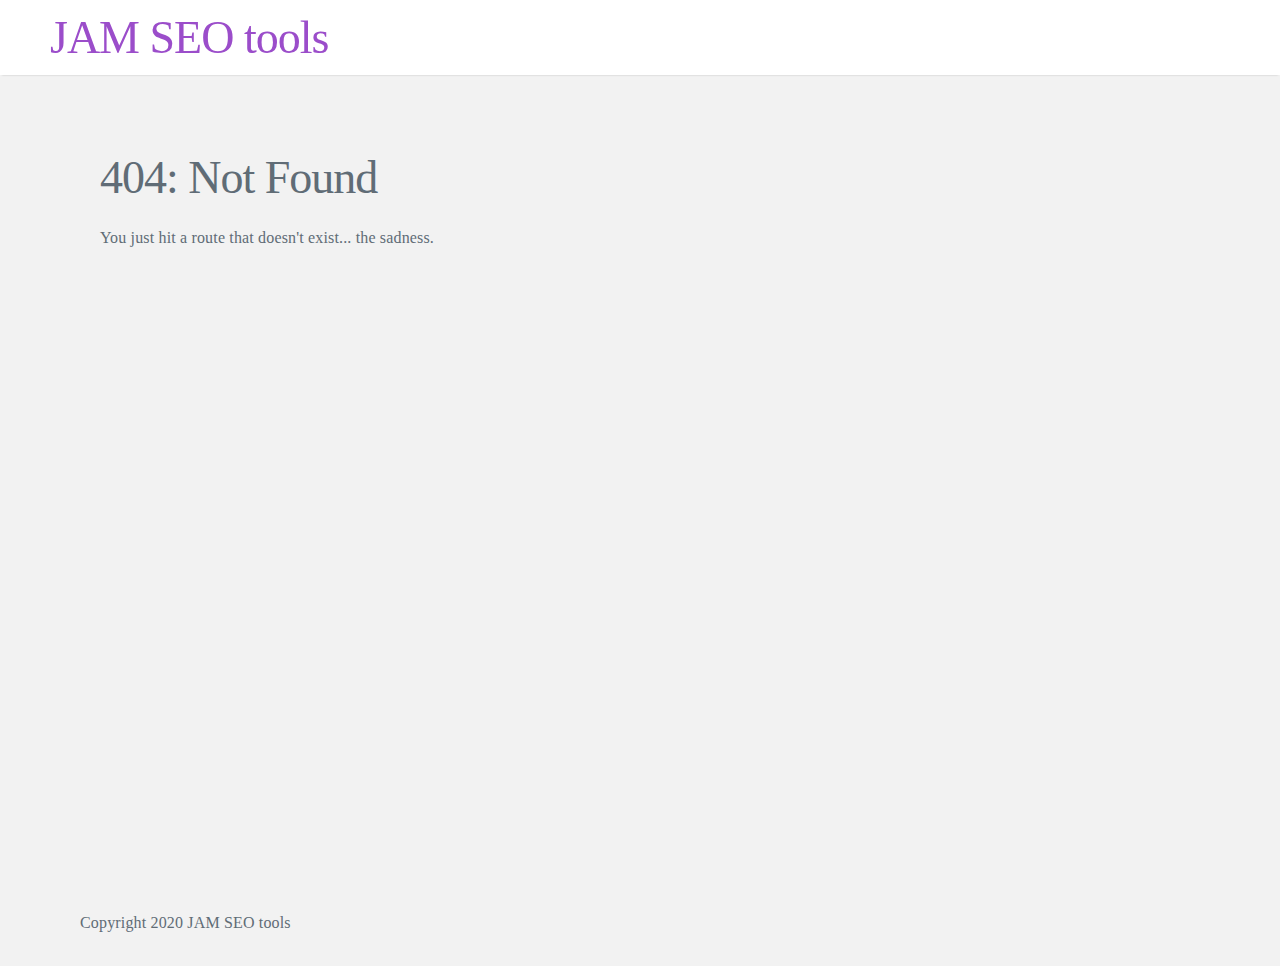
==== 404/index.html @ 14923f4f "Updates" ====
<!DOCTYPE html><html lang="en"><head><meta charSet="utf-8"/><meta http-equiv="x-ua-compatible" content="ie=edge"/><meta name="viewport" content="width=device-width, initial-scale=1, shrink-to-fit=no"/><style data-href="/styles.03d7f6e89a02304f1a7d.css">*,:after,:before{box-sizing:inherit}html{box-sizing:border-box;font-size:62.5%}body{color:#606c76;font-family:Roboto,Helvetica Neue,Helvetica,Arial,sans-serif;font-size:1.6em;font-weight:300;letter-spacing:.01em;line-height:1.6}.button,button,input[type=button],input[type=reset],input[type=submit]{background-color:#9b4dca;border:.1rem solid #9b4dca;border-radius:.4rem;color:#fff;cursor:pointer;display:inline-block;font-size:1.1rem;font-weight:700;height:3.8rem;letter-spacing:.1rem;line-height:3.8rem;padding:0 3rem;text-align:center;text-decoration:none;text-transform:uppercase;white-space:nowrap}.button:focus,.button:hover,button:focus,button:hover,input[type=button]:focus,input[type=button]:hover,input[type=reset]:focus,input[type=reset]:hover,input[type=submit]:focus,input[type=submit]:hover{background-color:#606c76;border-color:#606c76;color:#fff;outline:0}.button[disabled],button[disabled],input[type=button][disabled],input[type=reset][disabled],input[type=submit][disabled]{cursor:default;opacity:.5}.button[disabled]:focus,.button[disabled]:hover,button[disabled]:focus,button[disabled]:hover,input[type=button][disabled]:focus,input[type=button][disabled]:hover,input[type=reset][disabled]:focus,input[type=reset][disabled]:hover,input[type=submit][disabled]:focus,input[type=submit][disabled]:hover{background-color:#9b4dca;border-color:#9b4dca}.button.button-outline,button.button-outline,input[type=button].button-outline,input[type=reset].button-outline,input[type=submit].button-outline{background-color:transparent;color:#9b4dca}.button.button-outline:focus,.button.button-outline:hover,button.button-outline:focus,button.button-outline:hover,input[type=button].button-outline:focus,input[type=button].button-outline:hover,input[type=reset].button-outline:focus,input[type=reset].button-outline:hover,input[type=submit].button-outline:focus,input[type=submit].button-outline:hover{background-color:transparent;border-color:#606c76;color:#606c76}.button.button-outline[disabled]:focus,.button.button-outline[disabled]:hover,button.button-outline[disabled]:focus,button.button-outline[disabled]:hover,input[type=button].button-outline[disabled]:focus,input[type=button].button-outline[disabled]:hover,input[type=reset].button-outline[disabled]:focus,input[type=reset].button-outline[disabled]:hover,input[type=submit].button-outline[disabled]:focus,input[type=submit].button-outline[disabled]:hover{border-color:inherit;color:#9b4dca}.button.button-clear,button.button-clear,input[type=button].button-clear,input[type=reset].button-clear,input[type=submit].button-clear{background-color:transparent;border-color:transparent;color:#9b4dca}.button.button-clear:focus,.button.button-clear:hover,button.button-clear:focus,button.button-clear:hover,input[type=button].button-clear:focus,input[type=button].button-clear:hover,input[type=reset].button-clear:focus,input[type=reset].button-clear:hover,input[type=submit].button-clear:focus,input[type=submit].button-clear:hover{background-color:transparent;border-color:transparent;color:#606c76}.button.button-clear[disabled]:focus,.button.button-clear[disabled]:hover,button.button-clear[disabled]:focus,button.button-clear[disabled]:hover,input[type=button].button-clear[disabled]:focus,input[type=button].button-clear[disabled]:hover,input[type=reset].button-clear[disabled]:focus,input[type=reset].button-clear[disabled]:hover,input[type=submit].button-clear[disabled]:focus,input[type=submit].button-clear[disabled]:hover{color:#9b4dca}hr{border:0;border-top:.1rem solid #f4f5f6;margin:3rem 0}input:not([type]),input[type=color],input[type=date],input[type=datetime-local],input[type=datetime],input[type=email],input[type=month],input[type=number],input[type=password],input[type=search],input[type=tel],input[type=text],input[type=url],input[type=week],select,textarea{-webkit-appearance:none;background-color:transparent;border:.1rem solid #d1d1d1;border-radius:.4rem;box-shadow:none;box-sizing:inherit;height:3.8rem;padding:.6rem 1rem .7rem;width:100%}input:not([type]):focus,input[type=color]:focus,input[type=date]:focus,input[type=datetime-local]:focus,input[type=datetime]:focus,input[type=email]:focus,input[type=month]:focus,input[type=number]:focus,input[type=password]:focus,input[type=search]:focus,input[type=tel]:focus,input[type=text]:focus,input[type=url]:focus,input[type=week]:focus,select:focus,textarea:focus{border-color:#9b4dca;outline:0}select{background:url('data:image/svg+xml;utf8,<svg xmlns="http://www.w3.org/2000/svg" viewBox="0 0 30 8" width="30"><path fill="%23d1d1d1" d="M0,0l6,8l6-8"/></svg>') 100% no-repeat;padding-right:3rem}select:focus{background-image:url('data:image/svg+xml;utf8,<svg xmlns="http://www.w3.org/2000/svg" viewBox="0 0 30 8" width="30"><path fill="%239b4dca" d="M0,0l6,8l6-8"/></svg>')}select[multiple]{background:none;height:auto}textarea{min-height:6.5rem}label,legend{display:block;font-size:1.6rem;font-weight:700;margin-bottom:.5rem}fieldset{border-width:0;padding:0}input[type=checkbox],input[type=radio]{display:inline}.label-inline{display:inline-block;font-weight:400;margin-left:.5rem}.container{margin:0 auto;max-width:112rem;padding:0 2rem;position:relative;width:100%}.row{display:flex;flex-direction:column;width:100%}.row,.row.row-no-padding,.row.row-no-padding>.column{padding:0}.row.row-wrap{flex-wrap:wrap}.row.row-top{align-items:flex-start}.row.row-bottom{align-items:flex-end}.row.row-center{align-items:center}.row.row-stretch{align-items:stretch}.row.row-baseline{align-items:baseline}.row .column{display:block;flex:1 1 auto;margin-left:0;max-width:100%;width:100%}.row .column.column-offset-10{margin-left:10%}.row .column.column-offset-20{margin-left:20%}.row .column.column-offset-25{margin-left:25%}.row .column.column-offset-33,.row .column.column-offset-34{margin-left:33.3333%}.row .column.column-offset-40{margin-left:40%}.row .column.column-offset-50{margin-left:50%}.row .column.column-offset-60{margin-left:60%}.row .column.column-offset-66,.row .column.column-offset-67{margin-left:66.6666%}.row .column.column-offset-75{margin-left:75%}.row .column.column-offset-80{margin-left:80%}.row .column.column-offset-90{margin-left:90%}.row .column.column-10{flex:0 0 10%;max-width:10%}.row .column.column-20{flex:0 0 20%;max-width:20%}.row .column.column-25{flex:0 0 25%;max-width:25%}.row .column.column-33,.row .column.column-34{flex:0 0 33.3333%;max-width:33.3333%}.row .column.column-40{flex:0 0 40%;max-width:40%}.row .column.column-50{flex:0 0 50%;max-width:50%}.row .column.column-60{flex:0 0 60%;max-width:60%}.row .column.column-66,.row .column.column-67{flex:0 0 66.6666%;max-width:66.6666%}.row .column.column-75{flex:0 0 75%;max-width:75%}.row .column.column-80{flex:0 0 80%;max-width:80%}.row .column.column-90{flex:0 0 90%;max-width:90%}.row .column .column-top{align-self:flex-start}.row .column .column-bottom{align-self:flex-end}.row .column .column-center{align-self:center}@media (min-width:40rem){.row{flex-direction:row;margin-left:-1rem;width:calc(100% + 2rem)}.row .column{margin-bottom:inherit;padding:0 1rem}}img{max-width:100%}a{color:#9b4dca;text-decoration:none}a:focus,a:hover{color:#606c76}.button,button,dd,dt,li{margin-bottom:1rem}fieldset,input,select,textarea{margin-bottom:1.5rem}blockquote,dl,figure,form,ol,p,pre,table,ul{margin-bottom:2.5rem}b,strong{font-weight:700}p{margin-top:0}h1,h2,h3,h4,h5,h6{font-weight:300;letter-spacing:-.1rem;margin-bottom:2rem;margin-top:0}h1{font-size:4.6rem;line-height:1.2}h2{font-size:3.6rem;line-height:1.25}h3{font-size:2.8rem;line-height:1.3}h4{font-size:2.2rem;letter-spacing:-.08rem;line-height:1.35}h5{font-size:1.8rem;letter-spacing:-.05rem;line-height:1.5}h6{font-size:1.6rem;letter-spacing:0;line-height:1.4}body{font-family:Rajdhani;background:#f2f2f2;margin:0}textarea{height:auto}input,textarea{font-family:Rajdhani;font-size:16px;color:#fff}.bold{font-weight:600}.box{padding:20px;border-radius:5px;margin-bottom:30px;background:#fff}.box p{margin-bottom:20px}.box h2{font-size:32px;line-height:40px}.container .row .column{max-width:100%}.report-colored{font-weight:600}.report-colored.empty{color:#007bd2}.report-colored.ok{color:#0cc34b}.report-colored.warn{color:#ffa700}.report-colored.error{color:#dd3811}.info{position:relative;cursor:help}.info:hover .tooltip{display:block}.tooltip{position:absolute;display:none;left:0;right:0;padding:10px;width:200px;height:100px;background:#fff;color:#606c76;z-index:1000;border:1px dashed #000}@media (min-width:40rem){.row .column{padding:0 2rem}}@font-face{font-family:Rajdhani;font-style:normal;font-display:swap;font-weight:400;src:url(/static/rajdhani-devanagari-400-normal-7cceccc30aea0e5b12dabc7e949dcc27.woff2) format("woff2"),url(/static/rajdhani-all-400-normal-070728e8e4121738df077ca58f9f8c74.woff) format("woff");unicode-range:U+0900-097f,U+1cd0-1cf6,U+1cf8-1cf9,U+200c-200d,U+20a8,U+20b9,U+25cc,U+a830-a839,U+a8e0-a8fb}@font-face{font-family:Rajdhani;font-style:normal;font-display:swap;font-weight:400;src:url(/static/rajdhani-latin-ext-400-normal-fae61af0973e22bbc3a00b58441e1508.woff2) format("woff2"),url(/static/rajdhani-all-400-normal-070728e8e4121738df077ca58f9f8c74.woff) format("woff");unicode-range:U+0100-024f,U+0259,U+1e??,U+2020,U+20a0-20ab,U+20ad-20cf,U+2113,U+2c60-2c7f,U+a720-a7ff}@font-face{font-family:Rajdhani;font-style:normal;font-display:swap;font-weight:400;src:url(/static/rajdhani-latin-400-normal-bacbead53f401d3aaae49fc416bdc5ad.woff2) format("woff2"),url(/static/rajdhani-all-400-normal-070728e8e4121738df077ca58f9f8c74.woff) format("woff");unicode-range:U+00??,U+0131,U+0152-0153,U+02bb-02bc,U+02c6,U+02da,U+02dc,U+2000-206f,U+2074,U+20ac,U+2122,U+2191,U+2193,U+2212,U+2215,U+feff,U+fffd}.header{position:fixed;display:inline-flex;justify-content:space-between;align-items:center;background-color:#fff;padding:15px 20px 15px 15px;z-index:3;left:0;right:0;box-shadow:0 2px 2px -2px rgba(0,0,0,.2)}.header.scrolled{padding:15px 30px 15px 15px}.header .menu{position:absolute;left:0;right:0;top:50px;max-height:0;margin:0;transition:max-height .2s ease-out}.header ul.menu{list-style:none;overflow:hidden;background-color:#fff}.header .search{margin:0 20px 20px}.header .search input{padding:3px 0;border-bottom:1px solid #e6e6e6}.header .search a{padding:0 10px}.header li a{padding:20px}.header .logo,.header li a{display:block;text-decoration:none}.header .logo{font-size:2em;width:150px;transition:width .2s linear}.header.scrolled .logo{width:120px;margin-left:10px}.header .menu-icon .navicon{background:#333;display:block;height:2px;position:relative;transition:background .2s ease-out;width:18px}.header .menu-icon .navicon:after,.header .menu-icon .navicon:before{background:#333;content:"";display:block;height:100%;position:absolute;transition:all .2s ease-out;width:100%}.header .menu-icon .navicon:before{top:5px}.header .menu-icon .navicon:after{top:-5px}.header .menu-btn{display:none}.header .menu-btn:checked~ul.menu{max-height:240px;overflow:visible}.header .menu-btn:checked~.menu-icon .navicon{background:transparent}.header .menu-btn:checked~.menu-icon .navicon:before{transform:rotate(-45deg)}.header .menu-btn:checked~.menu-icon .navicon:after{transform:rotate(45deg)}.header .menu-btn:checked~.menu-icon:not(.steps) .navicon:after,.header .menu-btn:checked~.menu-icon:not(.steps) .navicon:before{top:0}@media (min-width:768px){.header{padding:10px 30px}.header.scrolled .logo{width:150px;margin-left:20px}.header ul.menu{overflow:initial}.header .search{display:block;width:95px;margin-bottom:0}.header .logo{width:180px}.header .menu{position:static;max-height:none}.header li{float:left}.header li a{padding:0 20px}.header .menu-icon{display:none}}@media (min-width:1024px){.header{padding:10px 50px}.header .search{width:165px}}.main-footer{padding:30px 0;text-align:center}main{margin-left:auto;margin-right:auto;min-height:calc(100vh - 20px)}@media (min-width:768px){main{padding:75pt 30px 0}}@media (min-width:1024px){.main-footer,.main-header,main{max-width:825pt}}.analysers{margin-top:60px;margin-bottom:60px;padding-bottom:40px;border-bottom:1px solid #e4e8ed}.analysers .content{display:flex}.analysers .content>{padding:0 50px}.analysers form input,.analysers form textarea{display:block;width:100%;margin-bottom:5px}.analysers .progress .progress-bar{position:relative;display:block;background-color:#f5f5f5;border-radius:2px;box-shadow:inset 0 2px 3px rgba(0,0,0,.25);margin-bottom:10px}.analysers .progress .progress-bar>span{display:block;border-radius:2px;text-indent:-9999px;max-height:5px}.analysers .progress .colored{font-weight:600}.analysers .progress .progress-bar.empty{background-color:#007bd2}.analysers .progress .progress-bar.too-short>span{background-color:#ffa700}.analysers .progress .progress-bar.too-long>span{background-color:#dd3811}.analysers .progress .progress-bar.good>span{background-color:#0cc34b}.keyword-picker .synonyms-block{margin-top:30px}.text-analyzer .progress{margin-top:10px}.text-analyzer .progress-bar{width:100%}.report{position:-webkit-sticky;position:sticky;top:100px}.report ul{max-height:70vh;overflow-y:auto}.report li span{font-weight:600}.sponsors ul{padding-left:0;list-style:none}.sponsors li{display:inline-block;margin-right:20px}.made-by{text-align:center;margin:30px 0}.made-by img{margin:0}</style><meta name="generator" content="Gatsby 2.26.1"/><link rel="sitemap" type="application/xml" href="/sitemap.xml"/><title data-react-helmet="true">404: Not found | JAM SEO tools</title><meta data-react-helmet="true" name="description" content="JAM SEO tools is a set of complementary SEO tools for JAMstack powered blogs. Use the tools below to SEO optimize your blog posts content, titles and descriptions."/><meta data-react-helmet="true" property="og:title" content="404: Not found"/><meta data-react-helmet="true" property="og:description" content="JAM SEO tools is a set of complementary SEO tools for JAMstack powered blogs. Use the tools below to SEO optimize your blog posts content, titles and descriptions."/><meta data-react-helmet="true" property="og:type" content="website"/><meta data-react-helmet="true" name="twitter:card" content="summary"/><meta data-react-helmet="true" name="twitter:creator" content="@farynaio"/><meta data-react-helmet="true" name="twitter:title" content="404: Not found"/><meta data-react-helmet="true" name="twitter:description" content="JAM SEO tools is a set of complementary SEO tools for JAMstack powered blogs. Use the tools below to SEO optimize your blog posts content, titles and descriptions."/><link rel="icon" href="/favicon-32x32.png?v=c3cee88407778ddb864dd77c94de4aa2" type="image/png"/><link rel="manifest" href="/manifest.webmanifest" crossorigin="anonymous"/><meta name="theme-color" content="#663399"/><link rel="apple-touch-icon" sizes="48x48" href="/icons/icon-48x48.png?v=c3cee88407778ddb864dd77c94de4aa2"/><link rel="apple-touch-icon" sizes="72x72" href="/icons/icon-72x72.png?v=c3cee88407778ddb864dd77c94de4aa2"/><link rel="apple-touch-icon" sizes="96x96" href="/icons/icon-96x96.png?v=c3cee88407778ddb864dd77c94de4aa2"/><link rel="apple-touch-icon" sizes="144x144" href="/icons/icon-144x144.png?v=c3cee88407778ddb864dd77c94de4aa2"/><link rel="apple-touch-icon" sizes="192x192" href="/icons/icon-192x192.png?v=c3cee88407778ddb864dd77c94de4aa2"/><link rel="apple-touch-icon" sizes="256x256" href="/icons/icon-256x256.png?v=c3cee88407778ddb864dd77c94de4aa2"/><link rel="apple-touch-icon" sizes="384x384" href="/icons/icon-384x384.png?v=c3cee88407778ddb864dd77c94de4aa2"/><link rel="apple-touch-icon" sizes="512x512" href="/icons/icon-512x512.png?v=c3cee88407778ddb864dd77c94de4aa2"/><link as="script" rel="preload" href="/webpack-runtime-9478fa4196e0de768e5b.js"/><link as="script" rel="preload" href="/framework-83e11af5cf111be5ad89.js"/><link as="script" rel="preload" href="/app-22715b5da4fa0fbb1c70.js"/><link as="script" rel="preload" href="/styles-407fe62976dc5310c43e.js"/><link as="script" rel="preload" href="/e50e9c162871c1d91fba5ce567a5656e16dc6783-40737cb51518258fb0af.js"/><link as="script" rel="preload" href="/component---src-pages-404-js-6a213e368e141bfc9a08.js"/><link as="fetch" rel="preload" href="/page-data/404/page-data.json" crossorigin="anonymous"/><link as="fetch" rel="preload" href="/page-data/sq/d/1075440399.json" crossorigin="anonymous"/><link as="fetch" rel="preload" href="/page-data/sq/d/3159585216.json" crossorigin="anonymous"/><link as="fetch" rel="preload" href="/page-data/app-data.json" crossorigin="anonymous"/></head><body><div id="___gatsby"><div style="outline:none" tabindex="-1" id="gatsby-focus-wrapper"><header class="header"><h1 style="margin:0"><a href="/">JAM SEO tools</a></h1></header><main class="container" style="padding-top:150px"><h1>404: Not Found</h1><p>You just hit a route that doesn&#x27;t exist... the sadness.</p></main><footer class="main-footer container"><div class="row">Copyright <!-- -->2020<!-- --> <!-- -->JAM SEO tools</div></footer></div><div id="gatsby-announcer" style="position:absolute;top:0;width:1px;height:1px;padding:0;overflow:hidden;clip:rect(0, 0, 0, 0);white-space:nowrap;border:0" aria-live="assertive" aria-atomic="true"></div></div><script id="gatsby-script-loader">/*<![CDATA[*/window.pagePath="/404/";/*]]>*/</script><script id="gatsby-chunk-mapping">/*<![CDATA[*/window.___chunkMapping={"polyfill":["/polyfill-ca8adf9770cfeec4c092.js"],"app":["/app-22715b5da4fa0fbb1c70.js"],"component---cache-caches-gatsby-plugin-offline-app-shell-js":["/component---cache-caches-gatsby-plugin-offline-app-shell-js-b0556ce5127c1a3e2490.js"],"component---src-pages-404-js":["/component---src-pages-404-js-6a213e368e141bfc9a08.js"],"component---src-pages-index-js":["/component---src-pages-index-js-9b40a6d2747dbe49f031.js"]};/*]]>*/</script><script src="/polyfill-ca8adf9770cfeec4c092.js" nomodule=""></script><script src="/component---src-pages-404-js-6a213e368e141bfc9a08.js" async=""></script><script src="/e50e9c162871c1d91fba5ce567a5656e16dc6783-40737cb51518258fb0af.js" async=""></script><script src="/styles-407fe62976dc5310c43e.js" async=""></script><script src="/app-22715b5da4fa0fbb1c70.js" async=""></script><script src="/framework-83e11af5cf111be5ad89.js" async=""></script><script src="/webpack-runtime-9478fa4196e0de768e5b.js" async=""></script></body></html>
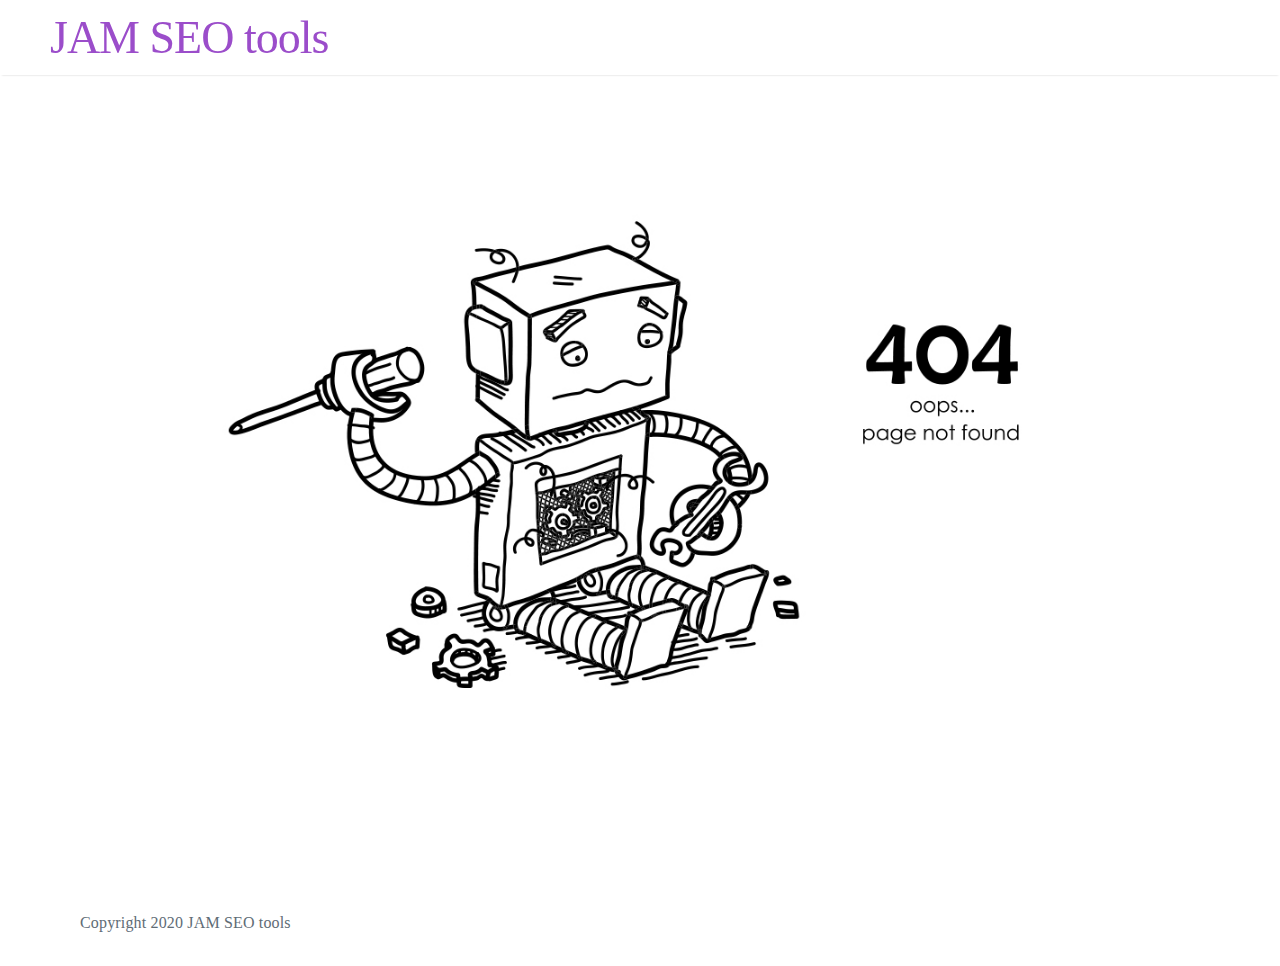
==== commit 459a5465: "Updates" ====
--- a/404/index.html
+++ b/404/index.html
@@ -1 +1,17 @@
-<!DOCTYPE html><html lang="en"><head><meta charSet="utf-8"/><meta http-equiv="x-ua-compatible" content="ie=edge"/><meta name="viewport" content="width=device-width, initial-scale=1, shrink-to-fit=no"/><style data-href="/styles.03d7f6e89a02304f1a7d.css">*,:after,:before{box-sizing:inherit}html{box-sizing:border-box;font-size:62.5%}body{color:#606c76;font-family:Roboto,Helvetica Neue,Helvetica,Arial,sans-serif;font-size:1.6em;font-weight:300;letter-spacing:.01em;line-height:1.6}.button,button,input[type=button],input[type=reset],input[type=submit]{background-color:#9b4dca;border:.1rem solid #9b4dca;border-radius:.4rem;color:#fff;cursor:pointer;display:inline-block;font-size:1.1rem;font-weight:700;height:3.8rem;letter-spacing:.1rem;line-height:3.8rem;padding:0 3rem;text-align:center;text-decoration:none;text-transform:uppercase;white-space:nowrap}.button:focus,.button:hover,button:focus,button:hover,input[type=button]:focus,input[type=button]:hover,input[type=reset]:focus,input[type=reset]:hover,input[type=submit]:focus,input[type=submit]:hover{background-color:#606c76;border-color:#606c76;color:#fff;outline:0}.button[disabled],button[disabled],input[type=button][disabled],input[type=reset][disabled],input[type=submit][disabled]{cursor:default;opacity:.5}.button[disabled]:focus,.button[disabled]:hover,button[disabled]:focus,button[disabled]:hover,input[type=button][disabled]:focus,input[type=button][disabled]:hover,input[type=reset][disabled]:focus,input[type=reset][disabled]:hover,input[type=submit][disabled]:focus,input[type=submit][disabled]:hover{background-color:#9b4dca;border-color:#9b4dca}.button.button-outline,button.button-outline,input[type=button].button-outline,input[type=reset].button-outline,input[type=submit].button-outline{background-color:transparent;color:#9b4dca}.button.button-outline:focus,.button.button-outline:hover,button.button-outline:focus,button.button-outline:hover,input[type=button].button-outline:focus,input[type=button].button-outline:hover,input[type=reset].button-outline:focus,input[type=reset].button-outline:hover,input[type=submit].button-outline:focus,input[type=submit].button-outline:hover{background-color:transparent;border-color:#606c76;color:#606c76}.button.button-outline[disabled]:focus,.button.button-outline[disabled]:hover,button.button-outline[disabled]:focus,button.button-outline[disabled]:hover,input[type=button].button-outline[disabled]:focus,input[type=button].button-outline[disabled]:hover,input[type=reset].button-outline[disabled]:focus,input[type=reset].button-outline[disabled]:hover,input[type=submit].button-outline[disabled]:focus,input[type=submit].button-outline[disabled]:hover{border-color:inherit;color:#9b4dca}.button.button-clear,button.button-clear,input[type=button].button-clear,input[type=reset].button-clear,input[type=submit].button-clear{background-color:transparent;border-color:transparent;color:#9b4dca}.button.button-clear:focus,.button.button-clear:hover,button.button-clear:focus,button.button-clear:hover,input[type=button].button-clear:focus,input[type=button].button-clear:hover,input[type=reset].button-clear:focus,input[type=reset].button-clear:hover,input[type=submit].button-clear:focus,input[type=submit].button-clear:hover{background-color:transparent;border-color:transparent;color:#606c76}.button.button-clear[disabled]:focus,.button.button-clear[disabled]:hover,button.button-clear[disabled]:focus,button.button-clear[disabled]:hover,input[type=button].button-clear[disabled]:focus,input[type=button].button-clear[disabled]:hover,input[type=reset].button-clear[disabled]:focus,input[type=reset].button-clear[disabled]:hover,input[type=submit].button-clear[disabled]:focus,input[type=submit].button-clear[disabled]:hover{color:#9b4dca}hr{border:0;border-top:.1rem solid #f4f5f6;margin:3rem 0}input:not([type]),input[type=color],input[type=date],input[type=datetime-local],input[type=datetime],input[type=email],input[type=month],input[type=number],input[type=password],input[type=search],input[type=tel],input[type=text],input[type=url],input[type=week],select,textarea{-webkit-appearance:none;background-color:transparent;border:.1rem solid #d1d1d1;border-radius:.4rem;box-shadow:none;box-sizing:inherit;height:3.8rem;padding:.6rem 1rem .7rem;width:100%}input:not([type]):focus,input[type=color]:focus,input[type=date]:focus,input[type=datetime-local]:focus,input[type=datetime]:focus,input[type=email]:focus,input[type=month]:focus,input[type=number]:focus,input[type=password]:focus,input[type=search]:focus,input[type=tel]:focus,input[type=text]:focus,input[type=url]:focus,input[type=week]:focus,select:focus,textarea:focus{border-color:#9b4dca;outline:0}select{background:url('data:image/svg+xml;utf8,<svg xmlns="http://www.w3.org/2000/svg" viewBox="0 0 30 8" width="30"><path fill="%23d1d1d1" d="M0,0l6,8l6-8"/></svg>') 100% no-repeat;padding-right:3rem}select:focus{background-image:url('data:image/svg+xml;utf8,<svg xmlns="http://www.w3.org/2000/svg" viewBox="0 0 30 8" width="30"><path fill="%239b4dca" d="M0,0l6,8l6-8"/></svg>')}select[multiple]{background:none;height:auto}textarea{min-height:6.5rem}label,legend{display:block;font-size:1.6rem;font-weight:700;margin-bottom:.5rem}fieldset{border-width:0;padding:0}input[type=checkbox],input[type=radio]{display:inline}.label-inline{display:inline-block;font-weight:400;margin-left:.5rem}.container{margin:0 auto;max-width:112rem;padding:0 2rem;position:relative;width:100%}.row{display:flex;flex-direction:column;width:100%}.row,.row.row-no-padding,.row.row-no-padding>.column{padding:0}.row.row-wrap{flex-wrap:wrap}.row.row-top{align-items:flex-start}.row.row-bottom{align-items:flex-end}.row.row-center{align-items:center}.row.row-stretch{align-items:stretch}.row.row-baseline{align-items:baseline}.row .column{display:block;flex:1 1 auto;margin-left:0;max-width:100%;width:100%}.row .column.column-offset-10{margin-left:10%}.row .column.column-offset-20{margin-left:20%}.row .column.column-offset-25{margin-left:25%}.row .column.column-offset-33,.row .column.column-offset-34{margin-left:33.3333%}.row .column.column-offset-40{margin-left:40%}.row .column.column-offset-50{margin-left:50%}.row .column.column-offset-60{margin-left:60%}.row .column.column-offset-66,.row .column.column-offset-67{margin-left:66.6666%}.row .column.column-offset-75{margin-left:75%}.row .column.column-offset-80{margin-left:80%}.row .column.column-offset-90{margin-left:90%}.row .column.column-10{flex:0 0 10%;max-width:10%}.row .column.column-20{flex:0 0 20%;max-width:20%}.row .column.column-25{flex:0 0 25%;max-width:25%}.row .column.column-33,.row .column.column-34{flex:0 0 33.3333%;max-width:33.3333%}.row .column.column-40{flex:0 0 40%;max-width:40%}.row .column.column-50{flex:0 0 50%;max-width:50%}.row .column.column-60{flex:0 0 60%;max-width:60%}.row .column.column-66,.row .column.column-67{flex:0 0 66.6666%;max-width:66.6666%}.row .column.column-75{flex:0 0 75%;max-width:75%}.row .column.column-80{flex:0 0 80%;max-width:80%}.row .column.column-90{flex:0 0 90%;max-width:90%}.row .column .column-top{align-self:flex-start}.row .column .column-bottom{align-self:flex-end}.row .column .column-center{align-self:center}@media (min-width:40rem){.row{flex-direction:row;margin-left:-1rem;width:calc(100% + 2rem)}.row .column{margin-bottom:inherit;padding:0 1rem}}img{max-width:100%}a{color:#9b4dca;text-decoration:none}a:focus,a:hover{color:#606c76}.button,button,dd,dt,li{margin-bottom:1rem}fieldset,input,select,textarea{margin-bottom:1.5rem}blockquote,dl,figure,form,ol,p,pre,table,ul{margin-bottom:2.5rem}b,strong{font-weight:700}p{margin-top:0}h1,h2,h3,h4,h5,h6{font-weight:300;letter-spacing:-.1rem;margin-bottom:2rem;margin-top:0}h1{font-size:4.6rem;line-height:1.2}h2{font-size:3.6rem;line-height:1.25}h3{font-size:2.8rem;line-height:1.3}h4{font-size:2.2rem;letter-spacing:-.08rem;line-height:1.35}h5{font-size:1.8rem;letter-spacing:-.05rem;line-height:1.5}h6{font-size:1.6rem;letter-spacing:0;line-height:1.4}body{font-family:Rajdhani;background:#f2f2f2;margin:0}textarea{height:auto}input,textarea{font-family:Rajdhani;font-size:16px;color:#fff}.bold{font-weight:600}.box{padding:20px;border-radius:5px;margin-bottom:30px;background:#fff}.box p{margin-bottom:20px}.box h2{font-size:32px;line-height:40px}.container .row .column{max-width:100%}.report-colored{font-weight:600}.report-colored.empty{color:#007bd2}.report-colored.ok{color:#0cc34b}.report-colored.warn{color:#ffa700}.report-colored.error{color:#dd3811}.info{position:relative;cursor:help}.info:hover .tooltip{display:block}.tooltip{position:absolute;display:none;left:0;right:0;padding:10px;width:200px;height:100px;background:#fff;color:#606c76;z-index:1000;border:1px dashed #000}@media (min-width:40rem){.row .column{padding:0 2rem}}@font-face{font-family:Rajdhani;font-style:normal;font-display:swap;font-weight:400;src:url(/static/rajdhani-devanagari-400-normal-7cceccc30aea0e5b12dabc7e949dcc27.woff2) format("woff2"),url(/static/rajdhani-all-400-normal-070728e8e4121738df077ca58f9f8c74.woff) format("woff");unicode-range:U+0900-097f,U+1cd0-1cf6,U+1cf8-1cf9,U+200c-200d,U+20a8,U+20b9,U+25cc,U+a830-a839,U+a8e0-a8fb}@font-face{font-family:Rajdhani;font-style:normal;font-display:swap;font-weight:400;src:url(/static/rajdhani-latin-ext-400-normal-fae61af0973e22bbc3a00b58441e1508.woff2) format("woff2"),url(/static/rajdhani-all-400-normal-070728e8e4121738df077ca58f9f8c74.woff) format("woff");unicode-range:U+0100-024f,U+0259,U+1e??,U+2020,U+20a0-20ab,U+20ad-20cf,U+2113,U+2c60-2c7f,U+a720-a7ff}@font-face{font-family:Rajdhani;font-style:normal;font-display:swap;font-weight:400;src:url(/static/rajdhani-latin-400-normal-bacbead53f401d3aaae49fc416bdc5ad.woff2) format("woff2"),url(/static/rajdhani-all-400-normal-070728e8e4121738df077ca58f9f8c74.woff) format("woff");unicode-range:U+00??,U+0131,U+0152-0153,U+02bb-02bc,U+02c6,U+02da,U+02dc,U+2000-206f,U+2074,U+20ac,U+2122,U+2191,U+2193,U+2212,U+2215,U+feff,U+fffd}.header{position:fixed;display:inline-flex;justify-content:space-between;align-items:center;background-color:#fff;padding:15px 20px 15px 15px;z-index:3;left:0;right:0;box-shadow:0 2px 2px -2px rgba(0,0,0,.2)}.header.scrolled{padding:15px 30px 15px 15px}.header .menu{position:absolute;left:0;right:0;top:50px;max-height:0;margin:0;transition:max-height .2s ease-out}.header ul.menu{list-style:none;overflow:hidden;background-color:#fff}.header .search{margin:0 20px 20px}.header .search input{padding:3px 0;border-bottom:1px solid #e6e6e6}.header .search a{padding:0 10px}.header li a{padding:20px}.header .logo,.header li a{display:block;text-decoration:none}.header .logo{font-size:2em;width:150px;transition:width .2s linear}.header.scrolled .logo{width:120px;margin-left:10px}.header .menu-icon .navicon{background:#333;display:block;height:2px;position:relative;transition:background .2s ease-out;width:18px}.header .menu-icon .navicon:after,.header .menu-icon .navicon:before{background:#333;content:"";display:block;height:100%;position:absolute;transition:all .2s ease-out;width:100%}.header .menu-icon .navicon:before{top:5px}.header .menu-icon .navicon:after{top:-5px}.header .menu-btn{display:none}.header .menu-btn:checked~ul.menu{max-height:240px;overflow:visible}.header .menu-btn:checked~.menu-icon .navicon{background:transparent}.header .menu-btn:checked~.menu-icon .navicon:before{transform:rotate(-45deg)}.header .menu-btn:checked~.menu-icon .navicon:after{transform:rotate(45deg)}.header .menu-btn:checked~.menu-icon:not(.steps) .navicon:after,.header .menu-btn:checked~.menu-icon:not(.steps) .navicon:before{top:0}@media (min-width:768px){.header{padding:10px 30px}.header.scrolled .logo{width:150px;margin-left:20px}.header ul.menu{overflow:initial}.header .search{display:block;width:95px;margin-bottom:0}.header .logo{width:180px}.header .menu{position:static;max-height:none}.header li{float:left}.header li a{padding:0 20px}.header .menu-icon{display:none}}@media (min-width:1024px){.header{padding:10px 50px}.header .search{width:165px}}.main-footer{padding:30px 0;text-align:center}main{margin-left:auto;margin-right:auto;min-height:calc(100vh - 20px)}@media (min-width:768px){main{padding:75pt 30px 0}}@media (min-width:1024px){.main-footer,.main-header,main{max-width:825pt}}.analysers{margin-top:60px;margin-bottom:60px;padding-bottom:40px;border-bottom:1px solid #e4e8ed}.analysers .content{display:flex}.analysers .content>{padding:0 50px}.analysers form input,.analysers form textarea{display:block;width:100%;margin-bottom:5px}.analysers .progress .progress-bar{position:relative;display:block;background-color:#f5f5f5;border-radius:2px;box-shadow:inset 0 2px 3px rgba(0,0,0,.25);margin-bottom:10px}.analysers .progress .progress-bar>span{display:block;border-radius:2px;text-indent:-9999px;max-height:5px}.analysers .progress .colored{font-weight:600}.analysers .progress .progress-bar.empty{background-color:#007bd2}.analysers .progress .progress-bar.too-short>span{background-color:#ffa700}.analysers .progress .progress-bar.too-long>span{background-color:#dd3811}.analysers .progress .progress-bar.good>span{background-color:#0cc34b}.keyword-picker .synonyms-block{margin-top:30px}.text-analyzer .progress{margin-top:10px}.text-analyzer .progress-bar{width:100%}.report{position:-webkit-sticky;position:sticky;top:100px}.report ul{max-height:70vh;overflow-y:auto}.report li span{font-weight:600}.sponsors ul{padding-left:0;list-style:none}.sponsors li{display:inline-block;margin-right:20px}.made-by{text-align:center;margin:30px 0}.made-by img{margin:0}</style><meta name="generator" content="Gatsby 2.26.1"/><link rel="sitemap" type="application/xml" href="/sitemap.xml"/><title data-react-helmet="true">404: Not found | JAM SEO tools</title><meta data-react-helmet="true" name="description" content="JAM SEO tools is a set of complementary SEO tools for JAMstack powered blogs. Use the tools below to SEO optimize your blog posts content, titles and descriptions."/><meta data-react-helmet="true" property="og:title" content="404: Not found"/><meta data-react-helmet="true" property="og:description" content="JAM SEO tools is a set of complementary SEO tools for JAMstack powered blogs. Use the tools below to SEO optimize your blog posts content, titles and descriptions."/><meta data-react-helmet="true" property="og:type" content="website"/><meta data-react-helmet="true" name="twitter:card" content="summary"/><meta data-react-helmet="true" name="twitter:creator" content="@farynaio"/><meta data-react-helmet="true" name="twitter:title" content="404: Not found"/><meta data-react-helmet="true" name="twitter:description" content="JAM SEO tools is a set of complementary SEO tools for JAMstack powered blogs. Use the tools below to SEO optimize your blog posts content, titles and descriptions."/><link rel="icon" href="/favicon-32x32.png?v=c3cee88407778ddb864dd77c94de4aa2" type="image/png"/><link rel="manifest" href="/manifest.webmanifest" crossorigin="anonymous"/><meta name="theme-color" content="#663399"/><link rel="apple-touch-icon" sizes="48x48" href="/icons/icon-48x48.png?v=c3cee88407778ddb864dd77c94de4aa2"/><link rel="apple-touch-icon" sizes="72x72" href="/icons/icon-72x72.png?v=c3cee88407778ddb864dd77c94de4aa2"/><link rel="apple-touch-icon" sizes="96x96" href="/icons/icon-96x96.png?v=c3cee88407778ddb864dd77c94de4aa2"/><link rel="apple-touch-icon" sizes="144x144" href="/icons/icon-144x144.png?v=c3cee88407778ddb864dd77c94de4aa2"/><link rel="apple-touch-icon" sizes="192x192" href="/icons/icon-192x192.png?v=c3cee88407778ddb864dd77c94de4aa2"/><link rel="apple-touch-icon" sizes="256x256" href="/icons/icon-256x256.png?v=c3cee88407778ddb864dd77c94de4aa2"/><link rel="apple-touch-icon" sizes="384x384" href="/icons/icon-384x384.png?v=c3cee88407778ddb864dd77c94de4aa2"/><link rel="apple-touch-icon" sizes="512x512" href="/icons/icon-512x512.png?v=c3cee88407778ddb864dd77c94de4aa2"/><link as="script" rel="preload" href="/webpack-runtime-9478fa4196e0de768e5b.js"/><link as="script" rel="preload" href="/framework-83e11af5cf111be5ad89.js"/><link as="script" rel="preload" href="/app-22715b5da4fa0fbb1c70.js"/><link as="script" rel="preload" href="/styles-407fe62976dc5310c43e.js"/><link as="script" rel="preload" href="/e50e9c162871c1d91fba5ce567a5656e16dc6783-40737cb51518258fb0af.js"/><link as="script" rel="preload" href="/component---src-pages-404-js-6a213e368e141bfc9a08.js"/><link as="fetch" rel="preload" href="/page-data/404/page-data.json" crossorigin="anonymous"/><link as="fetch" rel="preload" href="/page-data/sq/d/1075440399.json" crossorigin="anonymous"/><link as="fetch" rel="preload" href="/page-data/sq/d/3159585216.json" crossorigin="anonymous"/><link as="fetch" rel="preload" href="/page-data/app-data.json" crossorigin="anonymous"/></head><body><div id="___gatsby"><div style="outline:none" tabindex="-1" id="gatsby-focus-wrapper"><header class="header"><h1 style="margin:0"><a href="/">JAM SEO tools</a></h1></header><main class="container" style="padding-top:150px"><h1>404: Not Found</h1><p>You just hit a route that doesn&#x27;t exist... the sadness.</p></main><footer class="main-footer container"><div class="row">Copyright <!-- -->2020<!-- --> <!-- -->JAM SEO tools</div></footer></div><div id="gatsby-announcer" style="position:absolute;top:0;width:1px;height:1px;padding:0;overflow:hidden;clip:rect(0, 0, 0, 0);white-space:nowrap;border:0" aria-live="assertive" aria-atomic="true"></div></div><script id="gatsby-script-loader">/*<![CDATA[*/window.pagePath="/404/";/*]]>*/</script><script id="gatsby-chunk-mapping">/*<![CDATA[*/window.___chunkMapping={"polyfill":["/polyfill-ca8adf9770cfeec4c092.js"],"app":["/app-22715b5da4fa0fbb1c70.js"],"component---cache-caches-gatsby-plugin-offline-app-shell-js":["/component---cache-caches-gatsby-plugin-offline-app-shell-js-b0556ce5127c1a3e2490.js"],"component---src-pages-404-js":["/component---src-pages-404-js-6a213e368e141bfc9a08.js"],"component---src-pages-index-js":["/component---src-pages-index-js-9b40a6d2747dbe49f031.js"]};/*]]>*/</script><script src="/polyfill-ca8adf9770cfeec4c092.js" nomodule=""></script><script src="/component---src-pages-404-js-6a213e368e141bfc9a08.js" async=""></script><script src="/e50e9c162871c1d91fba5ce567a5656e16dc6783-40737cb51518258fb0af.js" async=""></script><script src="/styles-407fe62976dc5310c43e.js" async=""></script><script src="/app-22715b5da4fa0fbb1c70.js" async=""></script><script src="/framework-83e11af5cf111be5ad89.js" async=""></script><script src="/webpack-runtime-9478fa4196e0de768e5b.js" async=""></script></body></html>+<!DOCTYPE html><html lang="en"><head><meta charSet="utf-8"/><meta http-equiv="x-ua-compatible" content="ie=edge"/><meta name="viewport" content="width=device-width, initial-scale=1, shrink-to-fit=no"/><style data-href="/styles.13f220726b036c1ebbb2.css">*,:after,:before{box-sizing:inherit}html{box-sizing:border-box;font-size:62.5%}body{color:#606c76;font-family:Roboto,Helvetica Neue,Helvetica,Arial,sans-serif;font-size:1.6em;font-weight:300;letter-spacing:.01em;line-height:1.6}.button,button,input[type=button],input[type=reset],input[type=submit]{background-color:#9b4dca;border:.1rem solid #9b4dca;border-radius:.4rem;color:#fff;cursor:pointer;display:inline-block;font-size:1.1rem;font-weight:700;height:3.8rem;letter-spacing:.1rem;line-height:3.8rem;padding:0 3rem;text-align:center;text-decoration:none;text-transform:uppercase;white-space:nowrap}.button:focus,.button:hover,button:focus,button:hover,input[type=button]:focus,input[type=button]:hover,input[type=reset]:focus,input[type=reset]:hover,input[type=submit]:focus,input[type=submit]:hover{background-color:#606c76;border-color:#606c76;color:#fff;outline:0}.button[disabled],button[disabled],input[type=button][disabled],input[type=reset][disabled],input[type=submit][disabled]{cursor:default;opacity:.5}.button[disabled]:focus,.button[disabled]:hover,button[disabled]:focus,button[disabled]:hover,input[type=button][disabled]:focus,input[type=button][disabled]:hover,input[type=reset][disabled]:focus,input[type=reset][disabled]:hover,input[type=submit][disabled]:focus,input[type=submit][disabled]:hover{background-color:#9b4dca;border-color:#9b4dca}.button.button-outline,button.button-outline,input[type=button].button-outline,input[type=reset].button-outline,input[type=submit].button-outline{background-color:transparent;color:#9b4dca}.button.button-outline:focus,.button.button-outline:hover,button.button-outline:focus,button.button-outline:hover,input[type=button].button-outline:focus,input[type=button].button-outline:hover,input[type=reset].button-outline:focus,input[type=reset].button-outline:hover,input[type=submit].button-outline:focus,input[type=submit].button-outline:hover{background-color:transparent;border-color:#606c76;color:#606c76}.button.button-outline[disabled]:focus,.button.button-outline[disabled]:hover,button.button-outline[disabled]:focus,button.button-outline[disabled]:hover,input[type=button].button-outline[disabled]:focus,input[type=button].button-outline[disabled]:hover,input[type=reset].button-outline[disabled]:focus,input[type=reset].button-outline[disabled]:hover,input[type=submit].button-outline[disabled]:focus,input[type=submit].button-outline[disabled]:hover{border-color:inherit;color:#9b4dca}.button.button-clear,button.button-clear,input[type=button].button-clear,input[type=reset].button-clear,input[type=submit].button-clear{background-color:transparent;border-color:transparent;color:#9b4dca}.button.button-clear:focus,.button.button-clear:hover,button.button-clear:focus,button.button-clear:hover,input[type=button].button-clear:focus,input[type=button].button-clear:hover,input[type=reset].button-clear:focus,input[type=reset].button-clear:hover,input[type=submit].button-clear:focus,input[type=submit].button-clear:hover{background-color:transparent;border-color:transparent;color:#606c76}.button.button-clear[disabled]:focus,.button.button-clear[disabled]:hover,button.button-clear[disabled]:focus,button.button-clear[disabled]:hover,input[type=button].button-clear[disabled]:focus,input[type=button].button-clear[disabled]:hover,input[type=reset].button-clear[disabled]:focus,input[type=reset].button-clear[disabled]:hover,input[type=submit].button-clear[disabled]:focus,input[type=submit].button-clear[disabled]:hover{color:#9b4dca}hr{border:0;border-top:.1rem solid #f4f5f6;margin:3rem 0}input:not([type]),input[type=color],input[type=date],input[type=datetime-local],input[type=datetime],input[type=email],input[type=month],input[type=number],input[type=password],input[type=search],input[type=tel],input[type=text],input[type=url],input[type=week],select,textarea{-webkit-appearance:none;background-color:transparent;border:.1rem solid #d1d1d1;border-radius:.4rem;box-shadow:none;box-sizing:inherit;height:3.8rem;padding:.6rem 1rem .7rem;width:100%}input:not([type]):focus,input[type=color]:focus,input[type=date]:focus,input[type=datetime-local]:focus,input[type=datetime]:focus,input[type=email]:focus,input[type=month]:focus,input[type=number]:focus,input[type=password]:focus,input[type=search]:focus,input[type=tel]:focus,input[type=text]:focus,input[type=url]:focus,input[type=week]:focus,select:focus,textarea:focus{border-color:#9b4dca;outline:0}select{background:url('data:image/svg+xml;utf8,<svg xmlns="http://www.w3.org/2000/svg" viewBox="0 0 30 8" width="30"><path fill="%23d1d1d1" d="M0,0l6,8l6-8"/></svg>') 100% no-repeat;padding-right:3rem}select:focus{background-image:url('data:image/svg+xml;utf8,<svg xmlns="http://www.w3.org/2000/svg" viewBox="0 0 30 8" width="30"><path fill="%239b4dca" d="M0,0l6,8l6-8"/></svg>')}select[multiple]{background:none;height:auto}textarea{min-height:6.5rem}label,legend{display:block;font-size:1.6rem;font-weight:700;margin-bottom:.5rem}fieldset{border-width:0;padding:0}input[type=checkbox],input[type=radio]{display:inline}.label-inline{display:inline-block;font-weight:400;margin-left:.5rem}.container{margin:0 auto;max-width:112rem;padding:0 2rem;position:relative;width:100%}.row{display:flex;flex-direction:column;width:100%}.row,.row.row-no-padding,.row.row-no-padding>.column{padding:0}.row.row-wrap{flex-wrap:wrap}.row.row-top{align-items:flex-start}.row.row-bottom{align-items:flex-end}.row.row-center{align-items:center}.row.row-stretch{align-items:stretch}.row.row-baseline{align-items:baseline}.row .column{display:block;flex:1 1 auto;margin-left:0;max-width:100%;width:100%}.row .column.column-offset-10{margin-left:10%}.row .column.column-offset-20{margin-left:20%}.row .column.column-offset-25{margin-left:25%}.row .column.column-offset-33,.row .column.column-offset-34{margin-left:33.3333%}.row .column.column-offset-40{margin-left:40%}.row .column.column-offset-50{margin-left:50%}.row .column.column-offset-60{margin-left:60%}.row .column.column-offset-66,.row .column.column-offset-67{margin-left:66.6666%}.row .column.column-offset-75{margin-left:75%}.row .column.column-offset-80{margin-left:80%}.row .column.column-offset-90{margin-left:90%}.row .column.column-10{flex:0 0 10%;max-width:10%}.row .column.column-20{flex:0 0 20%;max-width:20%}.row .column.column-25{flex:0 0 25%;max-width:25%}.row .column.column-33,.row .column.column-34{flex:0 0 33.3333%;max-width:33.3333%}.row .column.column-40{flex:0 0 40%;max-width:40%}.row .column.column-50{flex:0 0 50%;max-width:50%}.row .column.column-60{flex:0 0 60%;max-width:60%}.row .column.column-66,.row .column.column-67{flex:0 0 66.6666%;max-width:66.6666%}.row .column.column-75{flex:0 0 75%;max-width:75%}.row .column.column-80{flex:0 0 80%;max-width:80%}.row .column.column-90{flex:0 0 90%;max-width:90%}.row .column .column-top{align-self:flex-start}.row .column .column-bottom{align-self:flex-end}.row .column .column-center{align-self:center}@media (min-width:40rem){.row{flex-direction:row;margin-left:-1rem;width:calc(100% + 2rem)}.row .column{margin-bottom:inherit;padding:0 1rem}}img{max-width:100%}a{color:#9b4dca;text-decoration:none}a:focus,a:hover{color:#606c76}.button,button,dd,dt,li{margin-bottom:1rem}fieldset,input,select,textarea{margin-bottom:1.5rem}blockquote,dl,figure,form,ol,p,pre,table,ul{margin-bottom:2.5rem}b,strong{font-weight:700}p{margin-top:0}h1,h2,h3,h4,h5,h6{font-weight:300;letter-spacing:-.1rem;margin-bottom:2rem;margin-top:0}h1{font-size:4.6rem;line-height:1.2}h2{font-size:3.6rem;line-height:1.25}h3{font-size:2.8rem;line-height:1.3}h4{font-size:2.2rem;letter-spacing:-.08rem;line-height:1.35}h5{font-size:1.8rem;letter-spacing:-.05rem;line-height:1.5}h6{font-size:1.6rem;letter-spacing:0;line-height:1.4}body{font-family:Rajdhani;background:#f2f2f2;margin:0}textarea{height:auto}input,textarea{font-family:Rajdhani;font-size:16px;color:#606c76}.bold{font-weight:600}.box{padding:20px;border-radius:5px;margin-bottom:30px;background:#fff}.box p{margin-bottom:20px}.box h2{font-size:32px;line-height:40px}.container .row .column{max-width:100%}.report-colored{font-weight:600}.report-colored.empty{color:#007bd2}.report-colored.ok{color:#0cc34b}.report-colored.warn{color:#ffa700}.report-colored.error{color:#dd3811}.info{position:relative;cursor:help}.info:hover .tooltip{display:block}.tooltip{position:absolute;display:none;left:0;right:0;padding:10px;width:200px;height:100px;background:#fff;color:#606c76;z-index:1000;border:1px dashed #000}@media (min-width:40rem){.row .column{padding:0 2rem}}@font-face{font-family:Rajdhani;font-style:normal;font-display:swap;font-weight:400;src:url(/static/rajdhani-devanagari-400-normal-7cceccc30aea0e5b12dabc7e949dcc27.woff2) format("woff2"),url(/static/rajdhani-all-400-normal-070728e8e4121738df077ca58f9f8c74.woff) format("woff");unicode-range:U+0900-097f,U+1cd0-1cf6,U+1cf8-1cf9,U+200c-200d,U+20a8,U+20b9,U+25cc,U+a830-a839,U+a8e0-a8fb}@font-face{font-family:Rajdhani;font-style:normal;font-display:swap;font-weight:400;src:url(/static/rajdhani-latin-ext-400-normal-fae61af0973e22bbc3a00b58441e1508.woff2) format("woff2"),url(/static/rajdhani-all-400-normal-070728e8e4121738df077ca58f9f8c74.woff) format("woff");unicode-range:U+0100-024f,U+0259,U+1e??,U+2020,U+20a0-20ab,U+20ad-20cf,U+2113,U+2c60-2c7f,U+a720-a7ff}@font-face{font-family:Rajdhani;font-style:normal;font-display:swap;font-weight:400;src:url(/static/rajdhani-latin-400-normal-bacbead53f401d3aaae49fc416bdc5ad.woff2) format("woff2"),url(/static/rajdhani-all-400-normal-070728e8e4121738df077ca58f9f8c74.woff) format("woff");unicode-range:U+00??,U+0131,U+0152-0153,U+02bb-02bc,U+02c6,U+02da,U+02dc,U+2000-206f,U+2074,U+20ac,U+2122,U+2191,U+2193,U+2212,U+2215,U+feff,U+fffd}.header{position:fixed;display:inline-flex;justify-content:space-between;align-items:center;background-color:#fff;padding:15px 20px 15px 15px;z-index:3;left:0;right:0;box-shadow:0 2px 2px -2px rgba(0,0,0,.2)}.header.scrolled{padding:15px 30px 15px 15px}.header .menu{position:absolute;left:0;right:0;top:50px;max-height:0;margin:0;transition:max-height .2s ease-out}.header ul.menu{list-style:none;overflow:hidden;background-color:#fff}.header .search{margin:0 20px 20px}.header .search input{padding:3px 0;border-bottom:1px solid #e6e6e6}.header .search a{padding:0 10px}.header li a{padding:20px}.header .logo,.header li a{display:block;text-decoration:none}.header .logo{font-size:2em;width:150px;transition:width .2s linear}.header.scrolled .logo{width:120px;margin-left:10px}.header .menu-icon .navicon{background:#333;display:block;height:2px;position:relative;transition:background .2s ease-out;width:18px}.header .menu-icon .navicon:after,.header .menu-icon .navicon:before{background:#333;content:"";display:block;height:100%;position:absolute;transition:all .2s ease-out;width:100%}.header .menu-icon .navicon:before{top:5px}.header .menu-icon .navicon:after{top:-5px}.header .menu-btn{display:none}.header .menu-btn:checked~ul.menu{max-height:240px;overflow:visible}.header .menu-btn:checked~.menu-icon .navicon{background:transparent}.header .menu-btn:checked~.menu-icon .navicon:before{transform:rotate(-45deg)}.header .menu-btn:checked~.menu-icon .navicon:after{transform:rotate(45deg)}.header .menu-btn:checked~.menu-icon:not(.steps) .navicon:after,.header .menu-btn:checked~.menu-icon:not(.steps) .navicon:before{top:0}@media (min-width:768px){.header{padding:10px 30px}.header.scrolled .logo{width:150px;margin-left:20px}.header ul.menu{overflow:initial}.header .search{display:block;width:95px;margin-bottom:0}.header .logo{width:180px}.header .menu{position:static;max-height:none}.header li{float:left}.header li a{padding:0 20px}.header .menu-icon{display:none}}@media (min-width:1024px){.header{padding:10px 50px}.header .search{width:165px}}.main-footer{padding:30px 0;text-align:center}.layout.bg-white{background:#fff}main{margin-left:auto;margin-right:auto;min-height:calc(100vh - 20px)}@media (min-width:768px){main{padding:75pt 30px 0}}@media (min-width:1024px){.main-footer,.main-header,main{max-width:825pt}}.analysers{margin-top:60px;margin-bottom:60px;padding-bottom:40px;border-bottom:1px solid #d3d8df}.analysers .content{display:flex}.analysers .content>{padding:0 50px}.analysers form input,.analysers form textarea{display:block;width:100%;margin-bottom:5px}.analysers .progress .progress-bar{position:relative;display:block;background-color:#f5f5f5;border-radius:2px;box-shadow:inset 0 2px 3px rgba(0,0,0,.25);margin-bottom:10px}.analysers .progress .progress-bar>span{display:block;border-radius:2px;text-indent:-9999px;max-height:5px}.analysers .progress .colored{font-weight:600}.analysers .progress .progress-bar.empty{background-color:#007bd2}.analysers .progress .progress-bar.too-short>span{background-color:#ffa700}.analysers .progress .progress-bar.too-long>span{background-color:#dd3811}.analysers .progress .progress-bar.good>span{background-color:#0cc34b}.keyword-picker .synonyms-block{margin-top:30px}.text-analyzer .progress{margin-top:10px}.text-analyzer .progress-bar{width:100%}.report{position:-webkit-sticky;position:sticky;top:100px}.report ul{max-height:70vh;overflow-y:auto}.report li span{font-weight:600}.sponsors ul{padding-left:0;list-style:none}.sponsors li{display:inline-block;margin-right:20px}.made-by{text-align:center;margin:30px 0}.made-by img{margin:0}</style><meta name="generator" content="Gatsby 2.26.1"/><link rel="sitemap" type="application/xml" href="/sitemap.xml"/><title data-react-helmet="true">404: Not found | JAM SEO tools</title><meta data-react-helmet="true" name="description" content="JAM SEO tools is a set of complementary SEO tools for JAMstack powered blogs. Use the tools below to SEO optimize your blog posts content, titles and descriptions."/><meta data-react-helmet="true" property="og:title" content="404: Not found"/><meta data-react-helmet="true" property="og:description" content="JAM SEO tools is a set of complementary SEO tools for JAMstack powered blogs. Use the tools below to SEO optimize your blog posts content, titles and descriptions."/><meta data-react-helmet="true" property="og:type" content="website"/><meta data-react-helmet="true" name="twitter:card" content="summary"/><meta data-react-helmet="true" name="twitter:creator" content="@farynaio"/><meta data-react-helmet="true" name="twitter:title" content="404: Not found"/><meta data-react-helmet="true" name="twitter:description" content="JAM SEO tools is a set of complementary SEO tools for JAMstack powered blogs. Use the tools below to SEO optimize your blog posts content, titles and descriptions."/><link rel="preconnect" href="https://www.google-analytics.com"/><link rel="dns-prefetch" href="https://www.google-analytics.com"/><link rel="icon" href="/favicon-32x32.png?v=c3cee88407778ddb864dd77c94de4aa2" type="image/png"/><link rel="manifest" href="/manifest.webmanifest" crossorigin="anonymous"/><meta name="theme-color" content="#663399"/><link rel="apple-touch-icon" sizes="48x48" href="/icons/icon-48x48.png?v=c3cee88407778ddb864dd77c94de4aa2"/><link rel="apple-touch-icon" sizes="72x72" href="/icons/icon-72x72.png?v=c3cee88407778ddb864dd77c94de4aa2"/><link rel="apple-touch-icon" sizes="96x96" href="/icons/icon-96x96.png?v=c3cee88407778ddb864dd77c94de4aa2"/><link rel="apple-touch-icon" sizes="144x144" href="/icons/icon-144x144.png?v=c3cee88407778ddb864dd77c94de4aa2"/><link rel="apple-touch-icon" sizes="192x192" href="/icons/icon-192x192.png?v=c3cee88407778ddb864dd77c94de4aa2"/><link rel="apple-touch-icon" sizes="256x256" href="/icons/icon-256x256.png?v=c3cee88407778ddb864dd77c94de4aa2"/><link rel="apple-touch-icon" sizes="384x384" href="/icons/icon-384x384.png?v=c3cee88407778ddb864dd77c94de4aa2"/><link rel="apple-touch-icon" sizes="512x512" href="/icons/icon-512x512.png?v=c3cee88407778ddb864dd77c94de4aa2"/><link as="script" rel="preload" href="/webpack-runtime-c451aaf343d9a84cc661.js"/><link as="script" rel="preload" href="/framework-83e11af5cf111be5ad89.js"/><link as="script" rel="preload" href="/app-3fb3c35c9d9839daac4c.js"/><link as="script" rel="preload" href="/styles-407fe62976dc5310c43e.js"/><link as="script" rel="preload" href="/e50e9c162871c1d91fba5ce567a5656e16dc6783-6cbe0ca6cf5738dd8184.js"/><link as="script" rel="preload" href="/component---src-pages-404-js-e9cddf9ea8fa11d3bfa7.js"/><link as="fetch" rel="preload" href="/page-data/404/page-data.json" crossorigin="anonymous"/><link as="fetch" rel="preload" href="/page-data/sq/d/1075440399.json" crossorigin="anonymous"/><link as="fetch" rel="preload" href="/page-data/sq/d/3159585216.json" crossorigin="anonymous"/><link as="fetch" rel="preload" href="/page-data/app-data.json" crossorigin="anonymous"/></head><body><div id="___gatsby"><div style="outline:none" tabindex="-1" id="gatsby-focus-wrapper"><div class="layout bg-white"><header class="header"><h1 style="margin:0"><a href="/">JAM SEO tools</a></h1></header><main class="container" style="padding-top:150px"><img alt="Broken robot." src="/static/404-68eb7a1f7c44e688a20d9b2ed6b8a9cd.jpg"/></main><footer class="main-footer container"><div class="row">Copyright <!-- -->2020<!-- --> <!-- -->JAM SEO tools</div></footer></div></div><div id="gatsby-announcer" style="position:absolute;top:0;width:1px;height:1px;padding:0;overflow:hidden;clip:rect(0, 0, 0, 0);white-space:nowrap;border:0" aria-live="assertive" aria-atomic="true"></div></div><script>
+  window.excludeGAPaths=[/^(?:\/privacy\-policy)$/,/^(?:\/terms\-of\-service)$/,/^(?:\/cookie\-policy)$/];
+  
+  if(true) {
+    (function(i,s,o,g,r,a,m){i['GoogleAnalyticsObject']=r;i[r]=i[r]||function(){
+    (i[r].q=i[r].q||[]).push(arguments)},i[r].l=1*new Date();a=s.createElement(o),
+    m=s.getElementsByTagName(o)[0];a.async=1;a.src=g;m.parentNode.insertBefore(a,m)
+    })(window,document,'script','https://www.google-analytics.com/analytics.js','ga');
+  }
+  if (typeof ga === "function") {
+    ga('create', 'G-N9JJLLF9FH', 'auto', {});
+      
+      
+      
+      
+      
+      }</script><script id="gatsby-script-loader">/*<![CDATA[*/window.pagePath="/404/";/*]]>*/</script><script id="gatsby-chunk-mapping">/*<![CDATA[*/window.___chunkMapping={"polyfill":["/polyfill-ca8adf9770cfeec4c092.js"],"app":["/app-3fb3c35c9d9839daac4c.js"],"component---cache-caches-gatsby-plugin-offline-app-shell-js":["/component---cache-caches-gatsby-plugin-offline-app-shell-js-b0556ce5127c1a3e2490.js"],"component---src-pages-404-js":["/component---src-pages-404-js-e9cddf9ea8fa11d3bfa7.js"],"component---src-pages-index-js":["/component---src-pages-index-js-9b40a6d2747dbe49f031.js"]};/*]]>*/</script><script src="/polyfill-ca8adf9770cfeec4c092.js" nomodule=""></script><script src="/component---src-pages-404-js-e9cddf9ea8fa11d3bfa7.js" async=""></script><script src="/e50e9c162871c1d91fba5ce567a5656e16dc6783-6cbe0ca6cf5738dd8184.js" async=""></script><script src="/styles-407fe62976dc5310c43e.js" async=""></script><script src="/app-3fb3c35c9d9839daac4c.js" async=""></script><script src="/framework-83e11af5cf111be5ad89.js" async=""></script><script src="/webpack-runtime-c451aaf343d9a84cc661.js" async=""></script></body></html>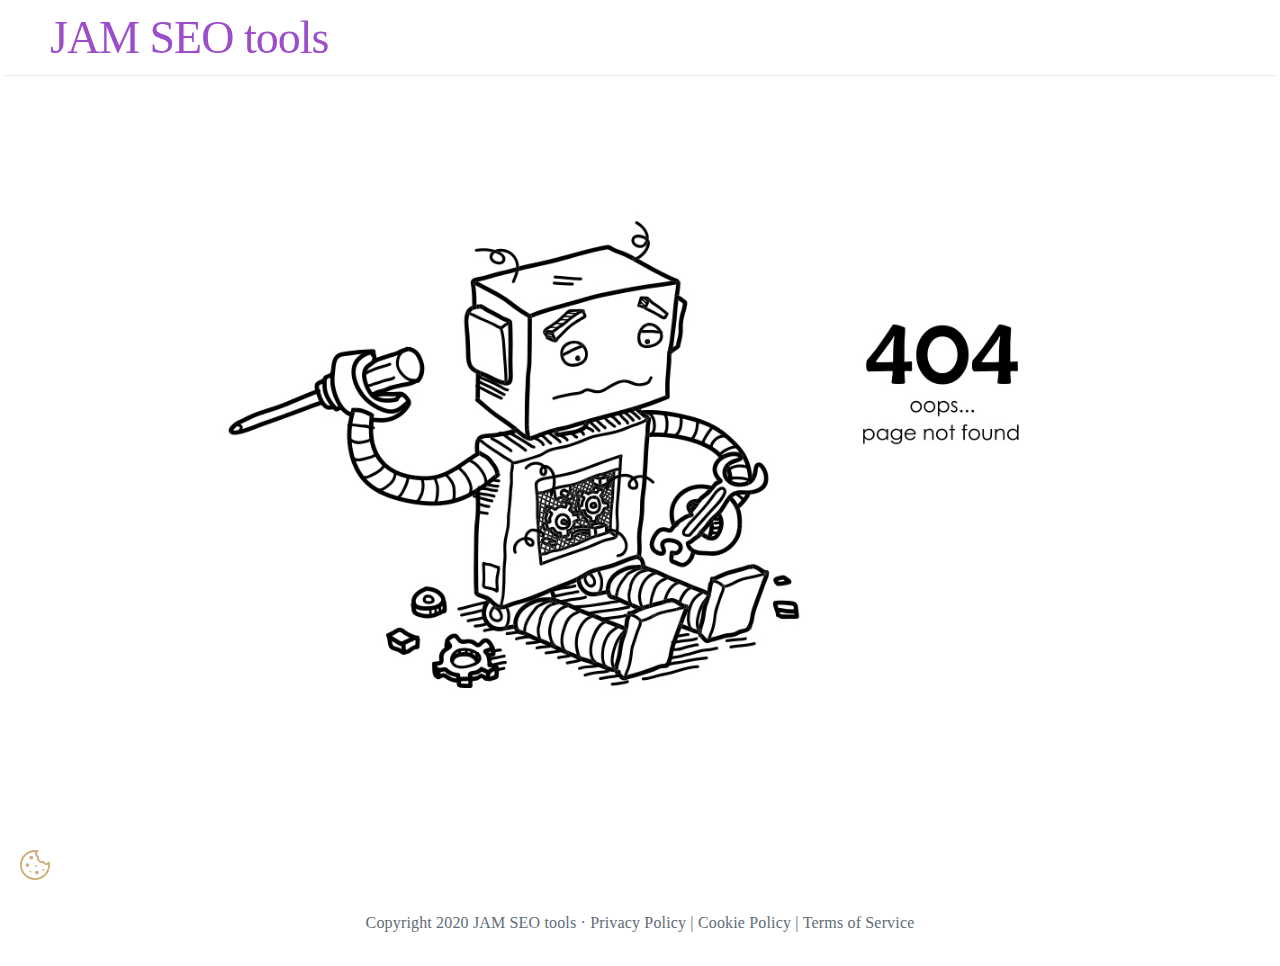
==== commit e8d5886c: "Updates" ====
--- a/404/index.html
+++ b/404/index.html
@@ -1,4 +1,14 @@
-<!DOCTYPE html><html lang="en"><head><meta charSet="utf-8"/><meta http-equiv="x-ua-compatible" content="ie=edge"/><meta name="viewport" content="width=device-width, initial-scale=1, shrink-to-fit=no"/><style data-href="/styles.13f220726b036c1ebbb2.css">*,:after,:before{box-sizing:inherit}html{box-sizing:border-box;font-size:62.5%}body{color:#606c76;font-family:Roboto,Helvetica Neue,Helvetica,Arial,sans-serif;font-size:1.6em;font-weight:300;letter-spacing:.01em;line-height:1.6}.button,button,input[type=button],input[type=reset],input[type=submit]{background-color:#9b4dca;border:.1rem solid #9b4dca;border-radius:.4rem;color:#fff;cursor:pointer;display:inline-block;font-size:1.1rem;font-weight:700;height:3.8rem;letter-spacing:.1rem;line-height:3.8rem;padding:0 3rem;text-align:center;text-decoration:none;text-transform:uppercase;white-space:nowrap}.button:focus,.button:hover,button:focus,button:hover,input[type=button]:focus,input[type=button]:hover,input[type=reset]:focus,input[type=reset]:hover,input[type=submit]:focus,input[type=submit]:hover{background-color:#606c76;border-color:#606c76;color:#fff;outline:0}.button[disabled],button[disabled],input[type=button][disabled],input[type=reset][disabled],input[type=submit][disabled]{cursor:default;opacity:.5}.button[disabled]:focus,.button[disabled]:hover,button[disabled]:focus,button[disabled]:hover,input[type=button][disabled]:focus,input[type=button][disabled]:hover,input[type=reset][disabled]:focus,input[type=reset][disabled]:hover,input[type=submit][disabled]:focus,input[type=submit][disabled]:hover{background-color:#9b4dca;border-color:#9b4dca}.button.button-outline,button.button-outline,input[type=button].button-outline,input[type=reset].button-outline,input[type=submit].button-outline{background-color:transparent;color:#9b4dca}.button.button-outline:focus,.button.button-outline:hover,button.button-outline:focus,button.button-outline:hover,input[type=button].button-outline:focus,input[type=button].button-outline:hover,input[type=reset].button-outline:focus,input[type=reset].button-outline:hover,input[type=submit].button-outline:focus,input[type=submit].button-outline:hover{background-color:transparent;border-color:#606c76;color:#606c76}.button.button-outline[disabled]:focus,.button.button-outline[disabled]:hover,button.button-outline[disabled]:focus,button.button-outline[disabled]:hover,input[type=button].button-outline[disabled]:focus,input[type=button].button-outline[disabled]:hover,input[type=reset].button-outline[disabled]:focus,input[type=reset].button-outline[disabled]:hover,input[type=submit].button-outline[disabled]:focus,input[type=submit].button-outline[disabled]:hover{border-color:inherit;color:#9b4dca}.button.button-clear,button.button-clear,input[type=button].button-clear,input[type=reset].button-clear,input[type=submit].button-clear{background-color:transparent;border-color:transparent;color:#9b4dca}.button.button-clear:focus,.button.button-clear:hover,button.button-clear:focus,button.button-clear:hover,input[type=button].button-clear:focus,input[type=button].button-clear:hover,input[type=reset].button-clear:focus,input[type=reset].button-clear:hover,input[type=submit].button-clear:focus,input[type=submit].button-clear:hover{background-color:transparent;border-color:transparent;color:#606c76}.button.button-clear[disabled]:focus,.button.button-clear[disabled]:hover,button.button-clear[disabled]:focus,button.button-clear[disabled]:hover,input[type=button].button-clear[disabled]:focus,input[type=button].button-clear[disabled]:hover,input[type=reset].button-clear[disabled]:focus,input[type=reset].button-clear[disabled]:hover,input[type=submit].button-clear[disabled]:focus,input[type=submit].button-clear[disabled]:hover{color:#9b4dca}hr{border:0;border-top:.1rem solid #f4f5f6;margin:3rem 0}input:not([type]),input[type=color],input[type=date],input[type=datetime-local],input[type=datetime],input[type=email],input[type=month],input[type=number],input[type=password],input[type=search],input[type=tel],input[type=text],input[type=url],input[type=week],select,textarea{-webkit-appearance:none;background-color:transparent;border:.1rem solid #d1d1d1;border-radius:.4rem;box-shadow:none;box-sizing:inherit;height:3.8rem;padding:.6rem 1rem .7rem;width:100%}input:not([type]):focus,input[type=color]:focus,input[type=date]:focus,input[type=datetime-local]:focus,input[type=datetime]:focus,input[type=email]:focus,input[type=month]:focus,input[type=number]:focus,input[type=password]:focus,input[type=search]:focus,input[type=tel]:focus,input[type=text]:focus,input[type=url]:focus,input[type=week]:focus,select:focus,textarea:focus{border-color:#9b4dca;outline:0}select{background:url('data:image/svg+xml;utf8,<svg xmlns="http://www.w3.org/2000/svg" viewBox="0 0 30 8" width="30"><path fill="%23d1d1d1" d="M0,0l6,8l6-8"/></svg>') 100% no-repeat;padding-right:3rem}select:focus{background-image:url('data:image/svg+xml;utf8,<svg xmlns="http://www.w3.org/2000/svg" viewBox="0 0 30 8" width="30"><path fill="%239b4dca" d="M0,0l6,8l6-8"/></svg>')}select[multiple]{background:none;height:auto}textarea{min-height:6.5rem}label,legend{display:block;font-size:1.6rem;font-weight:700;margin-bottom:.5rem}fieldset{border-width:0;padding:0}input[type=checkbox],input[type=radio]{display:inline}.label-inline{display:inline-block;font-weight:400;margin-left:.5rem}.container{margin:0 auto;max-width:112rem;padding:0 2rem;position:relative;width:100%}.row{display:flex;flex-direction:column;width:100%}.row,.row.row-no-padding,.row.row-no-padding>.column{padding:0}.row.row-wrap{flex-wrap:wrap}.row.row-top{align-items:flex-start}.row.row-bottom{align-items:flex-end}.row.row-center{align-items:center}.row.row-stretch{align-items:stretch}.row.row-baseline{align-items:baseline}.row .column{display:block;flex:1 1 auto;margin-left:0;max-width:100%;width:100%}.row .column.column-offset-10{margin-left:10%}.row .column.column-offset-20{margin-left:20%}.row .column.column-offset-25{margin-left:25%}.row .column.column-offset-33,.row .column.column-offset-34{margin-left:33.3333%}.row .column.column-offset-40{margin-left:40%}.row .column.column-offset-50{margin-left:50%}.row .column.column-offset-60{margin-left:60%}.row .column.column-offset-66,.row .column.column-offset-67{margin-left:66.6666%}.row .column.column-offset-75{margin-left:75%}.row .column.column-offset-80{margin-left:80%}.row .column.column-offset-90{margin-left:90%}.row .column.column-10{flex:0 0 10%;max-width:10%}.row .column.column-20{flex:0 0 20%;max-width:20%}.row .column.column-25{flex:0 0 25%;max-width:25%}.row .column.column-33,.row .column.column-34{flex:0 0 33.3333%;max-width:33.3333%}.row .column.column-40{flex:0 0 40%;max-width:40%}.row .column.column-50{flex:0 0 50%;max-width:50%}.row .column.column-60{flex:0 0 60%;max-width:60%}.row .column.column-66,.row .column.column-67{flex:0 0 66.6666%;max-width:66.6666%}.row .column.column-75{flex:0 0 75%;max-width:75%}.row .column.column-80{flex:0 0 80%;max-width:80%}.row .column.column-90{flex:0 0 90%;max-width:90%}.row .column .column-top{align-self:flex-start}.row .column .column-bottom{align-self:flex-end}.row .column .column-center{align-self:center}@media (min-width:40rem){.row{flex-direction:row;margin-left:-1rem;width:calc(100% + 2rem)}.row .column{margin-bottom:inherit;padding:0 1rem}}img{max-width:100%}a{color:#9b4dca;text-decoration:none}a:focus,a:hover{color:#606c76}.button,button,dd,dt,li{margin-bottom:1rem}fieldset,input,select,textarea{margin-bottom:1.5rem}blockquote,dl,figure,form,ol,p,pre,table,ul{margin-bottom:2.5rem}b,strong{font-weight:700}p{margin-top:0}h1,h2,h3,h4,h5,h6{font-weight:300;letter-spacing:-.1rem;margin-bottom:2rem;margin-top:0}h1{font-size:4.6rem;line-height:1.2}h2{font-size:3.6rem;line-height:1.25}h3{font-size:2.8rem;line-height:1.3}h4{font-size:2.2rem;letter-spacing:-.08rem;line-height:1.35}h5{font-size:1.8rem;letter-spacing:-.05rem;line-height:1.5}h6{font-size:1.6rem;letter-spacing:0;line-height:1.4}body{font-family:Rajdhani;background:#f2f2f2;margin:0}textarea{height:auto}input,textarea{font-family:Rajdhani;font-size:16px;color:#606c76}.bold{font-weight:600}.box{padding:20px;border-radius:5px;margin-bottom:30px;background:#fff}.box p{margin-bottom:20px}.box h2{font-size:32px;line-height:40px}.container .row .column{max-width:100%}.report-colored{font-weight:600}.report-colored.empty{color:#007bd2}.report-colored.ok{color:#0cc34b}.report-colored.warn{color:#ffa700}.report-colored.error{color:#dd3811}.info{position:relative;cursor:help}.info:hover .tooltip{display:block}.tooltip{position:absolute;display:none;left:0;right:0;padding:10px;width:200px;height:100px;background:#fff;color:#606c76;z-index:1000;border:1px dashed #000}@media (min-width:40rem){.row .column{padding:0 2rem}}@font-face{font-family:Rajdhani;font-style:normal;font-display:swap;font-weight:400;src:url(/static/rajdhani-devanagari-400-normal-7cceccc30aea0e5b12dabc7e949dcc27.woff2) format("woff2"),url(/static/rajdhani-all-400-normal-070728e8e4121738df077ca58f9f8c74.woff) format("woff");unicode-range:U+0900-097f,U+1cd0-1cf6,U+1cf8-1cf9,U+200c-200d,U+20a8,U+20b9,U+25cc,U+a830-a839,U+a8e0-a8fb}@font-face{font-family:Rajdhani;font-style:normal;font-display:swap;font-weight:400;src:url(/static/rajdhani-latin-ext-400-normal-fae61af0973e22bbc3a00b58441e1508.woff2) format("woff2"),url(/static/rajdhani-all-400-normal-070728e8e4121738df077ca58f9f8c74.woff) format("woff");unicode-range:U+0100-024f,U+0259,U+1e??,U+2020,U+20a0-20ab,U+20ad-20cf,U+2113,U+2c60-2c7f,U+a720-a7ff}@font-face{font-family:Rajdhani;font-style:normal;font-display:swap;font-weight:400;src:url(/static/rajdhani-latin-400-normal-bacbead53f401d3aaae49fc416bdc5ad.woff2) format("woff2"),url(/static/rajdhani-all-400-normal-070728e8e4121738df077ca58f9f8c74.woff) format("woff");unicode-range:U+00??,U+0131,U+0152-0153,U+02bb-02bc,U+02c6,U+02da,U+02dc,U+2000-206f,U+2074,U+20ac,U+2122,U+2191,U+2193,U+2212,U+2215,U+feff,U+fffd}.header{position:fixed;display:inline-flex;justify-content:space-between;align-items:center;background-color:#fff;padding:15px 20px 15px 15px;z-index:3;left:0;right:0;box-shadow:0 2px 2px -2px rgba(0,0,0,.2)}.header.scrolled{padding:15px 30px 15px 15px}.header .menu{position:absolute;left:0;right:0;top:50px;max-height:0;margin:0;transition:max-height .2s ease-out}.header ul.menu{list-style:none;overflow:hidden;background-color:#fff}.header .search{margin:0 20px 20px}.header .search input{padding:3px 0;border-bottom:1px solid #e6e6e6}.header .search a{padding:0 10px}.header li a{padding:20px}.header .logo,.header li a{display:block;text-decoration:none}.header .logo{font-size:2em;width:150px;transition:width .2s linear}.header.scrolled .logo{width:120px;margin-left:10px}.header .menu-icon .navicon{background:#333;display:block;height:2px;position:relative;transition:background .2s ease-out;width:18px}.header .menu-icon .navicon:after,.header .menu-icon .navicon:before{background:#333;content:"";display:block;height:100%;position:absolute;transition:all .2s ease-out;width:100%}.header .menu-icon .navicon:before{top:5px}.header .menu-icon .navicon:after{top:-5px}.header .menu-btn{display:none}.header .menu-btn:checked~ul.menu{max-height:240px;overflow:visible}.header .menu-btn:checked~.menu-icon .navicon{background:transparent}.header .menu-btn:checked~.menu-icon .navicon:before{transform:rotate(-45deg)}.header .menu-btn:checked~.menu-icon .navicon:after{transform:rotate(45deg)}.header .menu-btn:checked~.menu-icon:not(.steps) .navicon:after,.header .menu-btn:checked~.menu-icon:not(.steps) .navicon:before{top:0}@media (min-width:768px){.header{padding:10px 30px}.header.scrolled .logo{width:150px;margin-left:20px}.header ul.menu{overflow:initial}.header .search{display:block;width:95px;margin-bottom:0}.header .logo{width:180px}.header .menu{position:static;max-height:none}.header li{float:left}.header li a{padding:0 20px}.header .menu-icon{display:none}}@media (min-width:1024px){.header{padding:10px 50px}.header .search{width:165px}}.main-footer{padding:30px 0;text-align:center}.layout.bg-white{background:#fff}main{margin-left:auto;margin-right:auto;min-height:calc(100vh - 20px)}@media (min-width:768px){main{padding:75pt 30px 0}}@media (min-width:1024px){.main-footer,.main-header,main{max-width:825pt}}.analysers{margin-top:60px;margin-bottom:60px;padding-bottom:40px;border-bottom:1px solid #d3d8df}.analysers .content{display:flex}.analysers .content>{padding:0 50px}.analysers form input,.analysers form textarea{display:block;width:100%;margin-bottom:5px}.analysers .progress .progress-bar{position:relative;display:block;background-color:#f5f5f5;border-radius:2px;box-shadow:inset 0 2px 3px rgba(0,0,0,.25);margin-bottom:10px}.analysers .progress .progress-bar>span{display:block;border-radius:2px;text-indent:-9999px;max-height:5px}.analysers .progress .colored{font-weight:600}.analysers .progress .progress-bar.empty{background-color:#007bd2}.analysers .progress .progress-bar.too-short>span{background-color:#ffa700}.analysers .progress .progress-bar.too-long>span{background-color:#dd3811}.analysers .progress .progress-bar.good>span{background-color:#0cc34b}.keyword-picker .synonyms-block{margin-top:30px}.text-analyzer .progress{margin-top:10px}.text-analyzer .progress-bar{width:100%}.report{position:-webkit-sticky;position:sticky;top:100px}.report ul{max-height:70vh;overflow-y:auto}.report li span{font-weight:600}.sponsors ul{padding-left:0;list-style:none}.sponsors li{display:inline-block;margin-right:20px}.made-by{text-align:center;margin:30px 0}.made-by img{margin:0}</style><meta name="generator" content="Gatsby 2.26.1"/><link rel="sitemap" type="application/xml" href="/sitemap.xml"/><title data-react-helmet="true">404: Not found | JAM SEO tools</title><meta data-react-helmet="true" name="description" content="JAM SEO tools is a set of complementary SEO tools for JAMstack powered blogs. Use the tools below to SEO optimize your blog posts content, titles and descriptions."/><meta data-react-helmet="true" property="og:title" content="404: Not found"/><meta data-react-helmet="true" property="og:description" content="JAM SEO tools is a set of complementary SEO tools for JAMstack powered blogs. Use the tools below to SEO optimize your blog posts content, titles and descriptions."/><meta data-react-helmet="true" property="og:type" content="website"/><meta data-react-helmet="true" name="twitter:card" content="summary"/><meta data-react-helmet="true" name="twitter:creator" content="@farynaio"/><meta data-react-helmet="true" name="twitter:title" content="404: Not found"/><meta data-react-helmet="true" name="twitter:description" content="JAM SEO tools is a set of complementary SEO tools for JAMstack powered blogs. Use the tools below to SEO optimize your blog posts content, titles and descriptions."/><link rel="preconnect" href="https://www.google-analytics.com"/><link rel="dns-prefetch" href="https://www.google-analytics.com"/><link rel="icon" href="/favicon-32x32.png?v=c3cee88407778ddb864dd77c94de4aa2" type="image/png"/><link rel="manifest" href="/manifest.webmanifest" crossorigin="anonymous"/><meta name="theme-color" content="#663399"/><link rel="apple-touch-icon" sizes="48x48" href="/icons/icon-48x48.png?v=c3cee88407778ddb864dd77c94de4aa2"/><link rel="apple-touch-icon" sizes="72x72" href="/icons/icon-72x72.png?v=c3cee88407778ddb864dd77c94de4aa2"/><link rel="apple-touch-icon" sizes="96x96" href="/icons/icon-96x96.png?v=c3cee88407778ddb864dd77c94de4aa2"/><link rel="apple-touch-icon" sizes="144x144" href="/icons/icon-144x144.png?v=c3cee88407778ddb864dd77c94de4aa2"/><link rel="apple-touch-icon" sizes="192x192" href="/icons/icon-192x192.png?v=c3cee88407778ddb864dd77c94de4aa2"/><link rel="apple-touch-icon" sizes="256x256" href="/icons/icon-256x256.png?v=c3cee88407778ddb864dd77c94de4aa2"/><link rel="apple-touch-icon" sizes="384x384" href="/icons/icon-384x384.png?v=c3cee88407778ddb864dd77c94de4aa2"/><link rel="apple-touch-icon" sizes="512x512" href="/icons/icon-512x512.png?v=c3cee88407778ddb864dd77c94de4aa2"/><link as="script" rel="preload" href="/webpack-runtime-c451aaf343d9a84cc661.js"/><link as="script" rel="preload" href="/framework-83e11af5cf111be5ad89.js"/><link as="script" rel="preload" href="/app-3fb3c35c9d9839daac4c.js"/><link as="script" rel="preload" href="/styles-407fe62976dc5310c43e.js"/><link as="script" rel="preload" href="/e50e9c162871c1d91fba5ce567a5656e16dc6783-6cbe0ca6cf5738dd8184.js"/><link as="script" rel="preload" href="/component---src-pages-404-js-e9cddf9ea8fa11d3bfa7.js"/><link as="fetch" rel="preload" href="/page-data/404/page-data.json" crossorigin="anonymous"/><link as="fetch" rel="preload" href="/page-data/sq/d/1075440399.json" crossorigin="anonymous"/><link as="fetch" rel="preload" href="/page-data/sq/d/3159585216.json" crossorigin="anonymous"/><link as="fetch" rel="preload" href="/page-data/app-data.json" crossorigin="anonymous"/></head><body><div id="___gatsby"><div style="outline:none" tabindex="-1" id="gatsby-focus-wrapper"><div class="layout bg-white"><header class="header"><h1 style="margin:0"><a href="/">JAM SEO tools</a></h1></header><main class="container" style="padding-top:150px"><img alt="Broken robot." src="/static/404-68eb7a1f7c44e688a20d9b2ed6b8a9cd.jpg"/></main><footer class="main-footer container"><div class="row">Copyright <!-- -->2020<!-- --> <!-- -->JAM SEO tools</div></footer></div></div><div id="gatsby-announcer" style="position:absolute;top:0;width:1px;height:1px;padding:0;overflow:hidden;clip:rect(0, 0, 0, 0);white-space:nowrap;border:0" aria-live="assertive" aria-atomic="true"></div></div><script>
+<!DOCTYPE html><html lang="en"><head><meta charSet="utf-8"/><meta http-equiv="x-ua-compatible" content="ie=edge"/><meta name="viewport" content="width=device-width, initial-scale=1, shrink-to-fit=no"/><style data-href="/styles.d46742a47179569b906a.css">*,:after,:before{box-sizing:inherit}html{box-sizing:border-box;font-size:62.5%}body{color:#606c76;font-family:Roboto,Helvetica Neue,Helvetica,Arial,sans-serif;font-size:1.6em;font-weight:300;letter-spacing:.01em;line-height:1.6}.button,button,input[type=button],input[type=reset],input[type=submit]{background-color:#9b4dca;border:.1rem solid #9b4dca;border-radius:.4rem;color:#fff;cursor:pointer;display:inline-block;font-size:1.1rem;font-weight:700;height:3.8rem;letter-spacing:.1rem;line-height:3.8rem;padding:0 3rem;text-align:center;text-decoration:none;text-transform:uppercase;white-space:nowrap}.button:focus,.button:hover,button:focus,button:hover,input[type=button]:focus,input[type=button]:hover,input[type=reset]:focus,input[type=reset]:hover,input[type=submit]:focus,input[type=submit]:hover{background-color:#606c76;border-color:#606c76;color:#fff;outline:0}.button[disabled],button[disabled],input[type=button][disabled],input[type=reset][disabled],input[type=submit][disabled]{cursor:default;opacity:.5}.button[disabled]:focus,.button[disabled]:hover,button[disabled]:focus,button[disabled]:hover,input[type=button][disabled]:focus,input[type=button][disabled]:hover,input[type=reset][disabled]:focus,input[type=reset][disabled]:hover,input[type=submit][disabled]:focus,input[type=submit][disabled]:hover{background-color:#9b4dca;border-color:#9b4dca}.button.button-outline,button.button-outline,input[type=button].button-outline,input[type=reset].button-outline,input[type=submit].button-outline{background-color:transparent;color:#9b4dca}.button.button-outline:focus,.button.button-outline:hover,button.button-outline:focus,button.button-outline:hover,input[type=button].button-outline:focus,input[type=button].button-outline:hover,input[type=reset].button-outline:focus,input[type=reset].button-outline:hover,input[type=submit].button-outline:focus,input[type=submit].button-outline:hover{background-color:transparent;border-color:#606c76;color:#606c76}.button.button-outline[disabled]:focus,.button.button-outline[disabled]:hover,button.button-outline[disabled]:focus,button.button-outline[disabled]:hover,input[type=button].button-outline[disabled]:focus,input[type=button].button-outline[disabled]:hover,input[type=reset].button-outline[disabled]:focus,input[type=reset].button-outline[disabled]:hover,input[type=submit].button-outline[disabled]:focus,input[type=submit].button-outline[disabled]:hover{border-color:inherit;color:#9b4dca}.button.button-clear,button.button-clear,input[type=button].button-clear,input[type=reset].button-clear,input[type=submit].button-clear{background-color:transparent;border-color:transparent;color:#9b4dca}.button.button-clear:focus,.button.button-clear:hover,button.button-clear:focus,button.button-clear:hover,input[type=button].button-clear:focus,input[type=button].button-clear:hover,input[type=reset].button-clear:focus,input[type=reset].button-clear:hover,input[type=submit].button-clear:focus,input[type=submit].button-clear:hover{background-color:transparent;border-color:transparent;color:#606c76}.button.button-clear[disabled]:focus,.button.button-clear[disabled]:hover,button.button-clear[disabled]:focus,button.button-clear[disabled]:hover,input[type=button].button-clear[disabled]:focus,input[type=button].button-clear[disabled]:hover,input[type=reset].button-clear[disabled]:focus,input[type=reset].button-clear[disabled]:hover,input[type=submit].button-clear[disabled]:focus,input[type=submit].button-clear[disabled]:hover{color:#9b4dca}hr{border:0;border-top:.1rem solid #f4f5f6;margin:3rem 0}input:not([type]),input[type=color],input[type=date],input[type=datetime-local],input[type=datetime],input[type=email],input[type=month],input[type=number],input[type=password],input[type=search],input[type=tel],input[type=text],input[type=url],input[type=week],select,textarea{-webkit-appearance:none;background-color:transparent;border:.1rem solid #d1d1d1;border-radius:.4rem;box-shadow:none;box-sizing:inherit;height:3.8rem;padding:.6rem 1rem .7rem;width:100%}input:not([type]):focus,input[type=color]:focus,input[type=date]:focus,input[type=datetime-local]:focus,input[type=datetime]:focus,input[type=email]:focus,input[type=month]:focus,input[type=number]:focus,input[type=password]:focus,input[type=search]:focus,input[type=tel]:focus,input[type=text]:focus,input[type=url]:focus,input[type=week]:focus,select:focus,textarea:focus{border-color:#9b4dca;outline:0}select{background:url('data:image/svg+xml;utf8,<svg xmlns="http://www.w3.org/2000/svg" viewBox="0 0 30 8" width="30"><path fill="%23d1d1d1" d="M0,0l6,8l6-8"/></svg>') 100% no-repeat;padding-right:3rem}select:focus{background-image:url('data:image/svg+xml;utf8,<svg xmlns="http://www.w3.org/2000/svg" viewBox="0 0 30 8" width="30"><path fill="%239b4dca" d="M0,0l6,8l6-8"/></svg>')}select[multiple]{background:none;height:auto}textarea{min-height:6.5rem}label,legend{display:block;font-size:1.6rem;font-weight:700;margin-bottom:.5rem}fieldset{border-width:0;padding:0}input[type=checkbox],input[type=radio]{display:inline}.label-inline{display:inline-block;font-weight:400;margin-left:.5rem}.container{margin:0 auto;max-width:112rem;padding:0 2rem;position:relative;width:100%}.row{display:flex;flex-direction:column;width:100%}.row,.row.row-no-padding,.row.row-no-padding>.column{padding:0}.row.row-wrap{flex-wrap:wrap}.row.row-top{align-items:flex-start}.row.row-bottom{align-items:flex-end}.row.row-center{align-items:center}.row.row-stretch{align-items:stretch}.row.row-baseline{align-items:baseline}.row .column{display:block;flex:1 1 auto;margin-left:0;max-width:100%;width:100%}.row .column.column-offset-10{margin-left:10%}.row .column.column-offset-20{margin-left:20%}.row .column.column-offset-25{margin-left:25%}.row .column.column-offset-33,.row .column.column-offset-34{margin-left:33.3333%}.row .column.column-offset-40{margin-left:40%}.row .column.column-offset-50{margin-left:50%}.row .column.column-offset-60{margin-left:60%}.row .column.column-offset-66,.row .column.column-offset-67{margin-left:66.6666%}.row .column.column-offset-75{margin-left:75%}.row .column.column-offset-80{margin-left:80%}.row .column.column-offset-90{margin-left:90%}.row .column.column-10{flex:0 0 10%;max-width:10%}.row .column.column-20{flex:0 0 20%;max-width:20%}.row .column.column-25{flex:0 0 25%;max-width:25%}.row .column.column-33,.row .column.column-34{flex:0 0 33.3333%;max-width:33.3333%}.row .column.column-40{flex:0 0 40%;max-width:40%}.row .column.column-50{flex:0 0 50%;max-width:50%}.row .column.column-60{flex:0 0 60%;max-width:60%}.row .column.column-66,.row .column.column-67{flex:0 0 66.6666%;max-width:66.6666%}.row .column.column-75{flex:0 0 75%;max-width:75%}.row .column.column-80{flex:0 0 80%;max-width:80%}.row .column.column-90{flex:0 0 90%;max-width:90%}.row .column .column-top{align-self:flex-start}.row .column .column-bottom{align-self:flex-end}.row .column .column-center{align-self:center}@media (min-width:40rem){.row{flex-direction:row;margin-left:-1rem;width:calc(100% + 2rem)}.row .column{margin-bottom:inherit;padding:0 1rem}}img{max-width:100%}a{color:#9b4dca;text-decoration:none}a:focus,a:hover{color:#606c76}.button,button,dd,dt,li{margin-bottom:1rem}fieldset,input,select,textarea{margin-bottom:1.5rem}blockquote,dl,figure,form,ol,p,pre,table,ul{margin-bottom:2.5rem}b,strong{font-weight:700}p{margin-top:0}h1,h2,h3,h4,h5,h6{font-weight:300;letter-spacing:-.1rem;margin-bottom:2rem;margin-top:0}h1{font-size:4.6rem;line-height:1.2}h2{font-size:3.6rem;line-height:1.25}h3{font-size:2.8rem;line-height:1.3}h4{font-size:2.2rem;letter-spacing:-.08rem;line-height:1.35}h5{font-size:1.8rem;letter-spacing:-.05rem;line-height:1.5}h6{font-size:1.6rem;letter-spacing:0;line-height:1.4}body{font-family:Rajdhani;background:#f2f2f2;margin:0}a{overflow-wrap:anywhere}textarea{height:auto}input,textarea{font-family:Rajdhani;font-size:16px;color:#606c76}.bold{font-weight:600}.box{padding:20px;border-radius:5px;margin-bottom:30px;background:#fff}.box p{margin-bottom:20px}.box h2{font-size:32px;line-height:40px}.container .row .column{max-width:100%}.report-colored{font-weight:600}.report-colored.empty{color:#007bd2}.report-colored.ok{color:#0cc34b}.report-colored.warn{color:#ffa700}.report-colored.error{color:#dd3811}.info{position:relative;cursor:help}.info:hover .tooltip{display:block}.tooltip{position:absolute;display:none;left:0;right:0;padding:10px;width:200px;height:100px;background:#fff;color:#606c76;z-index:1000;border:1px dashed #000}@media (min-width:40rem){.row{margin:0;width:auto}.row .column{padding:0 2rem}}@font-face{font-family:Rajdhani;font-style:normal;font-display:swap;font-weight:400;src:url(/static/rajdhani-devanagari-400-normal-7cceccc30aea0e5b12dabc7e949dcc27.woff2) format("woff2"),url(/static/rajdhani-all-400-normal-070728e8e4121738df077ca58f9f8c74.woff) format("woff");unicode-range:U+0900-097f,U+1cd0-1cf6,U+1cf8-1cf9,U+200c-200d,U+20a8,U+20b9,U+25cc,U+a830-a839,U+a8e0-a8fb}@font-face{font-family:Rajdhani;font-style:normal;font-display:swap;font-weight:400;src:url(/static/rajdhani-latin-ext-400-normal-fae61af0973e22bbc3a00b58441e1508.woff2) format("woff2"),url(/static/rajdhani-all-400-normal-070728e8e4121738df077ca58f9f8c74.woff) format("woff");unicode-range:U+0100-024f,U+0259,U+1e??,U+2020,U+20a0-20ab,U+20ad-20cf,U+2113,U+2c60-2c7f,U+a720-a7ff}@font-face{font-family:Rajdhani;font-style:normal;font-display:swap;font-weight:400;src:url(/static/rajdhani-latin-400-normal-bacbead53f401d3aaae49fc416bdc5ad.woff2) format("woff2"),url(/static/rajdhani-all-400-normal-070728e8e4121738df077ca58f9f8c74.woff) format("woff");unicode-range:U+00??,U+0131,U+0152-0153,U+02bb-02bc,U+02c6,U+02da,U+02dc,U+2000-206f,U+2074,U+20ac,U+2122,U+2191,U+2193,U+2212,U+2215,U+feff,U+fffd}.layout.bg-white{background:#fff}main{margin-left:auto;margin-right:auto;min-height:calc(100vh - 20px)}@media (min-width:768px){main{padding:75pt 30px 0}}@media (min-width:1024px){.main-footer,.main-header,main{max-width:825pt}}.header{position:fixed;display:inline-flex;justify-content:space-between;align-items:center;background-color:#fff;padding:15px 20px 15px 15px;z-index:3;left:0;right:0;box-shadow:0 2px 2px -2px rgba(0,0,0,.2)}.header.scrolled{padding:15px 30px 15px 15px}.header .menu{position:absolute;left:0;right:0;top:50px;max-height:0;margin:0;transition:max-height .2s ease-out}.header ul.menu{list-style:none;overflow:hidden;background-color:#fff}.header .search{margin:0 20px 20px}.header .search input{padding:3px 0;border-bottom:1px solid #e6e6e6}.header .search a{padding:0 10px}.header li a{padding:20px}.header .logo,.header li a{display:block;text-decoration:none}.header .logo{font-size:2em;width:150px;transition:width .2s linear}.header.scrolled .logo{width:120px;margin-left:10px}.header .menu-icon .navicon{background:#333;display:block;height:2px;position:relative;transition:background .2s ease-out;width:18px}.header .menu-icon .navicon:after,.header .menu-icon .navicon:before{background:#333;content:"";display:block;height:100%;position:absolute;transition:all .2s ease-out;width:100%}.header .menu-icon .navicon:before{top:5px}.header .menu-icon .navicon:after{top:-5px}.header .menu-btn{display:none}.header .menu-btn:checked~ul.menu{max-height:240px;overflow:visible}.header .menu-btn:checked~.menu-icon .navicon{background:transparent}.header .menu-btn:checked~.menu-icon .navicon:before{transform:rotate(-45deg)}.header .menu-btn:checked~.menu-icon .navicon:after{transform:rotate(45deg)}.header .menu-btn:checked~.menu-icon:not(.steps) .navicon:after,.header .menu-btn:checked~.menu-icon:not(.steps) .navicon:before{top:0}@media (min-width:768px){.header{padding:10px 30px}.header.scrolled .logo{width:150px;margin-left:20px}.header ul.menu{overflow:initial}.header .search{display:block;width:95px;margin-bottom:0}.header .logo{width:180px}.header .menu{position:static;max-height:none}.header li{float:left}.header li a{padding:0 20px}.header .menu-icon{display:none}}@media (min-width:1024px){.header{padding:10px 50px}.header .search{width:165px}}.main-footer{padding:30px 0;text-align:center}.main-footer .dot{display:none}.footer-links a{color:#606c76}@media (min-width:768px){.main-footer .dot{display:inline}}.consent .trigger{position:fixed;left:20px;bottom:20px;color:#d1ad79;width:30px;cursor:pointer;z-index:1}.consent .content{position:fixed;left:-2000px;bottom:0;padding:10px;border:1px solid #f58c3a;background:#fff;color:#606c76;opacity:0;transition:all .2s ease-in;z-index:1000}.consent .content.visible{opacity:1;left:0}.consent a{color:#606c76;border-bottom:1px dashed #606c76;white-space:nowrap}.consent a:hover{color:#f58c3a;border-bottom-color:#f58c3a}.consent .description{display:block;margin-bottom:10px}.consent .options{display:flex;justify-content:space-evenly;margin-bottom:10px}.consent label span{margin-left:5px}.consent .buttons{text-align:center}.consent button{margin:0 10px 0 0;padding:5px 10px;height:auto;line-height:2;white-space:nowrap;text-transform:uppercase;border:1px solid #f58c3a}.consent button.save{color:#f58c3a;background:#fff;font-weight:300}.consent button.save:hover{color:#f4a869;border-color:#f4a869}.consent button.accept-all{color:#fff;background:#f58c3a;font-weight:400}.consent button.accept-all:hover{border-color:#f4a869;background:#f4a869}@media (min-width:768px){.consent form{display:flex;justify-content:space-evenly;align-items:center}.consent .option{margin:0 10px 10px}}@media (min-width:1024px){.consent .content{width:300px;bottom:20px}.consent .content.visible{left:20px}.consent .content form{display:inline}.consent .content .options{display:block}}.analysers{margin-top:60px;margin-bottom:60px;padding-bottom:40px;border-bottom:1px solid #d3d8df}.analysers .content{display:flex}.analysers .content>{padding:0 50px}.analysers form input,.analysers form textarea{display:block;width:100%;margin-bottom:5px}.analysers .progress .progress-bar{position:relative;display:block;background-color:#f5f5f5;border-radius:2px;box-shadow:inset 0 2px 3px rgba(0,0,0,.25);margin-bottom:10px}.analysers .progress .progress-bar>span{display:block;border-radius:2px;text-indent:-9999px;max-height:5px}.analysers .progress .colored{font-weight:600}.analysers .progress .progress-bar.empty{background-color:#007bd2}.analysers .progress .progress-bar.too-short>span{background-color:#ffa700}.analysers .progress .progress-bar.too-long>span{background-color:#dd3811}.analysers .progress .progress-bar.good>span{background-color:#0cc34b}.keyword-picker .synonyms-block{margin-top:30px}.text-analyzer .progress{margin-top:10px}.text-analyzer .progress-bar{width:100%}.report{position:-webkit-sticky;position:sticky;top:100px}.report ul{max-height:70vh;overflow-y:auto}.report li span{font-weight:600}.sponsors ul{padding-left:0;list-style:none}.sponsors li{display:inline-block;margin-right:20px}.made-by{text-align:center;margin:30px 0}.made-by img{margin:0}</style><meta name="generator" content="Gatsby 2.26.1"/><link rel="sitemap" type="application/xml" href="/sitemap.xml"/><title data-react-helmet="true"></title><meta data-react-helmet="true" name="description" content="JAM SEO tools is a set of complementary SEO tools for JAMstack powered blogs. Use the tools below to SEO optimize your blog posts content, titles and descriptions."/><meta data-react-helmet="true" property="og:title"/><meta data-react-helmet="true" property="og:description" content="JAM SEO tools is a set of complementary SEO tools for JAMstack powered blogs. Use the tools below to SEO optimize your blog posts content, titles and descriptions."/><meta data-react-helmet="true" property="og:type" content="website"/><meta data-react-helmet="true" name="twitter:card" content="summary"/><meta data-react-helmet="true" name="twitter:creator" content="@farynaio"/><meta data-react-helmet="true" name="twitter:title"/><meta data-react-helmet="true" name="twitter:description" content="JAM SEO tools is a set of complementary SEO tools for JAMstack powered blogs. Use the tools below to SEO optimize your blog posts content, titles and descriptions."/><link rel="preconnect" href="https://www.google-analytics.com"/><link rel="dns-prefetch" href="https://www.google-analytics.com"/><link rel="icon" href="/favicon-32x32.png?v=c3cee88407778ddb864dd77c94de4aa2" type="image/png"/><link rel="manifest" href="/manifest.webmanifest" crossorigin="anonymous"/><meta name="theme-color" content="#663399"/><link rel="apple-touch-icon" sizes="48x48" href="/icons/icon-48x48.png?v=c3cee88407778ddb864dd77c94de4aa2"/><link rel="apple-touch-icon" sizes="72x72" href="/icons/icon-72x72.png?v=c3cee88407778ddb864dd77c94de4aa2"/><link rel="apple-touch-icon" sizes="96x96" href="/icons/icon-96x96.png?v=c3cee88407778ddb864dd77c94de4aa2"/><link rel="apple-touch-icon" sizes="144x144" href="/icons/icon-144x144.png?v=c3cee88407778ddb864dd77c94de4aa2"/><link rel="apple-touch-icon" sizes="192x192" href="/icons/icon-192x192.png?v=c3cee88407778ddb864dd77c94de4aa2"/><link rel="apple-touch-icon" sizes="256x256" href="/icons/icon-256x256.png?v=c3cee88407778ddb864dd77c94de4aa2"/><link rel="apple-touch-icon" sizes="384x384" href="/icons/icon-384x384.png?v=c3cee88407778ddb864dd77c94de4aa2"/><link rel="apple-touch-icon" sizes="512x512" href="/icons/icon-512x512.png?v=c3cee88407778ddb864dd77c94de4aa2"/><link as="script" rel="preload" href="/webpack-runtime-228f83a8199684a4f306.js"/><link as="script" rel="preload" href="/framework-445649399d1c721f1f74.js"/><link as="script" rel="preload" href="/app-f10052eab96018029ab6.js"/><link as="script" rel="preload" href="/styles-407fe62976dc5310c43e.js"/><link as="script" rel="preload" href="/ba0461148bc8e3d90cae7a7638528f06e47109ae-25a3c0c7a4a93b44f971.js"/><link as="script" rel="preload" href="/component---src-pages-404-js-f8ca89919339244b02e5.js"/><link as="fetch" rel="preload" href="/page-data/404/page-data.json" crossorigin="anonymous"/><link as="fetch" rel="preload" href="/page-data/sq/d/1075440399.json" crossorigin="anonymous"/><link as="fetch" rel="preload" href="/page-data/sq/d/3159585216.json" crossorigin="anonymous"/><link as="fetch" rel="preload" href="/page-data/sq/d/340814223.json" crossorigin="anonymous"/><link as="fetch" rel="preload" href="/page-data/app-data.json" crossorigin="anonymous"/></head><body><div id="___gatsby"><div style="outline:none" tabindex="-1" id="gatsby-focus-wrapper"><div class="layout bg-white"><header class="header"><h1 style="margin:0"><a href="/">JAM SEO tools</a></h1></header><main class="container" style="padding-top:150px"><img alt="Broken robot." src="/static/404-68eb7a1f7c44e688a20d9b2ed6b8a9cd.jpg"/></main><footer class="main-footer container"><div class="">Copyright <!-- -->2020<!-- --> <!-- -->JAM SEO tools<!-- --> <span class="dot">·</span> <span class="footer-links"><a href="/privacy-policy">Privacy Policy</a> | <a href="/cookie-policy">Cookie Policy</a> | <a href="/terms-of-service">Terms of Service</a></span></div></footer><div class="consent"><svg class="trigger" version="1.1" x="0px" y="0px" viewBox="0 0 512 512" fill="currentColor" style="enable-background:new 0 0 512 512;fill:currentColor" xml:space="preserve"><g><g><g><path fill="currentColor" d="M507.44,208.64c-1.296-6.88-6.88-12.096-13.824-12.928c-6.96-0.832-13.6,2.928-16.48,9.312
+			c-5.072,11.2-16.208,18.992-29.12,18.976c-14.32,0.032-26.416-9.632-30.448-22.896c-2.432-8.096-10.752-12.896-18.976-10.976
+			C393.536,191.312,388.752,192,384,192c-35.248-0.064-63.936-28.752-64-64c0-4.752,0.688-9.536,1.872-14.576
+			c1.936-8.224-2.88-16.56-10.976-18.992C297.632,90.416,287.968,78.32,288,64c-0.016-12.928,7.776-24.048,18.976-29.12
+			c6.384-2.88,10.144-9.536,9.312-16.48c-0.832-6.96-6.048-12.544-12.928-13.84C288.096,1.696,272.288,0,256,0
+			C114.784,0.032,0.032,114.784,0,256c0.032,141.216,114.784,255.968,256,256c141.216-0.032,255.968-114.784,256-256
+			C512,239.712,510.304,223.904,507.44,208.64z M414.32,414.32C373.696,454.912,317.792,480,256,480s-117.696-25.088-158.32-65.68
+			C57.088,373.696,32,317.792,32,256S57.088,138.304,97.68,97.68C138.304,57.088,194.208,32,256,32c2.88,0,5.696,0.304,8.56,0.432
+			C259.216,41.744,256.016,52.464,256,64c0.032,23.888,13.28,44.368,32.592,55.296C288.288,122.144,288,124.992,288,128
+			c0.032,52.976,43.024,95.968,96,96c3.008,0,5.856-0.288,8.704-0.592C403.632,242.704,424.096,255.968,448,256
+			c11.536-0.016,22.256-3.216,31.568-8.56c0.128,2.848,0.432,5.68,0.432,8.56C480,317.792,454.912,373.696,414.32,414.32z"></path><circle cx="192" cy="128" r="32"></circle><circle cx="128" cy="256" r="32"></circle><circle cx="288" cy="384" r="32"></circle><circle cx="272" cy="272" r="16"></circle><circle cx="400" cy="336" r="16"></circle><circle cx="176" cy="368" r="16"></circle></g></g></g><g></g><g></g><g></g><g></g><g></g><g></g><g></g><g></g><g></g><g></g><g></g><g></g><g></g><g></g><g></g></svg><div class="content "><span class="description">This website uses cookies to enhance site navigation, analyse site usage, and assist in our marketing efforts. Without cookies some feature may not be available. By clicking &quot;Accept cookies&quot; you agree to our<!-- --> <a class="consent-cookie-policy" href="/privacy-policy">Cookie Policy</a>.</span><form><div class="option"><label><input type="checkbox" name="necessary" checked="" disabled=""/><span>Necessary</span></label></div><div class="option"><label><input type="checkbox" name="marketing"/><span>Marketing</span></label></div><div class="option"><label><input type="checkbox" name="analytics"/><span>Analytics</span></label></div><div class="buttons"><button type="button" class="save">Save</button><button type="button" class="accept-all">Accept All</button></div></form></div></div></div></div><div id="gatsby-announcer" style="position:absolute;top:0;width:1px;height:1px;padding:0;overflow:hidden;clip:rect(0, 0, 0, 0);white-space:nowrap;border:0" aria-live="assertive" aria-atomic="true"></div></div><script>
   window.excludeGAPaths=[/^(?:\/privacy\-policy)$/,/^(?:\/terms\-of\-service)$/,/^(?:\/cookie\-policy)$/];
   
   if(true) {
@@ -14,4 +24,4 @@
       
       
       
-      }</script><script id="gatsby-script-loader">/*<![CDATA[*/window.pagePath="/404/";/*]]>*/</script><script id="gatsby-chunk-mapping">/*<![CDATA[*/window.___chunkMapping={"polyfill":["/polyfill-ca8adf9770cfeec4c092.js"],"app":["/app-3fb3c35c9d9839daac4c.js"],"component---cache-caches-gatsby-plugin-offline-app-shell-js":["/component---cache-caches-gatsby-plugin-offline-app-shell-js-b0556ce5127c1a3e2490.js"],"component---src-pages-404-js":["/component---src-pages-404-js-e9cddf9ea8fa11d3bfa7.js"],"component---src-pages-index-js":["/component---src-pages-index-js-9b40a6d2747dbe49f031.js"]};/*]]>*/</script><script src="/polyfill-ca8adf9770cfeec4c092.js" nomodule=""></script><script src="/component---src-pages-404-js-e9cddf9ea8fa11d3bfa7.js" async=""></script><script src="/e50e9c162871c1d91fba5ce567a5656e16dc6783-6cbe0ca6cf5738dd8184.js" async=""></script><script src="/styles-407fe62976dc5310c43e.js" async=""></script><script src="/app-3fb3c35c9d9839daac4c.js" async=""></script><script src="/framework-83e11af5cf111be5ad89.js" async=""></script><script src="/webpack-runtime-c451aaf343d9a84cc661.js" async=""></script></body></html>+      }</script><script id="gatsby-script-loader">/*<![CDATA[*/window.pagePath="/404/";/*]]>*/</script><script id="gatsby-chunk-mapping">/*<![CDATA[*/window.___chunkMapping={"polyfill":["/polyfill-d4b9477c183dc5c8fd29.js"],"app":["/app-f10052eab96018029ab6.js"],"component---cache-caches-gatsby-plugin-offline-app-shell-js":["/component---cache-caches-gatsby-plugin-offline-app-shell-js-b0556ce5127c1a3e2490.js"],"component---src-pages-404-js":["/component---src-pages-404-js-f8ca89919339244b02e5.js"],"component---src-pages-index-js":["/component---src-pages-index-js-c3b971b2f12c510e5a75.js"],"component---src-raw-cookie-policy-mdx":["/component---src-raw-cookie-policy-mdx-8c531b689e4cd2bcc88d.js"],"component---src-raw-privacy-policy-mdx":["/component---src-raw-privacy-policy-mdx-8228708363aa6ea0b2f4.js"],"component---src-raw-terms-of-service-mdx":["/component---src-raw-terms-of-service-mdx-9d0c583163437ff28944.js"]};/*]]>*/</script><script src="/polyfill-d4b9477c183dc5c8fd29.js" nomodule=""></script><script src="/component---src-pages-404-js-f8ca89919339244b02e5.js" async=""></script><script src="/ba0461148bc8e3d90cae7a7638528f06e47109ae-25a3c0c7a4a93b44f971.js" async=""></script><script src="/styles-407fe62976dc5310c43e.js" async=""></script><script src="/app-f10052eab96018029ab6.js" async=""></script><script src="/framework-445649399d1c721f1f74.js" async=""></script><script src="/webpack-runtime-228f83a8199684a4f306.js" async=""></script></body></html>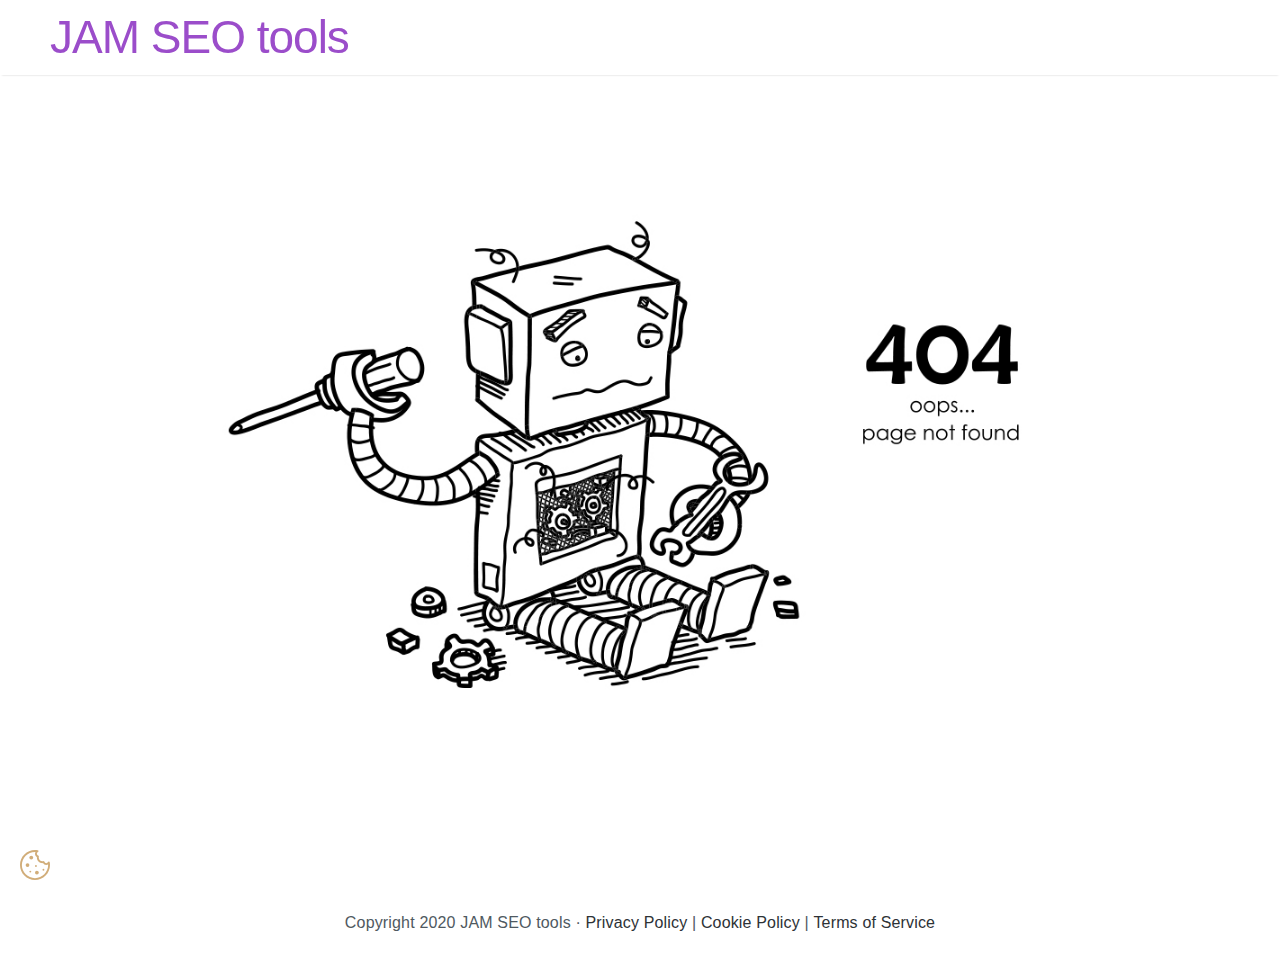
==== commit 5370975c: "Updates" ====
--- a/404/index.html
+++ b/404/index.html
@@ -1,4 +1,4 @@
-<!DOCTYPE html><html lang="en"><head><meta charSet="utf-8"/><meta http-equiv="x-ua-compatible" content="ie=edge"/><meta name="viewport" content="width=device-width, initial-scale=1, shrink-to-fit=no"/><style data-href="/styles.d46742a47179569b906a.css">*,:after,:before{box-sizing:inherit}html{box-sizing:border-box;font-size:62.5%}body{color:#606c76;font-family:Roboto,Helvetica Neue,Helvetica,Arial,sans-serif;font-size:1.6em;font-weight:300;letter-spacing:.01em;line-height:1.6}.button,button,input[type=button],input[type=reset],input[type=submit]{background-color:#9b4dca;border:.1rem solid #9b4dca;border-radius:.4rem;color:#fff;cursor:pointer;display:inline-block;font-size:1.1rem;font-weight:700;height:3.8rem;letter-spacing:.1rem;line-height:3.8rem;padding:0 3rem;text-align:center;text-decoration:none;text-transform:uppercase;white-space:nowrap}.button:focus,.button:hover,button:focus,button:hover,input[type=button]:focus,input[type=button]:hover,input[type=reset]:focus,input[type=reset]:hover,input[type=submit]:focus,input[type=submit]:hover{background-color:#606c76;border-color:#606c76;color:#fff;outline:0}.button[disabled],button[disabled],input[type=button][disabled],input[type=reset][disabled],input[type=submit][disabled]{cursor:default;opacity:.5}.button[disabled]:focus,.button[disabled]:hover,button[disabled]:focus,button[disabled]:hover,input[type=button][disabled]:focus,input[type=button][disabled]:hover,input[type=reset][disabled]:focus,input[type=reset][disabled]:hover,input[type=submit][disabled]:focus,input[type=submit][disabled]:hover{background-color:#9b4dca;border-color:#9b4dca}.button.button-outline,button.button-outline,input[type=button].button-outline,input[type=reset].button-outline,input[type=submit].button-outline{background-color:transparent;color:#9b4dca}.button.button-outline:focus,.button.button-outline:hover,button.button-outline:focus,button.button-outline:hover,input[type=button].button-outline:focus,input[type=button].button-outline:hover,input[type=reset].button-outline:focus,input[type=reset].button-outline:hover,input[type=submit].button-outline:focus,input[type=submit].button-outline:hover{background-color:transparent;border-color:#606c76;color:#606c76}.button.button-outline[disabled]:focus,.button.button-outline[disabled]:hover,button.button-outline[disabled]:focus,button.button-outline[disabled]:hover,input[type=button].button-outline[disabled]:focus,input[type=button].button-outline[disabled]:hover,input[type=reset].button-outline[disabled]:focus,input[type=reset].button-outline[disabled]:hover,input[type=submit].button-outline[disabled]:focus,input[type=submit].button-outline[disabled]:hover{border-color:inherit;color:#9b4dca}.button.button-clear,button.button-clear,input[type=button].button-clear,input[type=reset].button-clear,input[type=submit].button-clear{background-color:transparent;border-color:transparent;color:#9b4dca}.button.button-clear:focus,.button.button-clear:hover,button.button-clear:focus,button.button-clear:hover,input[type=button].button-clear:focus,input[type=button].button-clear:hover,input[type=reset].button-clear:focus,input[type=reset].button-clear:hover,input[type=submit].button-clear:focus,input[type=submit].button-clear:hover{background-color:transparent;border-color:transparent;color:#606c76}.button.button-clear[disabled]:focus,.button.button-clear[disabled]:hover,button.button-clear[disabled]:focus,button.button-clear[disabled]:hover,input[type=button].button-clear[disabled]:focus,input[type=button].button-clear[disabled]:hover,input[type=reset].button-clear[disabled]:focus,input[type=reset].button-clear[disabled]:hover,input[type=submit].button-clear[disabled]:focus,input[type=submit].button-clear[disabled]:hover{color:#9b4dca}hr{border:0;border-top:.1rem solid #f4f5f6;margin:3rem 0}input:not([type]),input[type=color],input[type=date],input[type=datetime-local],input[type=datetime],input[type=email],input[type=month],input[type=number],input[type=password],input[type=search],input[type=tel],input[type=text],input[type=url],input[type=week],select,textarea{-webkit-appearance:none;background-color:transparent;border:.1rem solid #d1d1d1;border-radius:.4rem;box-shadow:none;box-sizing:inherit;height:3.8rem;padding:.6rem 1rem .7rem;width:100%}input:not([type]):focus,input[type=color]:focus,input[type=date]:focus,input[type=datetime-local]:focus,input[type=datetime]:focus,input[type=email]:focus,input[type=month]:focus,input[type=number]:focus,input[type=password]:focus,input[type=search]:focus,input[type=tel]:focus,input[type=text]:focus,input[type=url]:focus,input[type=week]:focus,select:focus,textarea:focus{border-color:#9b4dca;outline:0}select{background:url('data:image/svg+xml;utf8,<svg xmlns="http://www.w3.org/2000/svg" viewBox="0 0 30 8" width="30"><path fill="%23d1d1d1" d="M0,0l6,8l6-8"/></svg>') 100% no-repeat;padding-right:3rem}select:focus{background-image:url('data:image/svg+xml;utf8,<svg xmlns="http://www.w3.org/2000/svg" viewBox="0 0 30 8" width="30"><path fill="%239b4dca" d="M0,0l6,8l6-8"/></svg>')}select[multiple]{background:none;height:auto}textarea{min-height:6.5rem}label,legend{display:block;font-size:1.6rem;font-weight:700;margin-bottom:.5rem}fieldset{border-width:0;padding:0}input[type=checkbox],input[type=radio]{display:inline}.label-inline{display:inline-block;font-weight:400;margin-left:.5rem}.container{margin:0 auto;max-width:112rem;padding:0 2rem;position:relative;width:100%}.row{display:flex;flex-direction:column;width:100%}.row,.row.row-no-padding,.row.row-no-padding>.column{padding:0}.row.row-wrap{flex-wrap:wrap}.row.row-top{align-items:flex-start}.row.row-bottom{align-items:flex-end}.row.row-center{align-items:center}.row.row-stretch{align-items:stretch}.row.row-baseline{align-items:baseline}.row .column{display:block;flex:1 1 auto;margin-left:0;max-width:100%;width:100%}.row .column.column-offset-10{margin-left:10%}.row .column.column-offset-20{margin-left:20%}.row .column.column-offset-25{margin-left:25%}.row .column.column-offset-33,.row .column.column-offset-34{margin-left:33.3333%}.row .column.column-offset-40{margin-left:40%}.row .column.column-offset-50{margin-left:50%}.row .column.column-offset-60{margin-left:60%}.row .column.column-offset-66,.row .column.column-offset-67{margin-left:66.6666%}.row .column.column-offset-75{margin-left:75%}.row .column.column-offset-80{margin-left:80%}.row .column.column-offset-90{margin-left:90%}.row .column.column-10{flex:0 0 10%;max-width:10%}.row .column.column-20{flex:0 0 20%;max-width:20%}.row .column.column-25{flex:0 0 25%;max-width:25%}.row .column.column-33,.row .column.column-34{flex:0 0 33.3333%;max-width:33.3333%}.row .column.column-40{flex:0 0 40%;max-width:40%}.row .column.column-50{flex:0 0 50%;max-width:50%}.row .column.column-60{flex:0 0 60%;max-width:60%}.row .column.column-66,.row .column.column-67{flex:0 0 66.6666%;max-width:66.6666%}.row .column.column-75{flex:0 0 75%;max-width:75%}.row .column.column-80{flex:0 0 80%;max-width:80%}.row .column.column-90{flex:0 0 90%;max-width:90%}.row .column .column-top{align-self:flex-start}.row .column .column-bottom{align-self:flex-end}.row .column .column-center{align-self:center}@media (min-width:40rem){.row{flex-direction:row;margin-left:-1rem;width:calc(100% + 2rem)}.row .column{margin-bottom:inherit;padding:0 1rem}}img{max-width:100%}a{color:#9b4dca;text-decoration:none}a:focus,a:hover{color:#606c76}.button,button,dd,dt,li{margin-bottom:1rem}fieldset,input,select,textarea{margin-bottom:1.5rem}blockquote,dl,figure,form,ol,p,pre,table,ul{margin-bottom:2.5rem}b,strong{font-weight:700}p{margin-top:0}h1,h2,h3,h4,h5,h6{font-weight:300;letter-spacing:-.1rem;margin-bottom:2rem;margin-top:0}h1{font-size:4.6rem;line-height:1.2}h2{font-size:3.6rem;line-height:1.25}h3{font-size:2.8rem;line-height:1.3}h4{font-size:2.2rem;letter-spacing:-.08rem;line-height:1.35}h5{font-size:1.8rem;letter-spacing:-.05rem;line-height:1.5}h6{font-size:1.6rem;letter-spacing:0;line-height:1.4}body{font-family:Rajdhani;background:#f2f2f2;margin:0}a{overflow-wrap:anywhere}textarea{height:auto}input,textarea{font-family:Rajdhani;font-size:16px;color:#606c76}.bold{font-weight:600}.box{padding:20px;border-radius:5px;margin-bottom:30px;background:#fff}.box p{margin-bottom:20px}.box h2{font-size:32px;line-height:40px}.container .row .column{max-width:100%}.report-colored{font-weight:600}.report-colored.empty{color:#007bd2}.report-colored.ok{color:#0cc34b}.report-colored.warn{color:#ffa700}.report-colored.error{color:#dd3811}.info{position:relative;cursor:help}.info:hover .tooltip{display:block}.tooltip{position:absolute;display:none;left:0;right:0;padding:10px;width:200px;height:100px;background:#fff;color:#606c76;z-index:1000;border:1px dashed #000}@media (min-width:40rem){.row{margin:0;width:auto}.row .column{padding:0 2rem}}@font-face{font-family:Rajdhani;font-style:normal;font-display:swap;font-weight:400;src:url(/static/rajdhani-devanagari-400-normal-7cceccc30aea0e5b12dabc7e949dcc27.woff2) format("woff2"),url(/static/rajdhani-all-400-normal-070728e8e4121738df077ca58f9f8c74.woff) format("woff");unicode-range:U+0900-097f,U+1cd0-1cf6,U+1cf8-1cf9,U+200c-200d,U+20a8,U+20b9,U+25cc,U+a830-a839,U+a8e0-a8fb}@font-face{font-family:Rajdhani;font-style:normal;font-display:swap;font-weight:400;src:url(/static/rajdhani-latin-ext-400-normal-fae61af0973e22bbc3a00b58441e1508.woff2) format("woff2"),url(/static/rajdhani-all-400-normal-070728e8e4121738df077ca58f9f8c74.woff) format("woff");unicode-range:U+0100-024f,U+0259,U+1e??,U+2020,U+20a0-20ab,U+20ad-20cf,U+2113,U+2c60-2c7f,U+a720-a7ff}@font-face{font-family:Rajdhani;font-style:normal;font-display:swap;font-weight:400;src:url(/static/rajdhani-latin-400-normal-bacbead53f401d3aaae49fc416bdc5ad.woff2) format("woff2"),url(/static/rajdhani-all-400-normal-070728e8e4121738df077ca58f9f8c74.woff) format("woff");unicode-range:U+00??,U+0131,U+0152-0153,U+02bb-02bc,U+02c6,U+02da,U+02dc,U+2000-206f,U+2074,U+20ac,U+2122,U+2191,U+2193,U+2212,U+2215,U+feff,U+fffd}.layout.bg-white{background:#fff}main{margin-left:auto;margin-right:auto;min-height:calc(100vh - 20px)}@media (min-width:768px){main{padding:75pt 30px 0}}@media (min-width:1024px){.main-footer,.main-header,main{max-width:825pt}}.header{position:fixed;display:inline-flex;justify-content:space-between;align-items:center;background-color:#fff;padding:15px 20px 15px 15px;z-index:3;left:0;right:0;box-shadow:0 2px 2px -2px rgba(0,0,0,.2)}.header.scrolled{padding:15px 30px 15px 15px}.header .menu{position:absolute;left:0;right:0;top:50px;max-height:0;margin:0;transition:max-height .2s ease-out}.header ul.menu{list-style:none;overflow:hidden;background-color:#fff}.header .search{margin:0 20px 20px}.header .search input{padding:3px 0;border-bottom:1px solid #e6e6e6}.header .search a{padding:0 10px}.header li a{padding:20px}.header .logo,.header li a{display:block;text-decoration:none}.header .logo{font-size:2em;width:150px;transition:width .2s linear}.header.scrolled .logo{width:120px;margin-left:10px}.header .menu-icon .navicon{background:#333;display:block;height:2px;position:relative;transition:background .2s ease-out;width:18px}.header .menu-icon .navicon:after,.header .menu-icon .navicon:before{background:#333;content:"";display:block;height:100%;position:absolute;transition:all .2s ease-out;width:100%}.header .menu-icon .navicon:before{top:5px}.header .menu-icon .navicon:after{top:-5px}.header .menu-btn{display:none}.header .menu-btn:checked~ul.menu{max-height:240px;overflow:visible}.header .menu-btn:checked~.menu-icon .navicon{background:transparent}.header .menu-btn:checked~.menu-icon .navicon:before{transform:rotate(-45deg)}.header .menu-btn:checked~.menu-icon .navicon:after{transform:rotate(45deg)}.header .menu-btn:checked~.menu-icon:not(.steps) .navicon:after,.header .menu-btn:checked~.menu-icon:not(.steps) .navicon:before{top:0}@media (min-width:768px){.header{padding:10px 30px}.header.scrolled .logo{width:150px;margin-left:20px}.header ul.menu{overflow:initial}.header .search{display:block;width:95px;margin-bottom:0}.header .logo{width:180px}.header .menu{position:static;max-height:none}.header li{float:left}.header li a{padding:0 20px}.header .menu-icon{display:none}}@media (min-width:1024px){.header{padding:10px 50px}.header .search{width:165px}}.main-footer{padding:30px 0;text-align:center}.main-footer .dot{display:none}.footer-links a{color:#606c76}@media (min-width:768px){.main-footer .dot{display:inline}}.consent .trigger{position:fixed;left:20px;bottom:20px;color:#d1ad79;width:30px;cursor:pointer;z-index:1}.consent .content{position:fixed;left:-2000px;bottom:0;padding:10px;border:1px solid #f58c3a;background:#fff;color:#606c76;opacity:0;transition:all .2s ease-in;z-index:1000}.consent .content.visible{opacity:1;left:0}.consent a{color:#606c76;border-bottom:1px dashed #606c76;white-space:nowrap}.consent a:hover{color:#f58c3a;border-bottom-color:#f58c3a}.consent .description{display:block;margin-bottom:10px}.consent .options{display:flex;justify-content:space-evenly;margin-bottom:10px}.consent label span{margin-left:5px}.consent .buttons{text-align:center}.consent button{margin:0 10px 0 0;padding:5px 10px;height:auto;line-height:2;white-space:nowrap;text-transform:uppercase;border:1px solid #f58c3a}.consent button.save{color:#f58c3a;background:#fff;font-weight:300}.consent button.save:hover{color:#f4a869;border-color:#f4a869}.consent button.accept-all{color:#fff;background:#f58c3a;font-weight:400}.consent button.accept-all:hover{border-color:#f4a869;background:#f4a869}@media (min-width:768px){.consent form{display:flex;justify-content:space-evenly;align-items:center}.consent .option{margin:0 10px 10px}}@media (min-width:1024px){.consent .content{width:300px;bottom:20px}.consent .content.visible{left:20px}.consent .content form{display:inline}.consent .content .options{display:block}}.analysers{margin-top:60px;margin-bottom:60px;padding-bottom:40px;border-bottom:1px solid #d3d8df}.analysers .content{display:flex}.analysers .content>{padding:0 50px}.analysers form input,.analysers form textarea{display:block;width:100%;margin-bottom:5px}.analysers .progress .progress-bar{position:relative;display:block;background-color:#f5f5f5;border-radius:2px;box-shadow:inset 0 2px 3px rgba(0,0,0,.25);margin-bottom:10px}.analysers .progress .progress-bar>span{display:block;border-radius:2px;text-indent:-9999px;max-height:5px}.analysers .progress .colored{font-weight:600}.analysers .progress .progress-bar.empty{background-color:#007bd2}.analysers .progress .progress-bar.too-short>span{background-color:#ffa700}.analysers .progress .progress-bar.too-long>span{background-color:#dd3811}.analysers .progress .progress-bar.good>span{background-color:#0cc34b}.keyword-picker .synonyms-block{margin-top:30px}.text-analyzer .progress{margin-top:10px}.text-analyzer .progress-bar{width:100%}.report{position:-webkit-sticky;position:sticky;top:100px}.report ul{max-height:70vh;overflow-y:auto}.report li span{font-weight:600}.sponsors ul{padding-left:0;list-style:none}.sponsors li{display:inline-block;margin-right:20px}.made-by{text-align:center;margin:30px 0}.made-by img{margin:0}</style><meta name="generator" content="Gatsby 2.26.1"/><link rel="sitemap" type="application/xml" href="/sitemap.xml"/><title data-react-helmet="true"></title><meta data-react-helmet="true" name="description" content="JAM SEO tools is a set of complementary SEO tools for JAMstack powered blogs. Use the tools below to SEO optimize your blog posts content, titles and descriptions."/><meta data-react-helmet="true" property="og:title"/><meta data-react-helmet="true" property="og:description" content="JAM SEO tools is a set of complementary SEO tools for JAMstack powered blogs. Use the tools below to SEO optimize your blog posts content, titles and descriptions."/><meta data-react-helmet="true" property="og:type" content="website"/><meta data-react-helmet="true" name="twitter:card" content="summary"/><meta data-react-helmet="true" name="twitter:creator" content="@farynaio"/><meta data-react-helmet="true" name="twitter:title"/><meta data-react-helmet="true" name="twitter:description" content="JAM SEO tools is a set of complementary SEO tools for JAMstack powered blogs. Use the tools below to SEO optimize your blog posts content, titles and descriptions."/><link rel="preconnect" href="https://www.google-analytics.com"/><link rel="dns-prefetch" href="https://www.google-analytics.com"/><link rel="icon" href="/favicon-32x32.png?v=c3cee88407778ddb864dd77c94de4aa2" type="image/png"/><link rel="manifest" href="/manifest.webmanifest" crossorigin="anonymous"/><meta name="theme-color" content="#663399"/><link rel="apple-touch-icon" sizes="48x48" href="/icons/icon-48x48.png?v=c3cee88407778ddb864dd77c94de4aa2"/><link rel="apple-touch-icon" sizes="72x72" href="/icons/icon-72x72.png?v=c3cee88407778ddb864dd77c94de4aa2"/><link rel="apple-touch-icon" sizes="96x96" href="/icons/icon-96x96.png?v=c3cee88407778ddb864dd77c94de4aa2"/><link rel="apple-touch-icon" sizes="144x144" href="/icons/icon-144x144.png?v=c3cee88407778ddb864dd77c94de4aa2"/><link rel="apple-touch-icon" sizes="192x192" href="/icons/icon-192x192.png?v=c3cee88407778ddb864dd77c94de4aa2"/><link rel="apple-touch-icon" sizes="256x256" href="/icons/icon-256x256.png?v=c3cee88407778ddb864dd77c94de4aa2"/><link rel="apple-touch-icon" sizes="384x384" href="/icons/icon-384x384.png?v=c3cee88407778ddb864dd77c94de4aa2"/><link rel="apple-touch-icon" sizes="512x512" href="/icons/icon-512x512.png?v=c3cee88407778ddb864dd77c94de4aa2"/><link as="script" rel="preload" href="/webpack-runtime-228f83a8199684a4f306.js"/><link as="script" rel="preload" href="/framework-445649399d1c721f1f74.js"/><link as="script" rel="preload" href="/app-f10052eab96018029ab6.js"/><link as="script" rel="preload" href="/styles-407fe62976dc5310c43e.js"/><link as="script" rel="preload" href="/ba0461148bc8e3d90cae7a7638528f06e47109ae-25a3c0c7a4a93b44f971.js"/><link as="script" rel="preload" href="/component---src-pages-404-js-f8ca89919339244b02e5.js"/><link as="fetch" rel="preload" href="/page-data/404/page-data.json" crossorigin="anonymous"/><link as="fetch" rel="preload" href="/page-data/sq/d/1075440399.json" crossorigin="anonymous"/><link as="fetch" rel="preload" href="/page-data/sq/d/3159585216.json" crossorigin="anonymous"/><link as="fetch" rel="preload" href="/page-data/sq/d/340814223.json" crossorigin="anonymous"/><link as="fetch" rel="preload" href="/page-data/app-data.json" crossorigin="anonymous"/></head><body><div id="___gatsby"><div style="outline:none" tabindex="-1" id="gatsby-focus-wrapper"><div class="layout bg-white"><header class="header"><h1 style="margin:0"><a href="/">JAM SEO tools</a></h1></header><main class="container" style="padding-top:150px"><img alt="Broken robot." src="/static/404-68eb7a1f7c44e688a20d9b2ed6b8a9cd.jpg"/></main><footer class="main-footer container"><div class="">Copyright <!-- -->2020<!-- --> <!-- -->JAM SEO tools<!-- --> <span class="dot">·</span> <span class="footer-links"><a href="/privacy-policy">Privacy Policy</a> | <a href="/cookie-policy">Cookie Policy</a> | <a href="/terms-of-service">Terms of Service</a></span></div></footer><div class="consent"><svg class="trigger" version="1.1" x="0px" y="0px" viewBox="0 0 512 512" fill="currentColor" style="enable-background:new 0 0 512 512;fill:currentColor" xml:space="preserve"><g><g><g><path fill="currentColor" d="M507.44,208.64c-1.296-6.88-6.88-12.096-13.824-12.928c-6.96-0.832-13.6,2.928-16.48,9.312
+<!DOCTYPE html><html lang="en"><head><meta charSet="utf-8"/><meta http-equiv="x-ua-compatible" content="ie=edge"/><meta name="viewport" content="width=device-width, initial-scale=1, shrink-to-fit=no"/><style data-href="/styles.54b24e00f41b25e9d0a5.css">*,:after,:before{box-sizing:inherit}html{box-sizing:border-box;font-size:62.5%}body{color:#606c76;font-family:Roboto,Helvetica Neue,Helvetica,Arial,sans-serif;font-size:1.6em;font-weight:300;letter-spacing:.01em;line-height:1.6}.button,button,input[type=button],input[type=reset],input[type=submit]{background-color:#9b4dca;border:.1rem solid #9b4dca;border-radius:.4rem;color:#fff;cursor:pointer;display:inline-block;font-size:1.1rem;font-weight:700;height:3.8rem;letter-spacing:.1rem;line-height:3.8rem;padding:0 3rem;text-align:center;text-decoration:none;text-transform:uppercase;white-space:nowrap}.button:focus,.button:hover,button:focus,button:hover,input[type=button]:focus,input[type=button]:hover,input[type=reset]:focus,input[type=reset]:hover,input[type=submit]:focus,input[type=submit]:hover{background-color:#606c76;border-color:#606c76;color:#fff;outline:0}.button[disabled],button[disabled],input[type=button][disabled],input[type=reset][disabled],input[type=submit][disabled]{cursor:default;opacity:.5}.button[disabled]:focus,.button[disabled]:hover,button[disabled]:focus,button[disabled]:hover,input[type=button][disabled]:focus,input[type=button][disabled]:hover,input[type=reset][disabled]:focus,input[type=reset][disabled]:hover,input[type=submit][disabled]:focus,input[type=submit][disabled]:hover{background-color:#9b4dca;border-color:#9b4dca}.button.button-outline,button.button-outline,input[type=button].button-outline,input[type=reset].button-outline,input[type=submit].button-outline{background-color:transparent;color:#9b4dca}.button.button-outline:focus,.button.button-outline:hover,button.button-outline:focus,button.button-outline:hover,input[type=button].button-outline:focus,input[type=button].button-outline:hover,input[type=reset].button-outline:focus,input[type=reset].button-outline:hover,input[type=submit].button-outline:focus,input[type=submit].button-outline:hover{background-color:transparent;border-color:#606c76;color:#606c76}.button.button-outline[disabled]:focus,.button.button-outline[disabled]:hover,button.button-outline[disabled]:focus,button.button-outline[disabled]:hover,input[type=button].button-outline[disabled]:focus,input[type=button].button-outline[disabled]:hover,input[type=reset].button-outline[disabled]:focus,input[type=reset].button-outline[disabled]:hover,input[type=submit].button-outline[disabled]:focus,input[type=submit].button-outline[disabled]:hover{border-color:inherit;color:#9b4dca}.button.button-clear,button.button-clear,input[type=button].button-clear,input[type=reset].button-clear,input[type=submit].button-clear{background-color:transparent;border-color:transparent;color:#9b4dca}.button.button-clear:focus,.button.button-clear:hover,button.button-clear:focus,button.button-clear:hover,input[type=button].button-clear:focus,input[type=button].button-clear:hover,input[type=reset].button-clear:focus,input[type=reset].button-clear:hover,input[type=submit].button-clear:focus,input[type=submit].button-clear:hover{background-color:transparent;border-color:transparent;color:#606c76}.button.button-clear[disabled]:focus,.button.button-clear[disabled]:hover,button.button-clear[disabled]:focus,button.button-clear[disabled]:hover,input[type=button].button-clear[disabled]:focus,input[type=button].button-clear[disabled]:hover,input[type=reset].button-clear[disabled]:focus,input[type=reset].button-clear[disabled]:hover,input[type=submit].button-clear[disabled]:focus,input[type=submit].button-clear[disabled]:hover{color:#9b4dca}hr{border:0;border-top:.1rem solid #f4f5f6;margin:3rem 0}input:not([type]),input[type=color],input[type=date],input[type=datetime-local],input[type=datetime],input[type=email],input[type=month],input[type=number],input[type=password],input[type=search],input[type=tel],input[type=text],input[type=url],input[type=week],select,textarea{-webkit-appearance:none;background-color:transparent;border:.1rem solid #d1d1d1;border-radius:.4rem;box-shadow:none;box-sizing:inherit;height:3.8rem;padding:.6rem 1rem .7rem;width:100%}input:not([type]):focus,input[type=color]:focus,input[type=date]:focus,input[type=datetime-local]:focus,input[type=datetime]:focus,input[type=email]:focus,input[type=month]:focus,input[type=number]:focus,input[type=password]:focus,input[type=search]:focus,input[type=tel]:focus,input[type=text]:focus,input[type=url]:focus,input[type=week]:focus,select:focus,textarea:focus{border-color:#9b4dca;outline:0}select{background:url('data:image/svg+xml;utf8,<svg xmlns="http://www.w3.org/2000/svg" viewBox="0 0 30 8" width="30"><path fill="%23d1d1d1" d="M0,0l6,8l6-8"/></svg>') 100% no-repeat;padding-right:3rem}select:focus{background-image:url('data:image/svg+xml;utf8,<svg xmlns="http://www.w3.org/2000/svg" viewBox="0 0 30 8" width="30"><path fill="%239b4dca" d="M0,0l6,8l6-8"/></svg>')}select[multiple]{background:none;height:auto}textarea{min-height:6.5rem}label,legend{display:block;font-size:1.6rem;font-weight:700;margin-bottom:.5rem}fieldset{border-width:0;padding:0}input[type=checkbox],input[type=radio]{display:inline}.label-inline{display:inline-block;font-weight:400;margin-left:.5rem}.container{margin:0 auto;max-width:112rem;padding:0 2rem;position:relative;width:100%}.row{display:flex;flex-direction:column;width:100%}.row,.row.row-no-padding,.row.row-no-padding>.column{padding:0}.row.row-wrap{flex-wrap:wrap}.row.row-top{align-items:flex-start}.row.row-bottom{align-items:flex-end}.row.row-center{align-items:center}.row.row-stretch{align-items:stretch}.row.row-baseline{align-items:baseline}.row .column{display:block;flex:1 1 auto;margin-left:0;max-width:100%;width:100%}.row .column.column-offset-10{margin-left:10%}.row .column.column-offset-20{margin-left:20%}.row .column.column-offset-25{margin-left:25%}.row .column.column-offset-33,.row .column.column-offset-34{margin-left:33.3333%}.row .column.column-offset-40{margin-left:40%}.row .column.column-offset-50{margin-left:50%}.row .column.column-offset-60{margin-left:60%}.row .column.column-offset-66,.row .column.column-offset-67{margin-left:66.6666%}.row .column.column-offset-75{margin-left:75%}.row .column.column-offset-80{margin-left:80%}.row .column.column-offset-90{margin-left:90%}.row .column.column-10{flex:0 0 10%;max-width:10%}.row .column.column-20{flex:0 0 20%;max-width:20%}.row .column.column-25{flex:0 0 25%;max-width:25%}.row .column.column-33,.row .column.column-34{flex:0 0 33.3333%;max-width:33.3333%}.row .column.column-40{flex:0 0 40%;max-width:40%}.row .column.column-50{flex:0 0 50%;max-width:50%}.row .column.column-60{flex:0 0 60%;max-width:60%}.row .column.column-66,.row .column.column-67{flex:0 0 66.6666%;max-width:66.6666%}.row .column.column-75{flex:0 0 75%;max-width:75%}.row .column.column-80{flex:0 0 80%;max-width:80%}.row .column.column-90{flex:0 0 90%;max-width:90%}.row .column .column-top{align-self:flex-start}.row .column .column-bottom{align-self:flex-end}.row .column .column-center{align-self:center}@media (min-width:40rem){.row{flex-direction:row;margin-left:-1rem;width:calc(100% + 2rem)}.row .column{margin-bottom:inherit;padding:0 1rem}}img{max-width:100%}a{color:#9b4dca;text-decoration:none}a:focus,a:hover{color:#606c76}.button,button,dd,dt,li{margin-bottom:1rem}fieldset,input,select,textarea{margin-bottom:1.5rem}blockquote,dl,figure,form,ol,p,pre,table,ul{margin-bottom:2.5rem}b,strong{font-weight:700}p{margin-top:0}h1,h2,h3,h4,h5,h6{font-weight:300;letter-spacing:-.1rem;margin-bottom:2rem;margin-top:0}h1{font-size:4.6rem;line-height:1.2}h2{font-size:3.6rem;line-height:1.25}h3{font-size:2.8rem;line-height:1.3}h4{font-size:2.2rem;letter-spacing:-.08rem;line-height:1.35}h5{font-size:1.8rem;letter-spacing:-.05rem;line-height:1.5}h6{font-size:1.6rem;letter-spacing:0;line-height:1.4}body{font-family:Rajdhani,x-locale-body,sans-serif;background:#f2f2f2;color:#4f5961;margin:0}a{overflow-wrap:anywhere}textarea{height:auto}input,textarea{font-family:Rajdhani;font-size:16px;color:#4f5961}.bold{font-weight:600}.box{padding:20px;border-radius:5px;margin-bottom:30px;background:#fff}.box p{margin-bottom:10px}.box h2{font-size:32px;line-height:40px}.container .row .column{max-width:100%}.report-colored{font-weight:600}.report-colored.empty{color:#007bd2}.report-colored.ok{color:#00a93a}.report-colored.warn{color:#ed9b00}.report-colored.error{color:#dd3811}.info{position:relative;cursor:help}.info:hover .tooltip{display:block}.tooltip{position:absolute;display:none;left:0;right:0;padding:10px;width:200px;height:100px;background:#fff;color:#4f5961;z-index:1000;border:1px dashed #000}@media (min-width:40rem){.row{margin:0;width:auto}.row .column{padding:0 2rem}}@font-face{font-family:Rajdhani;font-style:normal;font-display:swap;font-weight:400;src:url(/static/rajdhani-devanagari-400-normal-7cceccc30aea0e5b12dabc7e949dcc27.woff2) format("woff2"),url(/static/rajdhani-all-400-normal-070728e8e4121738df077ca58f9f8c74.woff) format("woff");unicode-range:U+0900-097f,U+1cd0-1cf6,U+1cf8-1cf9,U+200c-200d,U+20a8,U+20b9,U+25cc,U+a830-a839,U+a8e0-a8fb}@font-face{font-family:Rajdhani;font-style:normal;font-display:swap;font-weight:400;src:url(/static/rajdhani-latin-ext-400-normal-fae61af0973e22bbc3a00b58441e1508.woff2) format("woff2"),url(/static/rajdhani-all-400-normal-070728e8e4121738df077ca58f9f8c74.woff) format("woff");unicode-range:U+0100-024f,U+0259,U+1e??,U+2020,U+20a0-20ab,U+20ad-20cf,U+2113,U+2c60-2c7f,U+a720-a7ff}@font-face{font-family:Rajdhani;font-style:normal;font-display:swap;font-weight:400;src:url(/static/rajdhani-latin-400-normal-bacbead53f401d3aaae49fc416bdc5ad.woff2) format("woff2"),url(/static/rajdhani-all-400-normal-070728e8e4121738df077ca58f9f8c74.woff) format("woff");unicode-range:U+00??,U+0131,U+0152-0153,U+02bb-02bc,U+02c6,U+02da,U+02dc,U+2000-206f,U+2074,U+20ac,U+2122,U+2191,U+2193,U+2212,U+2215,U+feff,U+fffd}.layout.bg-white{background:#fff}main{margin-left:auto;margin-right:auto;min-height:calc(100vh - 20px)}@media (min-width:768px){main{padding:75pt 30px 0}}@media (min-width:1024px){.main-footer,.main-header,main{max-width:825pt}}.header{position:fixed;display:inline-flex;justify-content:space-between;align-items:center;background-color:#fff;padding:15px 20px 15px 15px;z-index:3;left:0;right:0;box-shadow:0 2px 2px -2px rgba(0,0,0,.2)}.header.scrolled{padding:15px 30px 15px 15px}.header .menu{position:absolute;left:0;right:0;top:50px;max-height:0;margin:0;transition:max-height .2s ease-out}.header ul.menu{list-style:none;overflow:hidden;background-color:#fff}.header .search{margin:0 20px 20px}.header .search input{padding:3px 0;border-bottom:1px solid #e6e6e6}.header .search a{padding:0 10px}.header li a{padding:20px}.header .logo,.header li a{display:block;text-decoration:none}.header .logo{font-size:2em;width:150px;transition:width .2s linear}.header.scrolled .logo{width:120px;margin-left:10px}.header .menu-icon .navicon{background:#333;display:block;height:2px;position:relative;transition:background .2s ease-out;width:18px}.header .menu-icon .navicon:after,.header .menu-icon .navicon:before{background:#333;content:"";display:block;height:100%;position:absolute;transition:all .2s ease-out;width:100%}.header .menu-icon .navicon:before{top:5px}.header .menu-icon .navicon:after{top:-5px}.header .menu-btn{display:none}.header .menu-btn:checked~ul.menu{max-height:240px;overflow:visible}.header .menu-btn:checked~.menu-icon .navicon{background:transparent}.header .menu-btn:checked~.menu-icon .navicon:before{transform:rotate(-45deg)}.header .menu-btn:checked~.menu-icon .navicon:after{transform:rotate(45deg)}.header .menu-btn:checked~.menu-icon:not(.steps) .navicon:after,.header .menu-btn:checked~.menu-icon:not(.steps) .navicon:before{top:0}@media (min-width:768px){.header{padding:10px 30px}.header.scrolled .logo{width:150px;margin-left:20px}.header ul.menu{overflow:initial}.header .search{display:block;width:95px;margin-bottom:0}.header .logo{width:180px}.header .menu{position:static;max-height:none}.header li{float:left}.header li a{padding:0 20px}.header .menu-icon{display:none}}@media (min-width:1024px){.header{padding:10px 50px}.header .search{width:165px}}.main-footer{padding:30px 0;text-align:center}.main-footer .dot{display:none}.footer-links a{color:#2d3236}@media (min-width:768px){.main-footer .dot{display:inline}}.consent .trigger{position:fixed;left:20px;bottom:20px;color:#d1ad79;width:30px;cursor:pointer;z-index:1}.consent .content{position:fixed;left:-2000px;bottom:0;padding:10px;border:1px solid #f58c3a;background:#fff;color:#4f5961;opacity:0;transition:all .2s ease-in;z-index:1000}.consent .content.visible{opacity:1;left:0}.consent a{color:#4f5961;border-bottom:1px dashed #4f5961;white-space:nowrap}.consent a:hover{color:#f58c3a;border-bottom-color:#f58c3a}.consent .description{display:block;margin-bottom:10px}.consent .options{display:flex;justify-content:space-evenly;margin-bottom:10px}.consent label span{margin-left:5px}.consent .buttons{text-align:center}.consent button{margin:0 10px 0 0;padding:5px 10px;height:auto;line-height:2;white-space:nowrap;text-transform:uppercase;border:1px solid #f58c3a}.consent button.save{color:#f58c3a;background:#fff;font-weight:300}.consent button.save:hover{color:#f4a869;border-color:#f4a869}.consent button.accept-all{color:#fff;background:#f58c3a;font-weight:400}.consent button.accept-all:hover{border-color:#f4a869;background:#f4a869}@media (min-width:768px){.consent form{display:flex;justify-content:space-evenly;align-items:center}.consent .option{margin:0 10px 10px}}@media (min-width:1024px){.consent .content{width:300px;bottom:20px}.consent .content.visible{left:20px}.consent .content form{display:inline}.consent .content .options{display:block}}.analysers{margin-top:60px;margin-bottom:60px;padding-bottom:40px;border-bottom:1px solid #d3d8df}.analysers .content{display:flex}.analysers .content>{padding:0 50px}.analysers form input,.analysers form textarea{display:block;width:100%;margin-bottom:5px}.analysers .progress .progress-bar{position:relative;display:block;background-color:#f5f5f5;border-radius:2px;box-shadow:inset 0 2px 3px rgba(0,0,0,.25);margin-bottom:10px}.analysers .progress .progress-bar>span{display:block;border-radius:2px;text-indent:-9999px;max-height:5px}.analysers .progress .colored{font-weight:600}.analysers .progress .progress-bar.empty{background-color:#007bd2}.analysers .progress .progress-bar.too-short>span{background-color:#ffa700}.analysers .progress .progress-bar.too-long>span{background-color:#dd3811}.analysers .progress .progress-bar.good>span{background-color:#0cc34b}.keyword-picker .synonyms-block{margin-top:30px}.text-analyzer .progress{margin-top:10px}.text-analyzer .progress-bar{width:100%}.report{position:-webkit-sticky;position:sticky;top:100px}.report ul{max-height:70vh;overflow-y:auto}.report li span{font-weight:600}.sponsors ul{display:flex;align-items:center;padding-left:0;list-style:none}.sponsors li{display:inline-block;margin-right:20px}.sponsors img{height:auto;width:150px}.made-by{text-align:center;margin:30px 0}.made-by img{margin:0}</style><meta name="generator" content="Gatsby 2.26.1"/><link rel="sitemap" type="application/xml" href="/sitemap.xml"/><title data-react-helmet="true"></title><meta data-react-helmet="true" name="description" content="JAM SEO tools is a set of complementary SEO tools for JAMstack powered blogs. Use the tools below to SEO optimize your blog posts content, titles and descriptions."/><meta data-react-helmet="true" property="og:title"/><meta data-react-helmet="true" property="og:description" content="JAM SEO tools is a set of complementary SEO tools for JAMstack powered blogs. Use the tools below to SEO optimize your blog posts content, titles and descriptions."/><meta data-react-helmet="true" property="og:type" content="website"/><meta data-react-helmet="true" name="twitter:card" content="summary"/><meta data-react-helmet="true" name="twitter:creator" content="@farynaio"/><meta data-react-helmet="true" name="twitter:title"/><meta data-react-helmet="true" name="twitter:description" content="JAM SEO tools is a set of complementary SEO tools for JAMstack powered blogs. Use the tools below to SEO optimize your blog posts content, titles and descriptions."/><link rel="preconnect" href="https://www.google-analytics.com"/><link rel="dns-prefetch" href="https://www.google-analytics.com"/><link rel="icon" href="/favicon-32x32.png?v=c3cee88407778ddb864dd77c94de4aa2" type="image/png"/><link rel="manifest" href="/manifest.webmanifest" crossorigin="anonymous"/><meta name="theme-color" content="#663399"/><link rel="apple-touch-icon" sizes="48x48" href="/icons/icon-48x48.png?v=c3cee88407778ddb864dd77c94de4aa2"/><link rel="apple-touch-icon" sizes="72x72" href="/icons/icon-72x72.png?v=c3cee88407778ddb864dd77c94de4aa2"/><link rel="apple-touch-icon" sizes="96x96" href="/icons/icon-96x96.png?v=c3cee88407778ddb864dd77c94de4aa2"/><link rel="apple-touch-icon" sizes="144x144" href="/icons/icon-144x144.png?v=c3cee88407778ddb864dd77c94de4aa2"/><link rel="apple-touch-icon" sizes="192x192" href="/icons/icon-192x192.png?v=c3cee88407778ddb864dd77c94de4aa2"/><link rel="apple-touch-icon" sizes="256x256" href="/icons/icon-256x256.png?v=c3cee88407778ddb864dd77c94de4aa2"/><link rel="apple-touch-icon" sizes="384x384" href="/icons/icon-384x384.png?v=c3cee88407778ddb864dd77c94de4aa2"/><link rel="apple-touch-icon" sizes="512x512" href="/icons/icon-512x512.png?v=c3cee88407778ddb864dd77c94de4aa2"/><link as="script" rel="preload" href="/webpack-runtime-a876c85e60fd931ce1b4.js"/><link as="script" rel="preload" href="/framework-445649399d1c721f1f74.js"/><link as="script" rel="preload" href="/app-f10052eab96018029ab6.js"/><link as="script" rel="preload" href="/styles-407fe62976dc5310c43e.js"/><link as="script" rel="preload" href="/ba0461148bc8e3d90cae7a7638528f06e47109ae-52442de62d2ef8eb2cdd.js"/><link as="script" rel="preload" href="/component---src-pages-404-js-f8ca89919339244b02e5.js"/><link as="fetch" rel="preload" href="/page-data/404/page-data.json" crossorigin="anonymous"/><link as="fetch" rel="preload" href="/page-data/sq/d/1075440399.json" crossorigin="anonymous"/><link as="fetch" rel="preload" href="/page-data/sq/d/3159585216.json" crossorigin="anonymous"/><link as="fetch" rel="preload" href="/page-data/sq/d/340814223.json" crossorigin="anonymous"/><link as="fetch" rel="preload" href="/page-data/app-data.json" crossorigin="anonymous"/></head><body><div id="___gatsby"><div style="outline:none" tabindex="-1" id="gatsby-focus-wrapper"><div class="layout bg-white"><header class="header"><h1 style="margin:0"><a href="/">JAM SEO tools</a></h1></header><main class="container" style="padding-top:150px"><img alt="Broken robot." src="/static/404-68eb7a1f7c44e688a20d9b2ed6b8a9cd.jpg"/></main><footer class="main-footer container"><div>Copyright <!-- -->2020<!-- --> <!-- -->JAM SEO tools<!-- --> <span class="dot">·</span> <span class="footer-links"><a href="/privacy-policy">Privacy Policy</a> | <a href="/cookie-policy">Cookie Policy</a> | <a href="/terms-of-service">Terms of Service</a></span></div></footer><div class="consent"><svg class="trigger" version="1.1" x="0px" y="0px" viewBox="0 0 512 512" fill="currentColor" style="enable-background:new 0 0 512 512;fill:currentColor" xml:space="preserve"><g><g><g><path fill="currentColor" d="M507.44,208.64c-1.296-6.88-6.88-12.096-13.824-12.928c-6.96-0.832-13.6,2.928-16.48,9.312
 			c-5.072,11.2-16.208,18.992-29.12,18.976c-14.32,0.032-26.416-9.632-30.448-22.896c-2.432-8.096-10.752-12.896-18.976-10.976
 			C393.536,191.312,388.752,192,384,192c-35.248-0.064-63.936-28.752-64-64c0-4.752,0.688-9.536,1.872-14.576
 			c1.936-8.224-2.88-16.56-10.976-18.992C297.632,90.416,287.968,78.32,288,64c-0.016-12.928,7.776-24.048,18.976-29.12
@@ -24,4 +24,4 @@
       
       
       
-      }</script><script id="gatsby-script-loader">/*<![CDATA[*/window.pagePath="/404/";/*]]>*/</script><script id="gatsby-chunk-mapping">/*<![CDATA[*/window.___chunkMapping={"polyfill":["/polyfill-d4b9477c183dc5c8fd29.js"],"app":["/app-f10052eab96018029ab6.js"],"component---cache-caches-gatsby-plugin-offline-app-shell-js":["/component---cache-caches-gatsby-plugin-offline-app-shell-js-b0556ce5127c1a3e2490.js"],"component---src-pages-404-js":["/component---src-pages-404-js-f8ca89919339244b02e5.js"],"component---src-pages-index-js":["/component---src-pages-index-js-c3b971b2f12c510e5a75.js"],"component---src-raw-cookie-policy-mdx":["/component---src-raw-cookie-policy-mdx-8c531b689e4cd2bcc88d.js"],"component---src-raw-privacy-policy-mdx":["/component---src-raw-privacy-policy-mdx-8228708363aa6ea0b2f4.js"],"component---src-raw-terms-of-service-mdx":["/component---src-raw-terms-of-service-mdx-9d0c583163437ff28944.js"]};/*]]>*/</script><script src="/polyfill-d4b9477c183dc5c8fd29.js" nomodule=""></script><script src="/component---src-pages-404-js-f8ca89919339244b02e5.js" async=""></script><script src="/ba0461148bc8e3d90cae7a7638528f06e47109ae-25a3c0c7a4a93b44f971.js" async=""></script><script src="/styles-407fe62976dc5310c43e.js" async=""></script><script src="/app-f10052eab96018029ab6.js" async=""></script><script src="/framework-445649399d1c721f1f74.js" async=""></script><script src="/webpack-runtime-228f83a8199684a4f306.js" async=""></script></body></html>+      }</script><script id="gatsby-script-loader">/*<![CDATA[*/window.pagePath="/404/";/*]]>*/</script><script id="gatsby-chunk-mapping">/*<![CDATA[*/window.___chunkMapping={"polyfill":["/polyfill-d4b9477c183dc5c8fd29.js"],"app":["/app-f10052eab96018029ab6.js"],"component---cache-caches-gatsby-plugin-offline-app-shell-js":["/component---cache-caches-gatsby-plugin-offline-app-shell-js-b0556ce5127c1a3e2490.js"],"component---src-pages-404-js":["/component---src-pages-404-js-f8ca89919339244b02e5.js"],"component---src-pages-index-js":["/component---src-pages-index-js-067ea453e013ac789b92.js"],"component---src-raw-cookie-policy-mdx":["/component---src-raw-cookie-policy-mdx-8c531b689e4cd2bcc88d.js"],"component---src-raw-privacy-policy-mdx":["/component---src-raw-privacy-policy-mdx-8228708363aa6ea0b2f4.js"],"component---src-raw-terms-of-service-mdx":["/component---src-raw-terms-of-service-mdx-9d0c583163437ff28944.js"]};/*]]>*/</script><script src="/polyfill-d4b9477c183dc5c8fd29.js" nomodule=""></script><script src="/component---src-pages-404-js-f8ca89919339244b02e5.js" async=""></script><script src="/ba0461148bc8e3d90cae7a7638528f06e47109ae-52442de62d2ef8eb2cdd.js" async=""></script><script src="/styles-407fe62976dc5310c43e.js" async=""></script><script src="/app-f10052eab96018029ab6.js" async=""></script><script src="/framework-445649399d1c721f1f74.js" async=""></script><script src="/webpack-runtime-a876c85e60fd931ce1b4.js" async=""></script></body></html>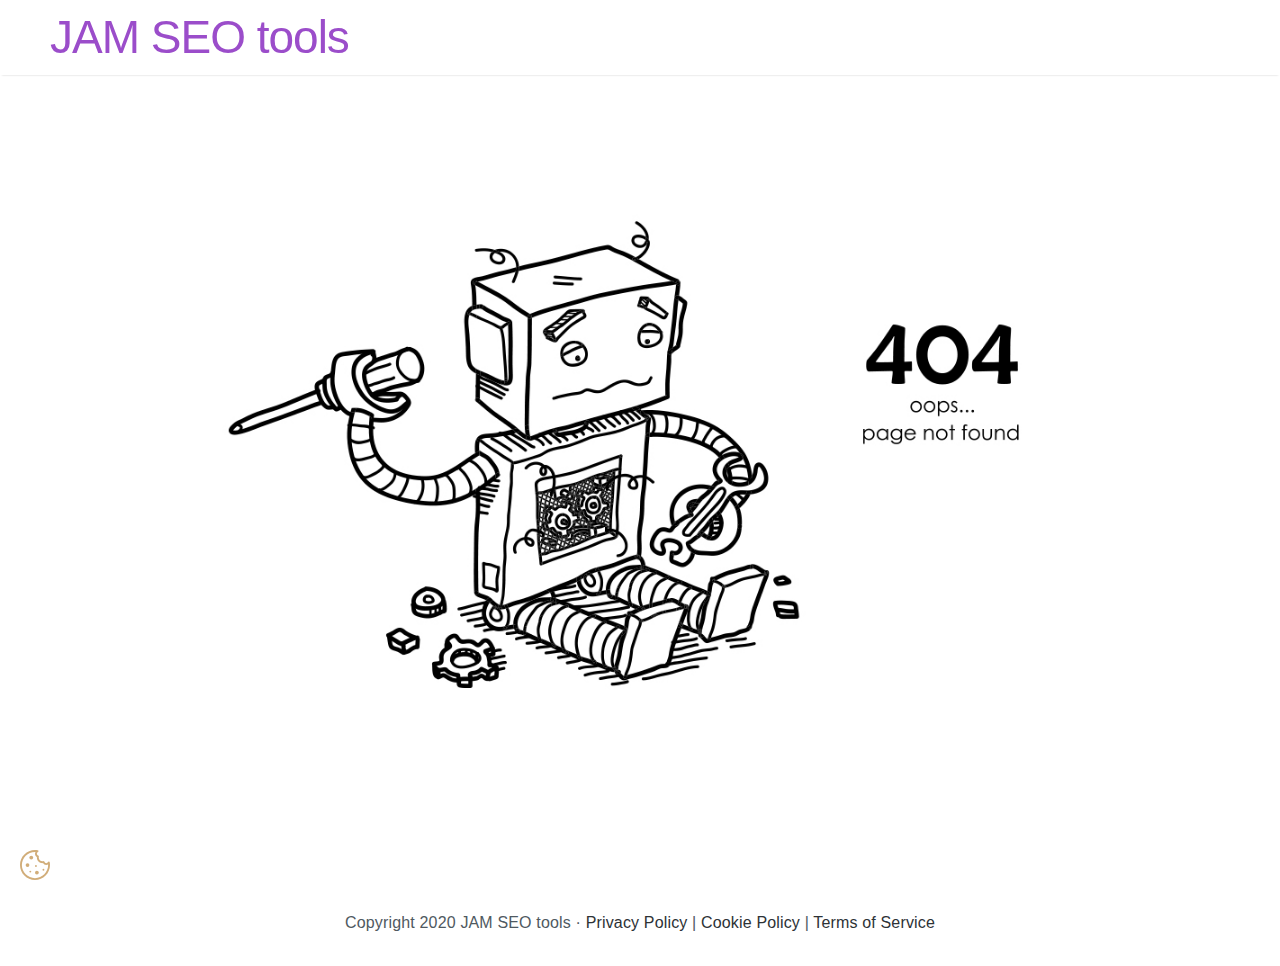
==== commit 2dbc5415: "Updates" ====
--- a/404/index.html
+++ b/404/index.html
@@ -1,4 +1,4 @@
-<!DOCTYPE html><html lang="en"><head><meta charSet="utf-8"/><meta http-equiv="x-ua-compatible" content="ie=edge"/><meta name="viewport" content="width=device-width, initial-scale=1, shrink-to-fit=no"/><style data-href="/styles.54b24e00f41b25e9d0a5.css">*,:after,:before{box-sizing:inherit}html{box-sizing:border-box;font-size:62.5%}body{color:#606c76;font-family:Roboto,Helvetica Neue,Helvetica,Arial,sans-serif;font-size:1.6em;font-weight:300;letter-spacing:.01em;line-height:1.6}.button,button,input[type=button],input[type=reset],input[type=submit]{background-color:#9b4dca;border:.1rem solid #9b4dca;border-radius:.4rem;color:#fff;cursor:pointer;display:inline-block;font-size:1.1rem;font-weight:700;height:3.8rem;letter-spacing:.1rem;line-height:3.8rem;padding:0 3rem;text-align:center;text-decoration:none;text-transform:uppercase;white-space:nowrap}.button:focus,.button:hover,button:focus,button:hover,input[type=button]:focus,input[type=button]:hover,input[type=reset]:focus,input[type=reset]:hover,input[type=submit]:focus,input[type=submit]:hover{background-color:#606c76;border-color:#606c76;color:#fff;outline:0}.button[disabled],button[disabled],input[type=button][disabled],input[type=reset][disabled],input[type=submit][disabled]{cursor:default;opacity:.5}.button[disabled]:focus,.button[disabled]:hover,button[disabled]:focus,button[disabled]:hover,input[type=button][disabled]:focus,input[type=button][disabled]:hover,input[type=reset][disabled]:focus,input[type=reset][disabled]:hover,input[type=submit][disabled]:focus,input[type=submit][disabled]:hover{background-color:#9b4dca;border-color:#9b4dca}.button.button-outline,button.button-outline,input[type=button].button-outline,input[type=reset].button-outline,input[type=submit].button-outline{background-color:transparent;color:#9b4dca}.button.button-outline:focus,.button.button-outline:hover,button.button-outline:focus,button.button-outline:hover,input[type=button].button-outline:focus,input[type=button].button-outline:hover,input[type=reset].button-outline:focus,input[type=reset].button-outline:hover,input[type=submit].button-outline:focus,input[type=submit].button-outline:hover{background-color:transparent;border-color:#606c76;color:#606c76}.button.button-outline[disabled]:focus,.button.button-outline[disabled]:hover,button.button-outline[disabled]:focus,button.button-outline[disabled]:hover,input[type=button].button-outline[disabled]:focus,input[type=button].button-outline[disabled]:hover,input[type=reset].button-outline[disabled]:focus,input[type=reset].button-outline[disabled]:hover,input[type=submit].button-outline[disabled]:focus,input[type=submit].button-outline[disabled]:hover{border-color:inherit;color:#9b4dca}.button.button-clear,button.button-clear,input[type=button].button-clear,input[type=reset].button-clear,input[type=submit].button-clear{background-color:transparent;border-color:transparent;color:#9b4dca}.button.button-clear:focus,.button.button-clear:hover,button.button-clear:focus,button.button-clear:hover,input[type=button].button-clear:focus,input[type=button].button-clear:hover,input[type=reset].button-clear:focus,input[type=reset].button-clear:hover,input[type=submit].button-clear:focus,input[type=submit].button-clear:hover{background-color:transparent;border-color:transparent;color:#606c76}.button.button-clear[disabled]:focus,.button.button-clear[disabled]:hover,button.button-clear[disabled]:focus,button.button-clear[disabled]:hover,input[type=button].button-clear[disabled]:focus,input[type=button].button-clear[disabled]:hover,input[type=reset].button-clear[disabled]:focus,input[type=reset].button-clear[disabled]:hover,input[type=submit].button-clear[disabled]:focus,input[type=submit].button-clear[disabled]:hover{color:#9b4dca}hr{border:0;border-top:.1rem solid #f4f5f6;margin:3rem 0}input:not([type]),input[type=color],input[type=date],input[type=datetime-local],input[type=datetime],input[type=email],input[type=month],input[type=number],input[type=password],input[type=search],input[type=tel],input[type=text],input[type=url],input[type=week],select,textarea{-webkit-appearance:none;background-color:transparent;border:.1rem solid #d1d1d1;border-radius:.4rem;box-shadow:none;box-sizing:inherit;height:3.8rem;padding:.6rem 1rem .7rem;width:100%}input:not([type]):focus,input[type=color]:focus,input[type=date]:focus,input[type=datetime-local]:focus,input[type=datetime]:focus,input[type=email]:focus,input[type=month]:focus,input[type=number]:focus,input[type=password]:focus,input[type=search]:focus,input[type=tel]:focus,input[type=text]:focus,input[type=url]:focus,input[type=week]:focus,select:focus,textarea:focus{border-color:#9b4dca;outline:0}select{background:url('data:image/svg+xml;utf8,<svg xmlns="http://www.w3.org/2000/svg" viewBox="0 0 30 8" width="30"><path fill="%23d1d1d1" d="M0,0l6,8l6-8"/></svg>') 100% no-repeat;padding-right:3rem}select:focus{background-image:url('data:image/svg+xml;utf8,<svg xmlns="http://www.w3.org/2000/svg" viewBox="0 0 30 8" width="30"><path fill="%239b4dca" d="M0,0l6,8l6-8"/></svg>')}select[multiple]{background:none;height:auto}textarea{min-height:6.5rem}label,legend{display:block;font-size:1.6rem;font-weight:700;margin-bottom:.5rem}fieldset{border-width:0;padding:0}input[type=checkbox],input[type=radio]{display:inline}.label-inline{display:inline-block;font-weight:400;margin-left:.5rem}.container{margin:0 auto;max-width:112rem;padding:0 2rem;position:relative;width:100%}.row{display:flex;flex-direction:column;width:100%}.row,.row.row-no-padding,.row.row-no-padding>.column{padding:0}.row.row-wrap{flex-wrap:wrap}.row.row-top{align-items:flex-start}.row.row-bottom{align-items:flex-end}.row.row-center{align-items:center}.row.row-stretch{align-items:stretch}.row.row-baseline{align-items:baseline}.row .column{display:block;flex:1 1 auto;margin-left:0;max-width:100%;width:100%}.row .column.column-offset-10{margin-left:10%}.row .column.column-offset-20{margin-left:20%}.row .column.column-offset-25{margin-left:25%}.row .column.column-offset-33,.row .column.column-offset-34{margin-left:33.3333%}.row .column.column-offset-40{margin-left:40%}.row .column.column-offset-50{margin-left:50%}.row .column.column-offset-60{margin-left:60%}.row .column.column-offset-66,.row .column.column-offset-67{margin-left:66.6666%}.row .column.column-offset-75{margin-left:75%}.row .column.column-offset-80{margin-left:80%}.row .column.column-offset-90{margin-left:90%}.row .column.column-10{flex:0 0 10%;max-width:10%}.row .column.column-20{flex:0 0 20%;max-width:20%}.row .column.column-25{flex:0 0 25%;max-width:25%}.row .column.column-33,.row .column.column-34{flex:0 0 33.3333%;max-width:33.3333%}.row .column.column-40{flex:0 0 40%;max-width:40%}.row .column.column-50{flex:0 0 50%;max-width:50%}.row .column.column-60{flex:0 0 60%;max-width:60%}.row .column.column-66,.row .column.column-67{flex:0 0 66.6666%;max-width:66.6666%}.row .column.column-75{flex:0 0 75%;max-width:75%}.row .column.column-80{flex:0 0 80%;max-width:80%}.row .column.column-90{flex:0 0 90%;max-width:90%}.row .column .column-top{align-self:flex-start}.row .column .column-bottom{align-self:flex-end}.row .column .column-center{align-self:center}@media (min-width:40rem){.row{flex-direction:row;margin-left:-1rem;width:calc(100% + 2rem)}.row .column{margin-bottom:inherit;padding:0 1rem}}img{max-width:100%}a{color:#9b4dca;text-decoration:none}a:focus,a:hover{color:#606c76}.button,button,dd,dt,li{margin-bottom:1rem}fieldset,input,select,textarea{margin-bottom:1.5rem}blockquote,dl,figure,form,ol,p,pre,table,ul{margin-bottom:2.5rem}b,strong{font-weight:700}p{margin-top:0}h1,h2,h3,h4,h5,h6{font-weight:300;letter-spacing:-.1rem;margin-bottom:2rem;margin-top:0}h1{font-size:4.6rem;line-height:1.2}h2{font-size:3.6rem;line-height:1.25}h3{font-size:2.8rem;line-height:1.3}h4{font-size:2.2rem;letter-spacing:-.08rem;line-height:1.35}h5{font-size:1.8rem;letter-spacing:-.05rem;line-height:1.5}h6{font-size:1.6rem;letter-spacing:0;line-height:1.4}body{font-family:Rajdhani,x-locale-body,sans-serif;background:#f2f2f2;color:#4f5961;margin:0}a{overflow-wrap:anywhere}textarea{height:auto}input,textarea{font-family:Rajdhani;font-size:16px;color:#4f5961}.bold{font-weight:600}.box{padding:20px;border-radius:5px;margin-bottom:30px;background:#fff}.box p{margin-bottom:10px}.box h2{font-size:32px;line-height:40px}.container .row .column{max-width:100%}.report-colored{font-weight:600}.report-colored.empty{color:#007bd2}.report-colored.ok{color:#00a93a}.report-colored.warn{color:#ed9b00}.report-colored.error{color:#dd3811}.info{position:relative;cursor:help}.info:hover .tooltip{display:block}.tooltip{position:absolute;display:none;left:0;right:0;padding:10px;width:200px;height:100px;background:#fff;color:#4f5961;z-index:1000;border:1px dashed #000}@media (min-width:40rem){.row{margin:0;width:auto}.row .column{padding:0 2rem}}@font-face{font-family:Rajdhani;font-style:normal;font-display:swap;font-weight:400;src:url(/static/rajdhani-devanagari-400-normal-7cceccc30aea0e5b12dabc7e949dcc27.woff2) format("woff2"),url(/static/rajdhani-all-400-normal-070728e8e4121738df077ca58f9f8c74.woff) format("woff");unicode-range:U+0900-097f,U+1cd0-1cf6,U+1cf8-1cf9,U+200c-200d,U+20a8,U+20b9,U+25cc,U+a830-a839,U+a8e0-a8fb}@font-face{font-family:Rajdhani;font-style:normal;font-display:swap;font-weight:400;src:url(/static/rajdhani-latin-ext-400-normal-fae61af0973e22bbc3a00b58441e1508.woff2) format("woff2"),url(/static/rajdhani-all-400-normal-070728e8e4121738df077ca58f9f8c74.woff) format("woff");unicode-range:U+0100-024f,U+0259,U+1e??,U+2020,U+20a0-20ab,U+20ad-20cf,U+2113,U+2c60-2c7f,U+a720-a7ff}@font-face{font-family:Rajdhani;font-style:normal;font-display:swap;font-weight:400;src:url(/static/rajdhani-latin-400-normal-bacbead53f401d3aaae49fc416bdc5ad.woff2) format("woff2"),url(/static/rajdhani-all-400-normal-070728e8e4121738df077ca58f9f8c74.woff) format("woff");unicode-range:U+00??,U+0131,U+0152-0153,U+02bb-02bc,U+02c6,U+02da,U+02dc,U+2000-206f,U+2074,U+20ac,U+2122,U+2191,U+2193,U+2212,U+2215,U+feff,U+fffd}.layout.bg-white{background:#fff}main{margin-left:auto;margin-right:auto;min-height:calc(100vh - 20px)}@media (min-width:768px){main{padding:75pt 30px 0}}@media (min-width:1024px){.main-footer,.main-header,main{max-width:825pt}}.header{position:fixed;display:inline-flex;justify-content:space-between;align-items:center;background-color:#fff;padding:15px 20px 15px 15px;z-index:3;left:0;right:0;box-shadow:0 2px 2px -2px rgba(0,0,0,.2)}.header.scrolled{padding:15px 30px 15px 15px}.header .menu{position:absolute;left:0;right:0;top:50px;max-height:0;margin:0;transition:max-height .2s ease-out}.header ul.menu{list-style:none;overflow:hidden;background-color:#fff}.header .search{margin:0 20px 20px}.header .search input{padding:3px 0;border-bottom:1px solid #e6e6e6}.header .search a{padding:0 10px}.header li a{padding:20px}.header .logo,.header li a{display:block;text-decoration:none}.header .logo{font-size:2em;width:150px;transition:width .2s linear}.header.scrolled .logo{width:120px;margin-left:10px}.header .menu-icon .navicon{background:#333;display:block;height:2px;position:relative;transition:background .2s ease-out;width:18px}.header .menu-icon .navicon:after,.header .menu-icon .navicon:before{background:#333;content:"";display:block;height:100%;position:absolute;transition:all .2s ease-out;width:100%}.header .menu-icon .navicon:before{top:5px}.header .menu-icon .navicon:after{top:-5px}.header .menu-btn{display:none}.header .menu-btn:checked~ul.menu{max-height:240px;overflow:visible}.header .menu-btn:checked~.menu-icon .navicon{background:transparent}.header .menu-btn:checked~.menu-icon .navicon:before{transform:rotate(-45deg)}.header .menu-btn:checked~.menu-icon .navicon:after{transform:rotate(45deg)}.header .menu-btn:checked~.menu-icon:not(.steps) .navicon:after,.header .menu-btn:checked~.menu-icon:not(.steps) .navicon:before{top:0}@media (min-width:768px){.header{padding:10px 30px}.header.scrolled .logo{width:150px;margin-left:20px}.header ul.menu{overflow:initial}.header .search{display:block;width:95px;margin-bottom:0}.header .logo{width:180px}.header .menu{position:static;max-height:none}.header li{float:left}.header li a{padding:0 20px}.header .menu-icon{display:none}}@media (min-width:1024px){.header{padding:10px 50px}.header .search{width:165px}}.main-footer{padding:30px 0;text-align:center}.main-footer .dot{display:none}.footer-links a{color:#2d3236}@media (min-width:768px){.main-footer .dot{display:inline}}.consent .trigger{position:fixed;left:20px;bottom:20px;color:#d1ad79;width:30px;cursor:pointer;z-index:1}.consent .content{position:fixed;left:-2000px;bottom:0;padding:10px;border:1px solid #f58c3a;background:#fff;color:#4f5961;opacity:0;transition:all .2s ease-in;z-index:1000}.consent .content.visible{opacity:1;left:0}.consent a{color:#4f5961;border-bottom:1px dashed #4f5961;white-space:nowrap}.consent a:hover{color:#f58c3a;border-bottom-color:#f58c3a}.consent .description{display:block;margin-bottom:10px}.consent .options{display:flex;justify-content:space-evenly;margin-bottom:10px}.consent label span{margin-left:5px}.consent .buttons{text-align:center}.consent button{margin:0 10px 0 0;padding:5px 10px;height:auto;line-height:2;white-space:nowrap;text-transform:uppercase;border:1px solid #f58c3a}.consent button.save{color:#f58c3a;background:#fff;font-weight:300}.consent button.save:hover{color:#f4a869;border-color:#f4a869}.consent button.accept-all{color:#fff;background:#f58c3a;font-weight:400}.consent button.accept-all:hover{border-color:#f4a869;background:#f4a869}@media (min-width:768px){.consent form{display:flex;justify-content:space-evenly;align-items:center}.consent .option{margin:0 10px 10px}}@media (min-width:1024px){.consent .content{width:300px;bottom:20px}.consent .content.visible{left:20px}.consent .content form{display:inline}.consent .content .options{display:block}}.analysers{margin-top:60px;margin-bottom:60px;padding-bottom:40px;border-bottom:1px solid #d3d8df}.analysers .content{display:flex}.analysers .content>{padding:0 50px}.analysers form input,.analysers form textarea{display:block;width:100%;margin-bottom:5px}.analysers .progress .progress-bar{position:relative;display:block;background-color:#f5f5f5;border-radius:2px;box-shadow:inset 0 2px 3px rgba(0,0,0,.25);margin-bottom:10px}.analysers .progress .progress-bar>span{display:block;border-radius:2px;text-indent:-9999px;max-height:5px}.analysers .progress .colored{font-weight:600}.analysers .progress .progress-bar.empty{background-color:#007bd2}.analysers .progress .progress-bar.too-short>span{background-color:#ffa700}.analysers .progress .progress-bar.too-long>span{background-color:#dd3811}.analysers .progress .progress-bar.good>span{background-color:#0cc34b}.keyword-picker .synonyms-block{margin-top:30px}.text-analyzer .progress{margin-top:10px}.text-analyzer .progress-bar{width:100%}.report{position:-webkit-sticky;position:sticky;top:100px}.report ul{max-height:70vh;overflow-y:auto}.report li span{font-weight:600}.sponsors ul{display:flex;align-items:center;padding-left:0;list-style:none}.sponsors li{display:inline-block;margin-right:20px}.sponsors img{height:auto;width:150px}.made-by{text-align:center;margin:30px 0}.made-by img{margin:0}</style><meta name="generator" content="Gatsby 2.26.1"/><link rel="sitemap" type="application/xml" href="/sitemap.xml"/><title data-react-helmet="true"></title><meta data-react-helmet="true" name="description" content="JAM SEO tools is a set of complementary SEO tools for JAMstack powered blogs. Use the tools below to SEO optimize your blog posts content, titles and descriptions."/><meta data-react-helmet="true" property="og:title"/><meta data-react-helmet="true" property="og:description" content="JAM SEO tools is a set of complementary SEO tools for JAMstack powered blogs. Use the tools below to SEO optimize your blog posts content, titles and descriptions."/><meta data-react-helmet="true" property="og:type" content="website"/><meta data-react-helmet="true" name="twitter:card" content="summary"/><meta data-react-helmet="true" name="twitter:creator" content="@farynaio"/><meta data-react-helmet="true" name="twitter:title"/><meta data-react-helmet="true" name="twitter:description" content="JAM SEO tools is a set of complementary SEO tools for JAMstack powered blogs. Use the tools below to SEO optimize your blog posts content, titles and descriptions."/><link rel="preconnect" href="https://www.google-analytics.com"/><link rel="dns-prefetch" href="https://www.google-analytics.com"/><link rel="icon" href="/favicon-32x32.png?v=c3cee88407778ddb864dd77c94de4aa2" type="image/png"/><link rel="manifest" href="/manifest.webmanifest" crossorigin="anonymous"/><meta name="theme-color" content="#663399"/><link rel="apple-touch-icon" sizes="48x48" href="/icons/icon-48x48.png?v=c3cee88407778ddb864dd77c94de4aa2"/><link rel="apple-touch-icon" sizes="72x72" href="/icons/icon-72x72.png?v=c3cee88407778ddb864dd77c94de4aa2"/><link rel="apple-touch-icon" sizes="96x96" href="/icons/icon-96x96.png?v=c3cee88407778ddb864dd77c94de4aa2"/><link rel="apple-touch-icon" sizes="144x144" href="/icons/icon-144x144.png?v=c3cee88407778ddb864dd77c94de4aa2"/><link rel="apple-touch-icon" sizes="192x192" href="/icons/icon-192x192.png?v=c3cee88407778ddb864dd77c94de4aa2"/><link rel="apple-touch-icon" sizes="256x256" href="/icons/icon-256x256.png?v=c3cee88407778ddb864dd77c94de4aa2"/><link rel="apple-touch-icon" sizes="384x384" href="/icons/icon-384x384.png?v=c3cee88407778ddb864dd77c94de4aa2"/><link rel="apple-touch-icon" sizes="512x512" href="/icons/icon-512x512.png?v=c3cee88407778ddb864dd77c94de4aa2"/><link as="script" rel="preload" href="/webpack-runtime-a876c85e60fd931ce1b4.js"/><link as="script" rel="preload" href="/framework-445649399d1c721f1f74.js"/><link as="script" rel="preload" href="/app-f10052eab96018029ab6.js"/><link as="script" rel="preload" href="/styles-407fe62976dc5310c43e.js"/><link as="script" rel="preload" href="/ba0461148bc8e3d90cae7a7638528f06e47109ae-52442de62d2ef8eb2cdd.js"/><link as="script" rel="preload" href="/component---src-pages-404-js-f8ca89919339244b02e5.js"/><link as="fetch" rel="preload" href="/page-data/404/page-data.json" crossorigin="anonymous"/><link as="fetch" rel="preload" href="/page-data/sq/d/1075440399.json" crossorigin="anonymous"/><link as="fetch" rel="preload" href="/page-data/sq/d/3159585216.json" crossorigin="anonymous"/><link as="fetch" rel="preload" href="/page-data/sq/d/340814223.json" crossorigin="anonymous"/><link as="fetch" rel="preload" href="/page-data/app-data.json" crossorigin="anonymous"/></head><body><div id="___gatsby"><div style="outline:none" tabindex="-1" id="gatsby-focus-wrapper"><div class="layout bg-white"><header class="header"><h1 style="margin:0"><a href="/">JAM SEO tools</a></h1></header><main class="container" style="padding-top:150px"><img alt="Broken robot." src="/static/404-68eb7a1f7c44e688a20d9b2ed6b8a9cd.jpg"/></main><footer class="main-footer container"><div>Copyright <!-- -->2020<!-- --> <!-- -->JAM SEO tools<!-- --> <span class="dot">·</span> <span class="footer-links"><a href="/privacy-policy">Privacy Policy</a> | <a href="/cookie-policy">Cookie Policy</a> | <a href="/terms-of-service">Terms of Service</a></span></div></footer><div class="consent"><svg class="trigger" version="1.1" x="0px" y="0px" viewBox="0 0 512 512" fill="currentColor" style="enable-background:new 0 0 512 512;fill:currentColor" xml:space="preserve"><g><g><g><path fill="currentColor" d="M507.44,208.64c-1.296-6.88-6.88-12.096-13.824-12.928c-6.96-0.832-13.6,2.928-16.48,9.312
+<!DOCTYPE html><html lang="en"><head><meta charSet="utf-8"/><meta http-equiv="x-ua-compatible" content="ie=edge"/><meta name="viewport" content="width=device-width, initial-scale=1, shrink-to-fit=no"/><style data-href="/styles.54b24e00f41b25e9d0a5.css">*,:after,:before{box-sizing:inherit}html{box-sizing:border-box;font-size:62.5%}body{color:#606c76;font-family:Roboto,Helvetica Neue,Helvetica,Arial,sans-serif;font-size:1.6em;font-weight:300;letter-spacing:.01em;line-height:1.6}.button,button,input[type=button],input[type=reset],input[type=submit]{background-color:#9b4dca;border:.1rem solid #9b4dca;border-radius:.4rem;color:#fff;cursor:pointer;display:inline-block;font-size:1.1rem;font-weight:700;height:3.8rem;letter-spacing:.1rem;line-height:3.8rem;padding:0 3rem;text-align:center;text-decoration:none;text-transform:uppercase;white-space:nowrap}.button:focus,.button:hover,button:focus,button:hover,input[type=button]:focus,input[type=button]:hover,input[type=reset]:focus,input[type=reset]:hover,input[type=submit]:focus,input[type=submit]:hover{background-color:#606c76;border-color:#606c76;color:#fff;outline:0}.button[disabled],button[disabled],input[type=button][disabled],input[type=reset][disabled],input[type=submit][disabled]{cursor:default;opacity:.5}.button[disabled]:focus,.button[disabled]:hover,button[disabled]:focus,button[disabled]:hover,input[type=button][disabled]:focus,input[type=button][disabled]:hover,input[type=reset][disabled]:focus,input[type=reset][disabled]:hover,input[type=submit][disabled]:focus,input[type=submit][disabled]:hover{background-color:#9b4dca;border-color:#9b4dca}.button.button-outline,button.button-outline,input[type=button].button-outline,input[type=reset].button-outline,input[type=submit].button-outline{background-color:transparent;color:#9b4dca}.button.button-outline:focus,.button.button-outline:hover,button.button-outline:focus,button.button-outline:hover,input[type=button].button-outline:focus,input[type=button].button-outline:hover,input[type=reset].button-outline:focus,input[type=reset].button-outline:hover,input[type=submit].button-outline:focus,input[type=submit].button-outline:hover{background-color:transparent;border-color:#606c76;color:#606c76}.button.button-outline[disabled]:focus,.button.button-outline[disabled]:hover,button.button-outline[disabled]:focus,button.button-outline[disabled]:hover,input[type=button].button-outline[disabled]:focus,input[type=button].button-outline[disabled]:hover,input[type=reset].button-outline[disabled]:focus,input[type=reset].button-outline[disabled]:hover,input[type=submit].button-outline[disabled]:focus,input[type=submit].button-outline[disabled]:hover{border-color:inherit;color:#9b4dca}.button.button-clear,button.button-clear,input[type=button].button-clear,input[type=reset].button-clear,input[type=submit].button-clear{background-color:transparent;border-color:transparent;color:#9b4dca}.button.button-clear:focus,.button.button-clear:hover,button.button-clear:focus,button.button-clear:hover,input[type=button].button-clear:focus,input[type=button].button-clear:hover,input[type=reset].button-clear:focus,input[type=reset].button-clear:hover,input[type=submit].button-clear:focus,input[type=submit].button-clear:hover{background-color:transparent;border-color:transparent;color:#606c76}.button.button-clear[disabled]:focus,.button.button-clear[disabled]:hover,button.button-clear[disabled]:focus,button.button-clear[disabled]:hover,input[type=button].button-clear[disabled]:focus,input[type=button].button-clear[disabled]:hover,input[type=reset].button-clear[disabled]:focus,input[type=reset].button-clear[disabled]:hover,input[type=submit].button-clear[disabled]:focus,input[type=submit].button-clear[disabled]:hover{color:#9b4dca}hr{border:0;border-top:.1rem solid #f4f5f6;margin:3rem 0}input:not([type]),input[type=color],input[type=date],input[type=datetime-local],input[type=datetime],input[type=email],input[type=month],input[type=number],input[type=password],input[type=search],input[type=tel],input[type=text],input[type=url],input[type=week],select,textarea{-webkit-appearance:none;background-color:transparent;border:.1rem solid #d1d1d1;border-radius:.4rem;box-shadow:none;box-sizing:inherit;height:3.8rem;padding:.6rem 1rem .7rem;width:100%}input:not([type]):focus,input[type=color]:focus,input[type=date]:focus,input[type=datetime-local]:focus,input[type=datetime]:focus,input[type=email]:focus,input[type=month]:focus,input[type=number]:focus,input[type=password]:focus,input[type=search]:focus,input[type=tel]:focus,input[type=text]:focus,input[type=url]:focus,input[type=week]:focus,select:focus,textarea:focus{border-color:#9b4dca;outline:0}select{background:url('data:image/svg+xml;utf8,<svg xmlns="http://www.w3.org/2000/svg" viewBox="0 0 30 8" width="30"><path fill="%23d1d1d1" d="M0,0l6,8l6-8"/></svg>') 100% no-repeat;padding-right:3rem}select:focus{background-image:url('data:image/svg+xml;utf8,<svg xmlns="http://www.w3.org/2000/svg" viewBox="0 0 30 8" width="30"><path fill="%239b4dca" d="M0,0l6,8l6-8"/></svg>')}select[multiple]{background:none;height:auto}textarea{min-height:6.5rem}label,legend{display:block;font-size:1.6rem;font-weight:700;margin-bottom:.5rem}fieldset{border-width:0;padding:0}input[type=checkbox],input[type=radio]{display:inline}.label-inline{display:inline-block;font-weight:400;margin-left:.5rem}.container{margin:0 auto;max-width:112rem;padding:0 2rem;position:relative;width:100%}.row{display:flex;flex-direction:column;width:100%}.row,.row.row-no-padding,.row.row-no-padding>.column{padding:0}.row.row-wrap{flex-wrap:wrap}.row.row-top{align-items:flex-start}.row.row-bottom{align-items:flex-end}.row.row-center{align-items:center}.row.row-stretch{align-items:stretch}.row.row-baseline{align-items:baseline}.row .column{display:block;flex:1 1 auto;margin-left:0;max-width:100%;width:100%}.row .column.column-offset-10{margin-left:10%}.row .column.column-offset-20{margin-left:20%}.row .column.column-offset-25{margin-left:25%}.row .column.column-offset-33,.row .column.column-offset-34{margin-left:33.3333%}.row .column.column-offset-40{margin-left:40%}.row .column.column-offset-50{margin-left:50%}.row .column.column-offset-60{margin-left:60%}.row .column.column-offset-66,.row .column.column-offset-67{margin-left:66.6666%}.row .column.column-offset-75{margin-left:75%}.row .column.column-offset-80{margin-left:80%}.row .column.column-offset-90{margin-left:90%}.row .column.column-10{flex:0 0 10%;max-width:10%}.row .column.column-20{flex:0 0 20%;max-width:20%}.row .column.column-25{flex:0 0 25%;max-width:25%}.row .column.column-33,.row .column.column-34{flex:0 0 33.3333%;max-width:33.3333%}.row .column.column-40{flex:0 0 40%;max-width:40%}.row .column.column-50{flex:0 0 50%;max-width:50%}.row .column.column-60{flex:0 0 60%;max-width:60%}.row .column.column-66,.row .column.column-67{flex:0 0 66.6666%;max-width:66.6666%}.row .column.column-75{flex:0 0 75%;max-width:75%}.row .column.column-80{flex:0 0 80%;max-width:80%}.row .column.column-90{flex:0 0 90%;max-width:90%}.row .column .column-top{align-self:flex-start}.row .column .column-bottom{align-self:flex-end}.row .column .column-center{align-self:center}@media (min-width:40rem){.row{flex-direction:row;margin-left:-1rem;width:calc(100% + 2rem)}.row .column{margin-bottom:inherit;padding:0 1rem}}img{max-width:100%}a{color:#9b4dca;text-decoration:none}a:focus,a:hover{color:#606c76}.button,button,dd,dt,li{margin-bottom:1rem}fieldset,input,select,textarea{margin-bottom:1.5rem}blockquote,dl,figure,form,ol,p,pre,table,ul{margin-bottom:2.5rem}b,strong{font-weight:700}p{margin-top:0}h1,h2,h3,h4,h5,h6{font-weight:300;letter-spacing:-.1rem;margin-bottom:2rem;margin-top:0}h1{font-size:4.6rem;line-height:1.2}h2{font-size:3.6rem;line-height:1.25}h3{font-size:2.8rem;line-height:1.3}h4{font-size:2.2rem;letter-spacing:-.08rem;line-height:1.35}h5{font-size:1.8rem;letter-spacing:-.05rem;line-height:1.5}h6{font-size:1.6rem;letter-spacing:0;line-height:1.4}body{font-family:Rajdhani,x-locale-body,sans-serif;background:#f2f2f2;color:#4f5961;margin:0}a{overflow-wrap:anywhere}textarea{height:auto}input,textarea{font-family:Rajdhani;font-size:16px;color:#4f5961}.bold{font-weight:600}.box{padding:20px;border-radius:5px;margin-bottom:30px;background:#fff}.box p{margin-bottom:10px}.box h2{font-size:32px;line-height:40px}.container .row .column{max-width:100%}.report-colored{font-weight:600}.report-colored.empty{color:#007bd2}.report-colored.ok{color:#00a93a}.report-colored.warn{color:#ed9b00}.report-colored.error{color:#dd3811}.info{position:relative;cursor:help}.info:hover .tooltip{display:block}.tooltip{position:absolute;display:none;left:0;right:0;padding:10px;width:200px;height:100px;background:#fff;color:#4f5961;z-index:1000;border:1px dashed #000}@media (min-width:40rem){.row{margin:0;width:auto}.row .column{padding:0 2rem}}@font-face{font-family:Rajdhani;font-style:normal;font-display:swap;font-weight:400;src:url(/static/rajdhani-devanagari-400-normal-7cceccc30aea0e5b12dabc7e949dcc27.woff2) format("woff2"),url(/static/rajdhani-all-400-normal-070728e8e4121738df077ca58f9f8c74.woff) format("woff");unicode-range:U+0900-097f,U+1cd0-1cf6,U+1cf8-1cf9,U+200c-200d,U+20a8,U+20b9,U+25cc,U+a830-a839,U+a8e0-a8fb}@font-face{font-family:Rajdhani;font-style:normal;font-display:swap;font-weight:400;src:url(/static/rajdhani-latin-ext-400-normal-fae61af0973e22bbc3a00b58441e1508.woff2) format("woff2"),url(/static/rajdhani-all-400-normal-070728e8e4121738df077ca58f9f8c74.woff) format("woff");unicode-range:U+0100-024f,U+0259,U+1e??,U+2020,U+20a0-20ab,U+20ad-20cf,U+2113,U+2c60-2c7f,U+a720-a7ff}@font-face{font-family:Rajdhani;font-style:normal;font-display:swap;font-weight:400;src:url(/static/rajdhani-latin-400-normal-bacbead53f401d3aaae49fc416bdc5ad.woff2) format("woff2"),url(/static/rajdhani-all-400-normal-070728e8e4121738df077ca58f9f8c74.woff) format("woff");unicode-range:U+00??,U+0131,U+0152-0153,U+02bb-02bc,U+02c6,U+02da,U+02dc,U+2000-206f,U+2074,U+20ac,U+2122,U+2191,U+2193,U+2212,U+2215,U+feff,U+fffd}.layout.bg-white{background:#fff}main{margin-left:auto;margin-right:auto;min-height:calc(100vh - 20px)}@media (min-width:768px){main{padding:75pt 30px 0}}@media (min-width:1024px){.main-footer,.main-header,main{max-width:825pt}}.header{position:fixed;display:inline-flex;justify-content:space-between;align-items:center;background-color:#fff;padding:15px 20px 15px 15px;z-index:3;left:0;right:0;box-shadow:0 2px 2px -2px rgba(0,0,0,.2)}.header.scrolled{padding:15px 30px 15px 15px}.header .menu{position:absolute;left:0;right:0;top:50px;max-height:0;margin:0;transition:max-height .2s ease-out}.header ul.menu{list-style:none;overflow:hidden;background-color:#fff}.header .search{margin:0 20px 20px}.header .search input{padding:3px 0;border-bottom:1px solid #e6e6e6}.header .search a{padding:0 10px}.header li a{padding:20px}.header .logo,.header li a{display:block;text-decoration:none}.header .logo{font-size:2em;width:150px;transition:width .2s linear}.header.scrolled .logo{width:120px;margin-left:10px}.header .menu-icon .navicon{background:#333;display:block;height:2px;position:relative;transition:background .2s ease-out;width:18px}.header .menu-icon .navicon:after,.header .menu-icon .navicon:before{background:#333;content:"";display:block;height:100%;position:absolute;transition:all .2s ease-out;width:100%}.header .menu-icon .navicon:before{top:5px}.header .menu-icon .navicon:after{top:-5px}.header .menu-btn{display:none}.header .menu-btn:checked~ul.menu{max-height:240px;overflow:visible}.header .menu-btn:checked~.menu-icon .navicon{background:transparent}.header .menu-btn:checked~.menu-icon .navicon:before{transform:rotate(-45deg)}.header .menu-btn:checked~.menu-icon .navicon:after{transform:rotate(45deg)}.header .menu-btn:checked~.menu-icon:not(.steps) .navicon:after,.header .menu-btn:checked~.menu-icon:not(.steps) .navicon:before{top:0}@media (min-width:768px){.header{padding:10px 30px}.header.scrolled .logo{width:150px;margin-left:20px}.header ul.menu{overflow:initial}.header .search{display:block;width:95px;margin-bottom:0}.header .logo{width:180px}.header .menu{position:static;max-height:none}.header li{float:left}.header li a{padding:0 20px}.header .menu-icon{display:none}}@media (min-width:1024px){.header{padding:10px 50px}.header .search{width:165px}}.main-footer{padding:30px 0;text-align:center}.main-footer .dot{display:none}.footer-links a{color:#2d3236}@media (min-width:768px){.main-footer .dot{display:inline}}.consent .trigger{position:fixed;left:20px;bottom:20px;color:#d1ad79;width:30px;cursor:pointer;z-index:1}.consent .content{position:fixed;left:-2000px;bottom:0;padding:10px;border:1px solid #f58c3a;background:#fff;color:#4f5961;opacity:0;transition:all .2s ease-in;z-index:1000}.consent .content.visible{opacity:1;left:0}.consent a{color:#4f5961;border-bottom:1px dashed #4f5961;white-space:nowrap}.consent a:hover{color:#f58c3a;border-bottom-color:#f58c3a}.consent .description{display:block;margin-bottom:10px}.consent .options{display:flex;justify-content:space-evenly;margin-bottom:10px}.consent label span{margin-left:5px}.consent .buttons{text-align:center}.consent button{margin:0 10px 0 0;padding:5px 10px;height:auto;line-height:2;white-space:nowrap;text-transform:uppercase;border:1px solid #f58c3a}.consent button.save{color:#f58c3a;background:#fff;font-weight:300}.consent button.save:hover{color:#f4a869;border-color:#f4a869}.consent button.accept-all{color:#fff;background:#f58c3a;font-weight:400}.consent button.accept-all:hover{border-color:#f4a869;background:#f4a869}@media (min-width:768px){.consent form{display:flex;justify-content:space-evenly;align-items:center}.consent .option{margin:0 10px 10px}}@media (min-width:1024px){.consent .content{width:300px;bottom:20px}.consent .content.visible{left:20px}.consent .content form{display:inline}.consent .content .options{display:block}}.analysers{margin-top:60px;margin-bottom:60px;padding-bottom:40px;border-bottom:1px solid #d3d8df}.analysers .content{display:flex}.analysers .content>{padding:0 50px}.analysers form input,.analysers form textarea{display:block;width:100%;margin-bottom:5px}.analysers .progress .progress-bar{position:relative;display:block;background-color:#f5f5f5;border-radius:2px;box-shadow:inset 0 2px 3px rgba(0,0,0,.25);margin-bottom:10px}.analysers .progress .progress-bar>span{display:block;border-radius:2px;text-indent:-9999px;max-height:5px}.analysers .progress .colored{font-weight:600}.analysers .progress .progress-bar.empty{background-color:#007bd2}.analysers .progress .progress-bar.too-short>span{background-color:#ffa700}.analysers .progress .progress-bar.too-long>span{background-color:#dd3811}.analysers .progress .progress-bar.good>span{background-color:#0cc34b}.keyword-picker .synonyms-block{margin-top:30px}.text-analyzer .progress{margin-top:10px}.text-analyzer .progress-bar{width:100%}.report{position:-webkit-sticky;position:sticky;top:100px}.report ul{max-height:70vh;overflow-y:auto}.report li span{font-weight:600}.sponsors ul{display:flex;align-items:center;padding-left:0;list-style:none}.sponsors li{display:inline-block;margin-right:20px}.sponsors img{height:auto;width:150px}.made-by{text-align:center;margin:30px 0}.made-by img{margin:0}</style><meta name="generator" content="Gatsby 2.26.1"/><link rel="sitemap" type="application/xml" href="/sitemap.xml"/><title data-react-helmet="true"></title><meta data-react-helmet="true" name="description" content="JAM SEO tools is a set of complementary SEO tools for JAMstack powered blogs. Use the tools below to SEO optimize your blog posts content, titles and descriptions."/><meta data-react-helmet="true" property="og:title"/><meta data-react-helmet="true" property="og:description" content="JAM SEO tools is a set of complementary SEO tools for JAMstack powered blogs. Use the tools below to SEO optimize your blog posts content, titles and descriptions."/><meta data-react-helmet="true" property="og:type" content="website"/><meta data-react-helmet="true" name="twitter:card" content="summary"/><meta data-react-helmet="true" name="twitter:creator" content="@farynaio"/><meta data-react-helmet="true" name="twitter:title"/><meta data-react-helmet="true" name="twitter:description" content="JAM SEO tools is a set of complementary SEO tools for JAMstack powered blogs. Use the tools below to SEO optimize your blog posts content, titles and descriptions."/><script data-react-helmet="true" async="" src="https://www.googletagmanager.com/gtag/js?id=G-N9JJLLF9FH"></script><link rel="icon" href="/favicon-32x32.png?v=e135639c05b9be9fa2b152b99b5933e5" type="image/png"/><link rel="manifest" href="/manifest.webmanifest" crossorigin="anonymous"/><meta name="theme-color" content="#663399"/><link rel="apple-touch-icon" sizes="48x48" href="/icons/icon-48x48.png?v=e135639c05b9be9fa2b152b99b5933e5"/><link rel="apple-touch-icon" sizes="72x72" href="/icons/icon-72x72.png?v=e135639c05b9be9fa2b152b99b5933e5"/><link rel="apple-touch-icon" sizes="96x96" href="/icons/icon-96x96.png?v=e135639c05b9be9fa2b152b99b5933e5"/><link rel="apple-touch-icon" sizes="144x144" href="/icons/icon-144x144.png?v=e135639c05b9be9fa2b152b99b5933e5"/><link rel="apple-touch-icon" sizes="192x192" href="/icons/icon-192x192.png?v=e135639c05b9be9fa2b152b99b5933e5"/><link rel="apple-touch-icon" sizes="256x256" href="/icons/icon-256x256.png?v=e135639c05b9be9fa2b152b99b5933e5"/><link rel="apple-touch-icon" sizes="384x384" href="/icons/icon-384x384.png?v=e135639c05b9be9fa2b152b99b5933e5"/><link rel="apple-touch-icon" sizes="512x512" href="/icons/icon-512x512.png?v=e135639c05b9be9fa2b152b99b5933e5"/><link as="script" rel="preload" href="/webpack-runtime-ab036a287ac13445b4fa.js"/><link as="script" rel="preload" href="/framework-445649399d1c721f1f74.js"/><link as="script" rel="preload" href="/app-3cb0b0d48ea62d1d92b0.js"/><link as="script" rel="preload" href="/styles-407fe62976dc5310c43e.js"/><link as="script" rel="preload" href="/ba0461148bc8e3d90cae7a7638528f06e47109ae-2ef43c99c0cb592f9a60.js"/><link as="script" rel="preload" href="/component---src-pages-404-js-f8ca89919339244b02e5.js"/><link as="fetch" rel="preload" href="/page-data/404/page-data.json" crossorigin="anonymous"/><link as="fetch" rel="preload" href="/page-data/sq/d/3159585216.json" crossorigin="anonymous"/><link as="fetch" rel="preload" href="/page-data/sq/d/340814223.json" crossorigin="anonymous"/><link as="fetch" rel="preload" href="/page-data/sq/d/3558260563.json" crossorigin="anonymous"/><link as="fetch" rel="preload" href="/page-data/app-data.json" crossorigin="anonymous"/></head><body><div id="___gatsby"><div style="outline:none" tabindex="-1" id="gatsby-focus-wrapper"><div class="layout bg-white"><header class="header"><h1 style="margin:0"><a href="/">JAM SEO tools</a></h1></header><main class="container" style="padding-top:150px"><img alt="Broken robot." src="/static/404-68eb7a1f7c44e688a20d9b2ed6b8a9cd.jpg"/></main><footer class="main-footer container"><div>Copyright <!-- -->2020<!-- --> <!-- -->JAM SEO tools<!-- --> <span class="dot">·</span> <span class="footer-links"><a href="/privacy-policy">Privacy Policy</a> | <a href="/cookie-policy">Cookie Policy</a> | <a href="/terms-of-service">Terms of Service</a></span></div></footer><div class="consent"><svg class="trigger" version="1.1" x="0px" y="0px" viewBox="0 0 512 512" fill="currentColor" style="enable-background:new 0 0 512 512;fill:currentColor" xml:space="preserve"><g><g><g><path fill="currentColor" d="M507.44,208.64c-1.296-6.88-6.88-12.096-13.824-12.928c-6.96-0.832-13.6,2.928-16.48,9.312
 			c-5.072,11.2-16.208,18.992-29.12,18.976c-14.32,0.032-26.416-9.632-30.448-22.896c-2.432-8.096-10.752-12.896-18.976-10.976
 			C393.536,191.312,388.752,192,384,192c-35.248-0.064-63.936-28.752-64-64c0-4.752,0.688-9.536,1.872-14.576
 			c1.936-8.224-2.88-16.56-10.976-18.992C297.632,90.416,287.968,78.32,288,64c-0.016-12.928,7.776-24.048,18.976-29.12
@@ -8,20 +8,4 @@
 			C57.088,373.696,32,317.792,32,256S57.088,138.304,97.68,97.68C138.304,57.088,194.208,32,256,32c2.88,0,5.696,0.304,8.56,0.432
 			C259.216,41.744,256.016,52.464,256,64c0.032,23.888,13.28,44.368,32.592,55.296C288.288,122.144,288,124.992,288,128
 			c0.032,52.976,43.024,95.968,96,96c3.008,0,5.856-0.288,8.704-0.592C403.632,242.704,424.096,255.968,448,256
-			c11.536-0.016,22.256-3.216,31.568-8.56c0.128,2.848,0.432,5.68,0.432,8.56C480,317.792,454.912,373.696,414.32,414.32z"></path><circle cx="192" cy="128" r="32"></circle><circle cx="128" cy="256" r="32"></circle><circle cx="288" cy="384" r="32"></circle><circle cx="272" cy="272" r="16"></circle><circle cx="400" cy="336" r="16"></circle><circle cx="176" cy="368" r="16"></circle></g></g></g><g></g><g></g><g></g><g></g><g></g><g></g><g></g><g></g><g></g><g></g><g></g><g></g><g></g><g></g><g></g></svg><div class="content "><span class="description">This website uses cookies to enhance site navigation, analyse site usage, and assist in our marketing efforts. Without cookies some feature may not be available. By clicking &quot;Accept cookies&quot; you agree to our<!-- --> <a class="consent-cookie-policy" href="/privacy-policy">Cookie Policy</a>.</span><form><div class="option"><label><input type="checkbox" name="necessary" checked="" disabled=""/><span>Necessary</span></label></div><div class="option"><label><input type="checkbox" name="marketing"/><span>Marketing</span></label></div><div class="option"><label><input type="checkbox" name="analytics"/><span>Analytics</span></label></div><div class="buttons"><button type="button" class="save">Save</button><button type="button" class="accept-all">Accept All</button></div></form></div></div></div></div><div id="gatsby-announcer" style="position:absolute;top:0;width:1px;height:1px;padding:0;overflow:hidden;clip:rect(0, 0, 0, 0);white-space:nowrap;border:0" aria-live="assertive" aria-atomic="true"></div></div><script>
-  window.excludeGAPaths=[/^(?:\/privacy\-policy)$/,/^(?:\/terms\-of\-service)$/,/^(?:\/cookie\-policy)$/];
-  
-  if(true) {
-    (function(i,s,o,g,r,a,m){i['GoogleAnalyticsObject']=r;i[r]=i[r]||function(){
-    (i[r].q=i[r].q||[]).push(arguments)},i[r].l=1*new Date();a=s.createElement(o),
-    m=s.getElementsByTagName(o)[0];a.async=1;a.src=g;m.parentNode.insertBefore(a,m)
-    })(window,document,'script','https://www.google-analytics.com/analytics.js','ga');
-  }
-  if (typeof ga === "function") {
-    ga('create', 'G-N9JJLLF9FH', 'auto', {});
-      
-      
-      
-      
-      
-      }</script><script id="gatsby-script-loader">/*<![CDATA[*/window.pagePath="/404/";/*]]>*/</script><script id="gatsby-chunk-mapping">/*<![CDATA[*/window.___chunkMapping={"polyfill":["/polyfill-d4b9477c183dc5c8fd29.js"],"app":["/app-f10052eab96018029ab6.js"],"component---cache-caches-gatsby-plugin-offline-app-shell-js":["/component---cache-caches-gatsby-plugin-offline-app-shell-js-b0556ce5127c1a3e2490.js"],"component---src-pages-404-js":["/component---src-pages-404-js-f8ca89919339244b02e5.js"],"component---src-pages-index-js":["/component---src-pages-index-js-067ea453e013ac789b92.js"],"component---src-raw-cookie-policy-mdx":["/component---src-raw-cookie-policy-mdx-8c531b689e4cd2bcc88d.js"],"component---src-raw-privacy-policy-mdx":["/component---src-raw-privacy-policy-mdx-8228708363aa6ea0b2f4.js"],"component---src-raw-terms-of-service-mdx":["/component---src-raw-terms-of-service-mdx-9d0c583163437ff28944.js"]};/*]]>*/</script><script src="/polyfill-d4b9477c183dc5c8fd29.js" nomodule=""></script><script src="/component---src-pages-404-js-f8ca89919339244b02e5.js" async=""></script><script src="/ba0461148bc8e3d90cae7a7638528f06e47109ae-52442de62d2ef8eb2cdd.js" async=""></script><script src="/styles-407fe62976dc5310c43e.js" async=""></script><script src="/app-f10052eab96018029ab6.js" async=""></script><script src="/framework-445649399d1c721f1f74.js" async=""></script><script src="/webpack-runtime-a876c85e60fd931ce1b4.js" async=""></script></body></html>+			c11.536-0.016,22.256-3.216,31.568-8.56c0.128,2.848,0.432,5.68,0.432,8.56C480,317.792,454.912,373.696,414.32,414.32z"></path><circle cx="192" cy="128" r="32"></circle><circle cx="128" cy="256" r="32"></circle><circle cx="288" cy="384" r="32"></circle><circle cx="272" cy="272" r="16"></circle><circle cx="400" cy="336" r="16"></circle><circle cx="176" cy="368" r="16"></circle></g></g></g><g></g><g></g><g></g><g></g><g></g><g></g><g></g><g></g><g></g><g></g><g></g><g></g><g></g><g></g><g></g></svg><div class="content "><span class="description">This website uses cookies to enhance site navigation, analyse site usage, and assist in our marketing efforts. Without cookies some feature may not be available. By clicking &quot;Accept cookies&quot; you agree to our<!-- --> <a class="consent-cookie-policy" href="/privacy-policy">Cookie Policy</a>.</span><form><div class="option"><label><input type="checkbox" name="necessary" checked="" disabled=""/><span>Necessary</span></label></div><div class="option"><label><input type="checkbox" name="marketing"/><span>Marketing</span></label></div><div class="option"><label><input type="checkbox" name="analytics"/><span>Analytics</span></label></div><div class="buttons"><button type="button" class="save">Save</button><button type="button" class="accept-all">Accept All</button></div></form></div></div></div></div><div id="gatsby-announcer" style="position:absolute;top:0;width:1px;height:1px;padding:0;overflow:hidden;clip:rect(0, 0, 0, 0);white-space:nowrap;border:0" aria-live="assertive" aria-atomic="true"></div></div><script id="gatsby-script-loader">/*<![CDATA[*/window.pagePath="/404/";/*]]>*/</script><script id="gatsby-chunk-mapping">/*<![CDATA[*/window.___chunkMapping={"polyfill":["/polyfill-d4b9477c183dc5c8fd29.js"],"app":["/app-3cb0b0d48ea62d1d92b0.js"],"component---cache-caches-gatsby-plugin-offline-app-shell-js":["/component---cache-caches-gatsby-plugin-offline-app-shell-js-b0556ce5127c1a3e2490.js"],"component---src-pages-404-js":["/component---src-pages-404-js-f8ca89919339244b02e5.js"],"component---src-pages-index-js":["/component---src-pages-index-js-f6f22ceefae577573b87.js"],"component---src-raw-cookie-policy-mdx":["/component---src-raw-cookie-policy-mdx-8c531b689e4cd2bcc88d.js"],"component---src-raw-privacy-policy-mdx":["/component---src-raw-privacy-policy-mdx-8228708363aa6ea0b2f4.js"],"component---src-raw-terms-of-service-mdx":["/component---src-raw-terms-of-service-mdx-9d0c583163437ff28944.js"]};/*]]>*/</script><script src="/polyfill-d4b9477c183dc5c8fd29.js" nomodule=""></script><script src="/component---src-pages-404-js-f8ca89919339244b02e5.js" async=""></script><script src="/ba0461148bc8e3d90cae7a7638528f06e47109ae-2ef43c99c0cb592f9a60.js" async=""></script><script src="/styles-407fe62976dc5310c43e.js" async=""></script><script src="/app-3cb0b0d48ea62d1d92b0.js" async=""></script><script src="/framework-445649399d1c721f1f74.js" async=""></script><script src="/webpack-runtime-ab036a287ac13445b4fa.js" async=""></script></body></html>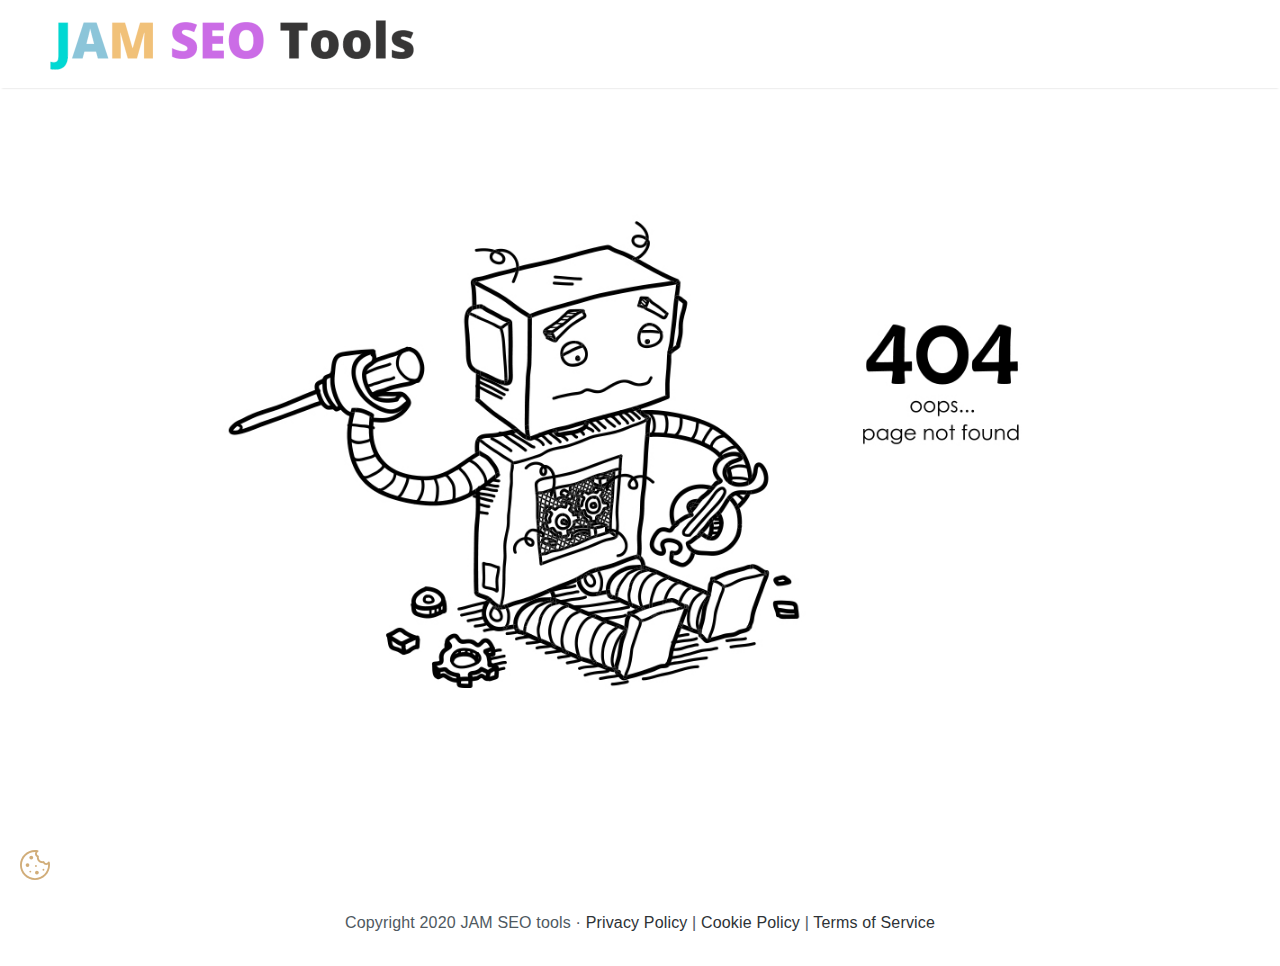
==== commit 0bd6dfda: "Updates" ====
--- a/404/index.html
+++ b/404/index.html
@@ -1,4 +1,4 @@
-<!DOCTYPE html><html lang="en"><head><meta charSet="utf-8"/><meta http-equiv="x-ua-compatible" content="ie=edge"/><meta name="viewport" content="width=device-width, initial-scale=1, shrink-to-fit=no"/><style data-href="/styles.54b24e00f41b25e9d0a5.css">*,:after,:before{box-sizing:inherit}html{box-sizing:border-box;font-size:62.5%}body{color:#606c76;font-family:Roboto,Helvetica Neue,Helvetica,Arial,sans-serif;font-size:1.6em;font-weight:300;letter-spacing:.01em;line-height:1.6}.button,button,input[type=button],input[type=reset],input[type=submit]{background-color:#9b4dca;border:.1rem solid #9b4dca;border-radius:.4rem;color:#fff;cursor:pointer;display:inline-block;font-size:1.1rem;font-weight:700;height:3.8rem;letter-spacing:.1rem;line-height:3.8rem;padding:0 3rem;text-align:center;text-decoration:none;text-transform:uppercase;white-space:nowrap}.button:focus,.button:hover,button:focus,button:hover,input[type=button]:focus,input[type=button]:hover,input[type=reset]:focus,input[type=reset]:hover,input[type=submit]:focus,input[type=submit]:hover{background-color:#606c76;border-color:#606c76;color:#fff;outline:0}.button[disabled],button[disabled],input[type=button][disabled],input[type=reset][disabled],input[type=submit][disabled]{cursor:default;opacity:.5}.button[disabled]:focus,.button[disabled]:hover,button[disabled]:focus,button[disabled]:hover,input[type=button][disabled]:focus,input[type=button][disabled]:hover,input[type=reset][disabled]:focus,input[type=reset][disabled]:hover,input[type=submit][disabled]:focus,input[type=submit][disabled]:hover{background-color:#9b4dca;border-color:#9b4dca}.button.button-outline,button.button-outline,input[type=button].button-outline,input[type=reset].button-outline,input[type=submit].button-outline{background-color:transparent;color:#9b4dca}.button.button-outline:focus,.button.button-outline:hover,button.button-outline:focus,button.button-outline:hover,input[type=button].button-outline:focus,input[type=button].button-outline:hover,input[type=reset].button-outline:focus,input[type=reset].button-outline:hover,input[type=submit].button-outline:focus,input[type=submit].button-outline:hover{background-color:transparent;border-color:#606c76;color:#606c76}.button.button-outline[disabled]:focus,.button.button-outline[disabled]:hover,button.button-outline[disabled]:focus,button.button-outline[disabled]:hover,input[type=button].button-outline[disabled]:focus,input[type=button].button-outline[disabled]:hover,input[type=reset].button-outline[disabled]:focus,input[type=reset].button-outline[disabled]:hover,input[type=submit].button-outline[disabled]:focus,input[type=submit].button-outline[disabled]:hover{border-color:inherit;color:#9b4dca}.button.button-clear,button.button-clear,input[type=button].button-clear,input[type=reset].button-clear,input[type=submit].button-clear{background-color:transparent;border-color:transparent;color:#9b4dca}.button.button-clear:focus,.button.button-clear:hover,button.button-clear:focus,button.button-clear:hover,input[type=button].button-clear:focus,input[type=button].button-clear:hover,input[type=reset].button-clear:focus,input[type=reset].button-clear:hover,input[type=submit].button-clear:focus,input[type=submit].button-clear:hover{background-color:transparent;border-color:transparent;color:#606c76}.button.button-clear[disabled]:focus,.button.button-clear[disabled]:hover,button.button-clear[disabled]:focus,button.button-clear[disabled]:hover,input[type=button].button-clear[disabled]:focus,input[type=button].button-clear[disabled]:hover,input[type=reset].button-clear[disabled]:focus,input[type=reset].button-clear[disabled]:hover,input[type=submit].button-clear[disabled]:focus,input[type=submit].button-clear[disabled]:hover{color:#9b4dca}hr{border:0;border-top:.1rem solid #f4f5f6;margin:3rem 0}input:not([type]),input[type=color],input[type=date],input[type=datetime-local],input[type=datetime],input[type=email],input[type=month],input[type=number],input[type=password],input[type=search],input[type=tel],input[type=text],input[type=url],input[type=week],select,textarea{-webkit-appearance:none;background-color:transparent;border:.1rem solid #d1d1d1;border-radius:.4rem;box-shadow:none;box-sizing:inherit;height:3.8rem;padding:.6rem 1rem .7rem;width:100%}input:not([type]):focus,input[type=color]:focus,input[type=date]:focus,input[type=datetime-local]:focus,input[type=datetime]:focus,input[type=email]:focus,input[type=month]:focus,input[type=number]:focus,input[type=password]:focus,input[type=search]:focus,input[type=tel]:focus,input[type=text]:focus,input[type=url]:focus,input[type=week]:focus,select:focus,textarea:focus{border-color:#9b4dca;outline:0}select{background:url('data:image/svg+xml;utf8,<svg xmlns="http://www.w3.org/2000/svg" viewBox="0 0 30 8" width="30"><path fill="%23d1d1d1" d="M0,0l6,8l6-8"/></svg>') 100% no-repeat;padding-right:3rem}select:focus{background-image:url('data:image/svg+xml;utf8,<svg xmlns="http://www.w3.org/2000/svg" viewBox="0 0 30 8" width="30"><path fill="%239b4dca" d="M0,0l6,8l6-8"/></svg>')}select[multiple]{background:none;height:auto}textarea{min-height:6.5rem}label,legend{display:block;font-size:1.6rem;font-weight:700;margin-bottom:.5rem}fieldset{border-width:0;padding:0}input[type=checkbox],input[type=radio]{display:inline}.label-inline{display:inline-block;font-weight:400;margin-left:.5rem}.container{margin:0 auto;max-width:112rem;padding:0 2rem;position:relative;width:100%}.row{display:flex;flex-direction:column;width:100%}.row,.row.row-no-padding,.row.row-no-padding>.column{padding:0}.row.row-wrap{flex-wrap:wrap}.row.row-top{align-items:flex-start}.row.row-bottom{align-items:flex-end}.row.row-center{align-items:center}.row.row-stretch{align-items:stretch}.row.row-baseline{align-items:baseline}.row .column{display:block;flex:1 1 auto;margin-left:0;max-width:100%;width:100%}.row .column.column-offset-10{margin-left:10%}.row .column.column-offset-20{margin-left:20%}.row .column.column-offset-25{margin-left:25%}.row .column.column-offset-33,.row .column.column-offset-34{margin-left:33.3333%}.row .column.column-offset-40{margin-left:40%}.row .column.column-offset-50{margin-left:50%}.row .column.column-offset-60{margin-left:60%}.row .column.column-offset-66,.row .column.column-offset-67{margin-left:66.6666%}.row .column.column-offset-75{margin-left:75%}.row .column.column-offset-80{margin-left:80%}.row .column.column-offset-90{margin-left:90%}.row .column.column-10{flex:0 0 10%;max-width:10%}.row .column.column-20{flex:0 0 20%;max-width:20%}.row .column.column-25{flex:0 0 25%;max-width:25%}.row .column.column-33,.row .column.column-34{flex:0 0 33.3333%;max-width:33.3333%}.row .column.column-40{flex:0 0 40%;max-width:40%}.row .column.column-50{flex:0 0 50%;max-width:50%}.row .column.column-60{flex:0 0 60%;max-width:60%}.row .column.column-66,.row .column.column-67{flex:0 0 66.6666%;max-width:66.6666%}.row .column.column-75{flex:0 0 75%;max-width:75%}.row .column.column-80{flex:0 0 80%;max-width:80%}.row .column.column-90{flex:0 0 90%;max-width:90%}.row .column .column-top{align-self:flex-start}.row .column .column-bottom{align-self:flex-end}.row .column .column-center{align-self:center}@media (min-width:40rem){.row{flex-direction:row;margin-left:-1rem;width:calc(100% + 2rem)}.row .column{margin-bottom:inherit;padding:0 1rem}}img{max-width:100%}a{color:#9b4dca;text-decoration:none}a:focus,a:hover{color:#606c76}.button,button,dd,dt,li{margin-bottom:1rem}fieldset,input,select,textarea{margin-bottom:1.5rem}blockquote,dl,figure,form,ol,p,pre,table,ul{margin-bottom:2.5rem}b,strong{font-weight:700}p{margin-top:0}h1,h2,h3,h4,h5,h6{font-weight:300;letter-spacing:-.1rem;margin-bottom:2rem;margin-top:0}h1{font-size:4.6rem;line-height:1.2}h2{font-size:3.6rem;line-height:1.25}h3{font-size:2.8rem;line-height:1.3}h4{font-size:2.2rem;letter-spacing:-.08rem;line-height:1.35}h5{font-size:1.8rem;letter-spacing:-.05rem;line-height:1.5}h6{font-size:1.6rem;letter-spacing:0;line-height:1.4}body{font-family:Rajdhani,x-locale-body,sans-serif;background:#f2f2f2;color:#4f5961;margin:0}a{overflow-wrap:anywhere}textarea{height:auto}input,textarea{font-family:Rajdhani;font-size:16px;color:#4f5961}.bold{font-weight:600}.box{padding:20px;border-radius:5px;margin-bottom:30px;background:#fff}.box p{margin-bottom:10px}.box h2{font-size:32px;line-height:40px}.container .row .column{max-width:100%}.report-colored{font-weight:600}.report-colored.empty{color:#007bd2}.report-colored.ok{color:#00a93a}.report-colored.warn{color:#ed9b00}.report-colored.error{color:#dd3811}.info{position:relative;cursor:help}.info:hover .tooltip{display:block}.tooltip{position:absolute;display:none;left:0;right:0;padding:10px;width:200px;height:100px;background:#fff;color:#4f5961;z-index:1000;border:1px dashed #000}@media (min-width:40rem){.row{margin:0;width:auto}.row .column{padding:0 2rem}}@font-face{font-family:Rajdhani;font-style:normal;font-display:swap;font-weight:400;src:url(/static/rajdhani-devanagari-400-normal-7cceccc30aea0e5b12dabc7e949dcc27.woff2) format("woff2"),url(/static/rajdhani-all-400-normal-070728e8e4121738df077ca58f9f8c74.woff) format("woff");unicode-range:U+0900-097f,U+1cd0-1cf6,U+1cf8-1cf9,U+200c-200d,U+20a8,U+20b9,U+25cc,U+a830-a839,U+a8e0-a8fb}@font-face{font-family:Rajdhani;font-style:normal;font-display:swap;font-weight:400;src:url(/static/rajdhani-latin-ext-400-normal-fae61af0973e22bbc3a00b58441e1508.woff2) format("woff2"),url(/static/rajdhani-all-400-normal-070728e8e4121738df077ca58f9f8c74.woff) format("woff");unicode-range:U+0100-024f,U+0259,U+1e??,U+2020,U+20a0-20ab,U+20ad-20cf,U+2113,U+2c60-2c7f,U+a720-a7ff}@font-face{font-family:Rajdhani;font-style:normal;font-display:swap;font-weight:400;src:url(/static/rajdhani-latin-400-normal-bacbead53f401d3aaae49fc416bdc5ad.woff2) format("woff2"),url(/static/rajdhani-all-400-normal-070728e8e4121738df077ca58f9f8c74.woff) format("woff");unicode-range:U+00??,U+0131,U+0152-0153,U+02bb-02bc,U+02c6,U+02da,U+02dc,U+2000-206f,U+2074,U+20ac,U+2122,U+2191,U+2193,U+2212,U+2215,U+feff,U+fffd}.layout.bg-white{background:#fff}main{margin-left:auto;margin-right:auto;min-height:calc(100vh - 20px)}@media (min-width:768px){main{padding:75pt 30px 0}}@media (min-width:1024px){.main-footer,.main-header,main{max-width:825pt}}.header{position:fixed;display:inline-flex;justify-content:space-between;align-items:center;background-color:#fff;padding:15px 20px 15px 15px;z-index:3;left:0;right:0;box-shadow:0 2px 2px -2px rgba(0,0,0,.2)}.header.scrolled{padding:15px 30px 15px 15px}.header .menu{position:absolute;left:0;right:0;top:50px;max-height:0;margin:0;transition:max-height .2s ease-out}.header ul.menu{list-style:none;overflow:hidden;background-color:#fff}.header .search{margin:0 20px 20px}.header .search input{padding:3px 0;border-bottom:1px solid #e6e6e6}.header .search a{padding:0 10px}.header li a{padding:20px}.header .logo,.header li a{display:block;text-decoration:none}.header .logo{font-size:2em;width:150px;transition:width .2s linear}.header.scrolled .logo{width:120px;margin-left:10px}.header .menu-icon .navicon{background:#333;display:block;height:2px;position:relative;transition:background .2s ease-out;width:18px}.header .menu-icon .navicon:after,.header .menu-icon .navicon:before{background:#333;content:"";display:block;height:100%;position:absolute;transition:all .2s ease-out;width:100%}.header .menu-icon .navicon:before{top:5px}.header .menu-icon .navicon:after{top:-5px}.header .menu-btn{display:none}.header .menu-btn:checked~ul.menu{max-height:240px;overflow:visible}.header .menu-btn:checked~.menu-icon .navicon{background:transparent}.header .menu-btn:checked~.menu-icon .navicon:before{transform:rotate(-45deg)}.header .menu-btn:checked~.menu-icon .navicon:after{transform:rotate(45deg)}.header .menu-btn:checked~.menu-icon:not(.steps) .navicon:after,.header .menu-btn:checked~.menu-icon:not(.steps) .navicon:before{top:0}@media (min-width:768px){.header{padding:10px 30px}.header.scrolled .logo{width:150px;margin-left:20px}.header ul.menu{overflow:initial}.header .search{display:block;width:95px;margin-bottom:0}.header .logo{width:180px}.header .menu{position:static;max-height:none}.header li{float:left}.header li a{padding:0 20px}.header .menu-icon{display:none}}@media (min-width:1024px){.header{padding:10px 50px}.header .search{width:165px}}.main-footer{padding:30px 0;text-align:center}.main-footer .dot{display:none}.footer-links a{color:#2d3236}@media (min-width:768px){.main-footer .dot{display:inline}}.consent .trigger{position:fixed;left:20px;bottom:20px;color:#d1ad79;width:30px;cursor:pointer;z-index:1}.consent .content{position:fixed;left:-2000px;bottom:0;padding:10px;border:1px solid #f58c3a;background:#fff;color:#4f5961;opacity:0;transition:all .2s ease-in;z-index:1000}.consent .content.visible{opacity:1;left:0}.consent a{color:#4f5961;border-bottom:1px dashed #4f5961;white-space:nowrap}.consent a:hover{color:#f58c3a;border-bottom-color:#f58c3a}.consent .description{display:block;margin-bottom:10px}.consent .options{display:flex;justify-content:space-evenly;margin-bottom:10px}.consent label span{margin-left:5px}.consent .buttons{text-align:center}.consent button{margin:0 10px 0 0;padding:5px 10px;height:auto;line-height:2;white-space:nowrap;text-transform:uppercase;border:1px solid #f58c3a}.consent button.save{color:#f58c3a;background:#fff;font-weight:300}.consent button.save:hover{color:#f4a869;border-color:#f4a869}.consent button.accept-all{color:#fff;background:#f58c3a;font-weight:400}.consent button.accept-all:hover{border-color:#f4a869;background:#f4a869}@media (min-width:768px){.consent form{display:flex;justify-content:space-evenly;align-items:center}.consent .option{margin:0 10px 10px}}@media (min-width:1024px){.consent .content{width:300px;bottom:20px}.consent .content.visible{left:20px}.consent .content form{display:inline}.consent .content .options{display:block}}.analysers{margin-top:60px;margin-bottom:60px;padding-bottom:40px;border-bottom:1px solid #d3d8df}.analysers .content{display:flex}.analysers .content>{padding:0 50px}.analysers form input,.analysers form textarea{display:block;width:100%;margin-bottom:5px}.analysers .progress .progress-bar{position:relative;display:block;background-color:#f5f5f5;border-radius:2px;box-shadow:inset 0 2px 3px rgba(0,0,0,.25);margin-bottom:10px}.analysers .progress .progress-bar>span{display:block;border-radius:2px;text-indent:-9999px;max-height:5px}.analysers .progress .colored{font-weight:600}.analysers .progress .progress-bar.empty{background-color:#007bd2}.analysers .progress .progress-bar.too-short>span{background-color:#ffa700}.analysers .progress .progress-bar.too-long>span{background-color:#dd3811}.analysers .progress .progress-bar.good>span{background-color:#0cc34b}.keyword-picker .synonyms-block{margin-top:30px}.text-analyzer .progress{margin-top:10px}.text-analyzer .progress-bar{width:100%}.report{position:-webkit-sticky;position:sticky;top:100px}.report ul{max-height:70vh;overflow-y:auto}.report li span{font-weight:600}.sponsors ul{display:flex;align-items:center;padding-left:0;list-style:none}.sponsors li{display:inline-block;margin-right:20px}.sponsors img{height:auto;width:150px}.made-by{text-align:center;margin:30px 0}.made-by img{margin:0}</style><meta name="generator" content="Gatsby 2.26.1"/><link rel="sitemap" type="application/xml" href="/sitemap.xml"/><title data-react-helmet="true"></title><meta data-react-helmet="true" name="description" content="JAM SEO tools is a set of complementary SEO tools for JAMstack powered blogs. Use the tools below to SEO optimize your blog posts content, titles and descriptions."/><meta data-react-helmet="true" property="og:title"/><meta data-react-helmet="true" property="og:description" content="JAM SEO tools is a set of complementary SEO tools for JAMstack powered blogs. Use the tools below to SEO optimize your blog posts content, titles and descriptions."/><meta data-react-helmet="true" property="og:type" content="website"/><meta data-react-helmet="true" name="twitter:card" content="summary"/><meta data-react-helmet="true" name="twitter:creator" content="@farynaio"/><meta data-react-helmet="true" name="twitter:title"/><meta data-react-helmet="true" name="twitter:description" content="JAM SEO tools is a set of complementary SEO tools for JAMstack powered blogs. Use the tools below to SEO optimize your blog posts content, titles and descriptions."/><script data-react-helmet="true" async="" src="https://www.googletagmanager.com/gtag/js?id=G-N9JJLLF9FH"></script><link rel="icon" href="/favicon-32x32.png?v=e135639c05b9be9fa2b152b99b5933e5" type="image/png"/><link rel="manifest" href="/manifest.webmanifest" crossorigin="anonymous"/><meta name="theme-color" content="#663399"/><link rel="apple-touch-icon" sizes="48x48" href="/icons/icon-48x48.png?v=e135639c05b9be9fa2b152b99b5933e5"/><link rel="apple-touch-icon" sizes="72x72" href="/icons/icon-72x72.png?v=e135639c05b9be9fa2b152b99b5933e5"/><link rel="apple-touch-icon" sizes="96x96" href="/icons/icon-96x96.png?v=e135639c05b9be9fa2b152b99b5933e5"/><link rel="apple-touch-icon" sizes="144x144" href="/icons/icon-144x144.png?v=e135639c05b9be9fa2b152b99b5933e5"/><link rel="apple-touch-icon" sizes="192x192" href="/icons/icon-192x192.png?v=e135639c05b9be9fa2b152b99b5933e5"/><link rel="apple-touch-icon" sizes="256x256" href="/icons/icon-256x256.png?v=e135639c05b9be9fa2b152b99b5933e5"/><link rel="apple-touch-icon" sizes="384x384" href="/icons/icon-384x384.png?v=e135639c05b9be9fa2b152b99b5933e5"/><link rel="apple-touch-icon" sizes="512x512" href="/icons/icon-512x512.png?v=e135639c05b9be9fa2b152b99b5933e5"/><link as="script" rel="preload" href="/webpack-runtime-ab036a287ac13445b4fa.js"/><link as="script" rel="preload" href="/framework-445649399d1c721f1f74.js"/><link as="script" rel="preload" href="/app-3cb0b0d48ea62d1d92b0.js"/><link as="script" rel="preload" href="/styles-407fe62976dc5310c43e.js"/><link as="script" rel="preload" href="/ba0461148bc8e3d90cae7a7638528f06e47109ae-2ef43c99c0cb592f9a60.js"/><link as="script" rel="preload" href="/component---src-pages-404-js-f8ca89919339244b02e5.js"/><link as="fetch" rel="preload" href="/page-data/404/page-data.json" crossorigin="anonymous"/><link as="fetch" rel="preload" href="/page-data/sq/d/3159585216.json" crossorigin="anonymous"/><link as="fetch" rel="preload" href="/page-data/sq/d/340814223.json" crossorigin="anonymous"/><link as="fetch" rel="preload" href="/page-data/sq/d/3558260563.json" crossorigin="anonymous"/><link as="fetch" rel="preload" href="/page-data/app-data.json" crossorigin="anonymous"/></head><body><div id="___gatsby"><div style="outline:none" tabindex="-1" id="gatsby-focus-wrapper"><div class="layout bg-white"><header class="header"><h1 style="margin:0"><a href="/">JAM SEO tools</a></h1></header><main class="container" style="padding-top:150px"><img alt="Broken robot." src="/static/404-68eb7a1f7c44e688a20d9b2ed6b8a9cd.jpg"/></main><footer class="main-footer container"><div>Copyright <!-- -->2020<!-- --> <!-- -->JAM SEO tools<!-- --> <span class="dot">·</span> <span class="footer-links"><a href="/privacy-policy">Privacy Policy</a> | <a href="/cookie-policy">Cookie Policy</a> | <a href="/terms-of-service">Terms of Service</a></span></div></footer><div class="consent"><svg class="trigger" version="1.1" x="0px" y="0px" viewBox="0 0 512 512" fill="currentColor" style="enable-background:new 0 0 512 512;fill:currentColor" xml:space="preserve"><g><g><g><path fill="currentColor" d="M507.44,208.64c-1.296-6.88-6.88-12.096-13.824-12.928c-6.96-0.832-13.6,2.928-16.48,9.312
+<!DOCTYPE html><html lang="en"><head><meta charSet="utf-8"/><meta http-equiv="x-ua-compatible" content="ie=edge"/><meta name="viewport" content="width=device-width, initial-scale=1, shrink-to-fit=no"/><style data-href="/styles.72e72fe7df018a91102b.css">*,:after,:before{box-sizing:inherit}html{box-sizing:border-box;font-size:62.5%}body{color:#606c76;font-family:Roboto,Helvetica Neue,Helvetica,Arial,sans-serif;font-size:1.6em;font-weight:300;letter-spacing:.01em;line-height:1.6}.button,button,input[type=button],input[type=reset],input[type=submit]{background-color:#9b4dca;border:.1rem solid #9b4dca;border-radius:.4rem;color:#fff;cursor:pointer;display:inline-block;font-size:1.1rem;font-weight:700;height:3.8rem;letter-spacing:.1rem;line-height:3.8rem;padding:0 3rem;text-align:center;text-decoration:none;text-transform:uppercase;white-space:nowrap}.button:focus,.button:hover,button:focus,button:hover,input[type=button]:focus,input[type=button]:hover,input[type=reset]:focus,input[type=reset]:hover,input[type=submit]:focus,input[type=submit]:hover{background-color:#606c76;border-color:#606c76;color:#fff;outline:0}.button[disabled],button[disabled],input[type=button][disabled],input[type=reset][disabled],input[type=submit][disabled]{cursor:default;opacity:.5}.button[disabled]:focus,.button[disabled]:hover,button[disabled]:focus,button[disabled]:hover,input[type=button][disabled]:focus,input[type=button][disabled]:hover,input[type=reset][disabled]:focus,input[type=reset][disabled]:hover,input[type=submit][disabled]:focus,input[type=submit][disabled]:hover{background-color:#9b4dca;border-color:#9b4dca}.button.button-outline,button.button-outline,input[type=button].button-outline,input[type=reset].button-outline,input[type=submit].button-outline{background-color:transparent;color:#9b4dca}.button.button-outline:focus,.button.button-outline:hover,button.button-outline:focus,button.button-outline:hover,input[type=button].button-outline:focus,input[type=button].button-outline:hover,input[type=reset].button-outline:focus,input[type=reset].button-outline:hover,input[type=submit].button-outline:focus,input[type=submit].button-outline:hover{background-color:transparent;border-color:#606c76;color:#606c76}.button.button-outline[disabled]:focus,.button.button-outline[disabled]:hover,button.button-outline[disabled]:focus,button.button-outline[disabled]:hover,input[type=button].button-outline[disabled]:focus,input[type=button].button-outline[disabled]:hover,input[type=reset].button-outline[disabled]:focus,input[type=reset].button-outline[disabled]:hover,input[type=submit].button-outline[disabled]:focus,input[type=submit].button-outline[disabled]:hover{border-color:inherit;color:#9b4dca}.button.button-clear,button.button-clear,input[type=button].button-clear,input[type=reset].button-clear,input[type=submit].button-clear{background-color:transparent;border-color:transparent;color:#9b4dca}.button.button-clear:focus,.button.button-clear:hover,button.button-clear:focus,button.button-clear:hover,input[type=button].button-clear:focus,input[type=button].button-clear:hover,input[type=reset].button-clear:focus,input[type=reset].button-clear:hover,input[type=submit].button-clear:focus,input[type=submit].button-clear:hover{background-color:transparent;border-color:transparent;color:#606c76}.button.button-clear[disabled]:focus,.button.button-clear[disabled]:hover,button.button-clear[disabled]:focus,button.button-clear[disabled]:hover,input[type=button].button-clear[disabled]:focus,input[type=button].button-clear[disabled]:hover,input[type=reset].button-clear[disabled]:focus,input[type=reset].button-clear[disabled]:hover,input[type=submit].button-clear[disabled]:focus,input[type=submit].button-clear[disabled]:hover{color:#9b4dca}hr{border:0;border-top:.1rem solid #f4f5f6;margin:3rem 0}input:not([type]),input[type=color],input[type=date],input[type=datetime-local],input[type=datetime],input[type=email],input[type=month],input[type=number],input[type=password],input[type=search],input[type=tel],input[type=text],input[type=url],input[type=week],select,textarea{-webkit-appearance:none;background-color:transparent;border:.1rem solid #d1d1d1;border-radius:.4rem;box-shadow:none;box-sizing:inherit;height:3.8rem;padding:.6rem 1rem .7rem;width:100%}input:not([type]):focus,input[type=color]:focus,input[type=date]:focus,input[type=datetime-local]:focus,input[type=datetime]:focus,input[type=email]:focus,input[type=month]:focus,input[type=number]:focus,input[type=password]:focus,input[type=search]:focus,input[type=tel]:focus,input[type=text]:focus,input[type=url]:focus,input[type=week]:focus,select:focus,textarea:focus{border-color:#9b4dca;outline:0}select{background:url('data:image/svg+xml;utf8,<svg xmlns="http://www.w3.org/2000/svg" viewBox="0 0 30 8" width="30"><path fill="%23d1d1d1" d="M0,0l6,8l6-8"/></svg>') 100% no-repeat;padding-right:3rem}select:focus{background-image:url('data:image/svg+xml;utf8,<svg xmlns="http://www.w3.org/2000/svg" viewBox="0 0 30 8" width="30"><path fill="%239b4dca" d="M0,0l6,8l6-8"/></svg>')}select[multiple]{background:none;height:auto}textarea{min-height:6.5rem}label,legend{display:block;font-size:1.6rem;font-weight:700;margin-bottom:.5rem}fieldset{border-width:0;padding:0}input[type=checkbox],input[type=radio]{display:inline}.label-inline{display:inline-block;font-weight:400;margin-left:.5rem}.container{margin:0 auto;max-width:112rem;padding:0 2rem;position:relative;width:100%}.row{display:flex;flex-direction:column;width:100%}.row,.row.row-no-padding,.row.row-no-padding>.column{padding:0}.row.row-wrap{flex-wrap:wrap}.row.row-top{align-items:flex-start}.row.row-bottom{align-items:flex-end}.row.row-center{align-items:center}.row.row-stretch{align-items:stretch}.row.row-baseline{align-items:baseline}.row .column{display:block;flex:1 1 auto;margin-left:0;max-width:100%;width:100%}.row .column.column-offset-10{margin-left:10%}.row .column.column-offset-20{margin-left:20%}.row .column.column-offset-25{margin-left:25%}.row .column.column-offset-33,.row .column.column-offset-34{margin-left:33.3333%}.row .column.column-offset-40{margin-left:40%}.row .column.column-offset-50{margin-left:50%}.row .column.column-offset-60{margin-left:60%}.row .column.column-offset-66,.row .column.column-offset-67{margin-left:66.6666%}.row .column.column-offset-75{margin-left:75%}.row .column.column-offset-80{margin-left:80%}.row .column.column-offset-90{margin-left:90%}.row .column.column-10{flex:0 0 10%;max-width:10%}.row .column.column-20{flex:0 0 20%;max-width:20%}.row .column.column-25{flex:0 0 25%;max-width:25%}.row .column.column-33,.row .column.column-34{flex:0 0 33.3333%;max-width:33.3333%}.row .column.column-40{flex:0 0 40%;max-width:40%}.row .column.column-50{flex:0 0 50%;max-width:50%}.row .column.column-60{flex:0 0 60%;max-width:60%}.row .column.column-66,.row .column.column-67{flex:0 0 66.6666%;max-width:66.6666%}.row .column.column-75{flex:0 0 75%;max-width:75%}.row .column.column-80{flex:0 0 80%;max-width:80%}.row .column.column-90{flex:0 0 90%;max-width:90%}.row .column .column-top{align-self:flex-start}.row .column .column-bottom{align-self:flex-end}.row .column .column-center{align-self:center}@media (min-width:40rem){.row{flex-direction:row;margin-left:-1rem;width:calc(100% + 2rem)}.row .column{margin-bottom:inherit;padding:0 1rem}}img{max-width:100%}a{color:#9b4dca;text-decoration:none}a:focus,a:hover{color:#606c76}.button,button,dd,dt,li{margin-bottom:1rem}fieldset,input,select,textarea{margin-bottom:1.5rem}blockquote,dl,figure,form,ol,p,pre,table,ul{margin-bottom:2.5rem}b,strong{font-weight:700}p{margin-top:0}h1,h2,h3,h4,h5,h6{font-weight:300;letter-spacing:-.1rem;margin-bottom:2rem;margin-top:0}h1{font-size:4.6rem;line-height:1.2}h2{font-size:3.6rem;line-height:1.25}h3{font-size:2.8rem;line-height:1.3}h4{font-size:2.2rem;letter-spacing:-.08rem;line-height:1.35}h5{font-size:1.8rem;letter-spacing:-.05rem;line-height:1.5}h6{font-size:1.6rem;letter-spacing:0;line-height:1.4}body{font-family:Rajdhani,x-locale-body,sans-serif;background:#f2f2f2;color:#4f5961;margin:0}a{overflow-wrap:anywhere}textarea{height:auto}input,textarea{font-family:Rajdhani;font-size:16px;color:#4f5961}.bold{font-weight:600}.box{padding:20px;border-radius:5px;margin-bottom:30px;background:#fff}.box p{margin-bottom:10px}.box h2{font-size:32px;line-height:40px;color:#3e3e3e}.container .row .column{max-width:100%}.report-colored{font-weight:600}.report-colored.empty{color:#007bd2}.report-colored.ok{color:#00a93a}.report-colored.warn{color:#ed9b00}.report-colored.error{color:#dd3811}.info{position:relative;cursor:help}.info:hover .tooltip{display:block}.tooltip{position:absolute;display:none;left:0;right:0;padding:10px;width:200px;height:100px;background:#fff;color:#4f5961;z-index:1000;border:1px dashed #000}@media (min-width:40rem){.row{margin:0;width:auto}.row .column{padding:0 2rem}}@font-face{font-family:Rajdhani;font-style:normal;font-display:swap;font-weight:400;src:url(/static/rajdhani-devanagari-400-normal-7cceccc30aea0e5b12dabc7e949dcc27.woff2) format("woff2"),url(/static/rajdhani-all-400-normal-070728e8e4121738df077ca58f9f8c74.woff) format("woff");unicode-range:U+0900-097f,U+1cd0-1cf6,U+1cf8-1cf9,U+200c-200d,U+20a8,U+20b9,U+25cc,U+a830-a839,U+a8e0-a8fb}@font-face{font-family:Rajdhani;font-style:normal;font-display:swap;font-weight:400;src:url(/static/rajdhani-latin-ext-400-normal-fae61af0973e22bbc3a00b58441e1508.woff2) format("woff2"),url(/static/rajdhani-all-400-normal-070728e8e4121738df077ca58f9f8c74.woff) format("woff");unicode-range:U+0100-024f,U+0259,U+1e??,U+2020,U+20a0-20ab,U+20ad-20cf,U+2113,U+2c60-2c7f,U+a720-a7ff}@font-face{font-family:Rajdhani;font-style:normal;font-display:swap;font-weight:400;src:url(/static/rajdhani-latin-400-normal-bacbead53f401d3aaae49fc416bdc5ad.woff2) format("woff2"),url(/static/rajdhani-all-400-normal-070728e8e4121738df077ca58f9f8c74.woff) format("woff");unicode-range:U+00??,U+0131,U+0152-0153,U+02bb-02bc,U+02c6,U+02da,U+02dc,U+2000-206f,U+2074,U+20ac,U+2122,U+2191,U+2193,U+2212,U+2215,U+feff,U+fffd}.layout.bg-white{background:#fff}main{margin-left:auto;margin-right:auto;min-height:calc(100vh - 20px)}@media (min-width:768px){main{padding:75pt 30px 0}}@media (min-width:1024px){.main-footer,.main-header,main{max-width:825pt}}.header{position:fixed;display:inline-flex;justify-content:space-between;align-items:center;background-color:#fff;padding:15px 20px 10px 15px;z-index:3;left:0;right:0;box-shadow:0 2px 2px -2px rgba(0,0,0,.2)}.header.scrolled{padding:15px 30px 15px 15px}.header .menu{position:absolute;left:0;right:0;top:50px;max-height:0;margin:0;transition:max-height .2s ease-out}.header ul.menu{list-style:none;overflow:hidden;background-color:#fff}.header .search{margin:0 20px 20px}.header .search input{padding:3px 0;border-bottom:1px solid #e6e6e6}.header .search a{padding:0 10px}.header li a{padding:20px}.header .logo,.header li a{display:block;text-decoration:none}.header .logo{font-size:2em;width:150px;transition:width .2s linear}.header.scrolled .logo{width:120px;margin-left:10px}.header .menu-icon .navicon{background:#333;display:block;height:2px;position:relative;transition:background .2s ease-out;width:18px}.header .menu-icon .navicon:after,.header .menu-icon .navicon:before{background:#333;content:"";display:block;height:100%;position:absolute;transition:all .2s ease-out;width:100%}.header .menu-icon .navicon:before{top:5px}.header .menu-icon .navicon:after{top:-5px}.header .menu-btn{display:none}.header .menu-btn:checked~ul.menu{max-height:240px;overflow:visible}.header .menu-btn:checked~.menu-icon .navicon{background:transparent}.header .menu-btn:checked~.menu-icon .navicon:before{transform:rotate(-45deg)}.header .menu-btn:checked~.menu-icon .navicon:after{transform:rotate(45deg)}.header .menu-btn:checked~.menu-icon:not(.steps) .navicon:after,.header .menu-btn:checked~.menu-icon:not(.steps) .navicon:before{top:0}@media (min-width:425px){.header{padding:15px 20px 10px 25px}}@media (min-width:768px){.header{padding:15px 30px 10px}.header.scrolled .logo{width:150px;margin-left:20px}.header ul.menu{overflow:initial}.header .search{display:block;width:95px;margin-bottom:0}.header .logo{width:180px}.header .menu{position:static;max-height:none}.header li{float:left}.header li a{padding:0 20px}.header .menu-icon{display:none}}@media (min-width:1024px){.header{padding:20px 50px 10px}.header .search{width:165px}}.main-footer{padding:30px 0;text-align:center}.main-footer .dot{display:none}.footer-links a{color:#2d3236}@media (min-width:768px){.main-footer .dot{display:inline}}.consent .trigger{position:fixed;left:20px;bottom:20px;color:#d1ad79;width:30px;cursor:pointer;z-index:1}.consent .content{position:fixed;left:-2000px;bottom:0;padding:10px;border:1px solid #f58c3a;background:#fff;color:#4f5961;opacity:0;transition:all .2s ease-in;z-index:1000}.consent .content.visible{opacity:1;left:0}.consent a{color:#4f5961;border-bottom:1px dashed #4f5961;white-space:nowrap}.consent a:hover{color:#f58c3a;border-bottom-color:#f58c3a}.consent .description{display:block;margin-bottom:10px}.consent .options{display:flex;justify-content:space-evenly;margin-bottom:10px}.consent label span{margin-left:5px}.consent .buttons{text-align:center}.consent button{margin:0 10px 0 0;padding:5px 10px;height:auto;line-height:2;white-space:nowrap;text-transform:uppercase;border:1px solid #f58c3a}.consent button.save{color:#f58c3a;background:#fff;font-weight:300}.consent button.save:hover{color:#f4a869;border-color:#f4a869}.consent button.accept-all{color:#fff;background:#f58c3a;font-weight:400}.consent button.accept-all:hover{border-color:#f4a869;background:#f4a869}@media (min-width:768px){.consent form{display:flex;justify-content:space-evenly;align-items:center}.consent .option{margin:0 10px 10px}}@media (min-width:1024px){.consent .content{width:300px;bottom:20px}.consent .content.visible{left:20px}.consent .content form{display:inline}.consent .content .options{display:block}}.analysers{margin-top:60px;margin-bottom:60px;padding-bottom:40px;border-bottom:1px solid #d3d8df}.analysers .content{display:flex}.analysers .content>{padding:0 50px}.analysers form input,.analysers form textarea{display:block;width:100%;margin-bottom:5px}.analysers .progress .progress-bar{position:relative;display:block;background-color:#f5f5f5;border-radius:2px;box-shadow:inset 0 2px 3px rgba(0,0,0,.25);margin-bottom:10px}.analysers .progress .progress-bar>span{display:block;border-radius:2px;text-indent:-9999px;max-height:5px}.analysers .progress .colored{font-weight:600}.analysers .progress .progress-bar.empty{background-color:#007bd2}.analysers .progress .progress-bar.too-short>span{background-color:#ffa700}.analysers .progress .progress-bar.too-long>span{background-color:#dd3811}.analysers .progress .progress-bar.good>span{background-color:#0cc34b}.keyword-picker .synonyms-block{margin-top:30px}.text-analyzer .progress{margin-top:10px}.text-analyzer .progress-bar{width:100%}.report{position:-webkit-sticky;position:sticky;top:100px}.report ul{max-height:70vh;overflow-y:auto}.report li span{font-weight:600}.sponsors ul{display:flex;align-items:center;padding-left:0;list-style:none}.sponsors li{display:inline-block;margin-right:20px}.sponsors img{height:auto;width:150px}.made-by{text-align:center;margin:30px 0}.made-by img{margin:0}</style><meta name="generator" content="Gatsby 2.26.1"/><link rel="sitemap" type="application/xml" href="/sitemap.xml"/><title data-react-helmet="true"></title><meta data-react-helmet="true" name="description" content="JAM SEO tools is a set of complementary SEO tools for JAMstack powered blogs. Use the tools below to SEO optimize your blog posts content, titles and descriptions."/><meta data-react-helmet="true" property="og:title"/><meta data-react-helmet="true" property="og:description" content="JAM SEO tools is a set of complementary SEO tools for JAMstack powered blogs. Use the tools below to SEO optimize your blog posts content, titles and descriptions."/><meta data-react-helmet="true" property="og:type" content="website"/><meta data-react-helmet="true" name="twitter:card" content="summary"/><meta data-react-helmet="true" name="twitter:creator" content="@farynaio"/><meta data-react-helmet="true" name="twitter:title"/><meta data-react-helmet="true" name="twitter:description" content="JAM SEO tools is a set of complementary SEO tools for JAMstack powered blogs. Use the tools below to SEO optimize your blog posts content, titles and descriptions."/><script data-react-helmet="true" async="" src="https://www.googletagmanager.com/gtag/js?id=G-N9JJLLF9FH"></script><link rel="icon" href="/favicon-32x32.png?v=e135639c05b9be9fa2b152b99b5933e5" type="image/png"/><link rel="manifest" href="/manifest.webmanifest" crossorigin="anonymous"/><meta name="theme-color" content="#663399"/><link rel="apple-touch-icon" sizes="48x48" href="/icons/icon-48x48.png?v=e135639c05b9be9fa2b152b99b5933e5"/><link rel="apple-touch-icon" sizes="72x72" href="/icons/icon-72x72.png?v=e135639c05b9be9fa2b152b99b5933e5"/><link rel="apple-touch-icon" sizes="96x96" href="/icons/icon-96x96.png?v=e135639c05b9be9fa2b152b99b5933e5"/><link rel="apple-touch-icon" sizes="144x144" href="/icons/icon-144x144.png?v=e135639c05b9be9fa2b152b99b5933e5"/><link rel="apple-touch-icon" sizes="192x192" href="/icons/icon-192x192.png?v=e135639c05b9be9fa2b152b99b5933e5"/><link rel="apple-touch-icon" sizes="256x256" href="/icons/icon-256x256.png?v=e135639c05b9be9fa2b152b99b5933e5"/><link rel="apple-touch-icon" sizes="384x384" href="/icons/icon-384x384.png?v=e135639c05b9be9fa2b152b99b5933e5"/><link rel="apple-touch-icon" sizes="512x512" href="/icons/icon-512x512.png?v=e135639c05b9be9fa2b152b99b5933e5"/><link as="script" rel="preload" href="/webpack-runtime-e549c33bab225cce2f5a.js"/><link as="script" rel="preload" href="/framework-445649399d1c721f1f74.js"/><link as="script" rel="preload" href="/app-3cb0b0d48ea62d1d92b0.js"/><link as="script" rel="preload" href="/styles-407fe62976dc5310c43e.js"/><link as="script" rel="preload" href="/ba0461148bc8e3d90cae7a7638528f06e47109ae-9bb6e49bb83e3a9f065c.js"/><link as="script" rel="preload" href="/component---src-pages-404-js-f8ca89919339244b02e5.js"/><link as="fetch" rel="preload" href="/page-data/404/page-data.json" crossorigin="anonymous"/><link as="fetch" rel="preload" href="/page-data/sq/d/3159585216.json" crossorigin="anonymous"/><link as="fetch" rel="preload" href="/page-data/sq/d/340814223.json" crossorigin="anonymous"/><link as="fetch" rel="preload" href="/page-data/sq/d/3558260563.json" crossorigin="anonymous"/><link as="fetch" rel="preload" href="/page-data/app-data.json" crossorigin="anonymous"/></head><body><div id="___gatsby"><div style="outline:none" tabindex="-1" id="gatsby-focus-wrapper"><div class="layout bg-white"><header class="header"><a href="/"><img src="[data-uri]" alt="JAM SEO tools colorful text."/></a></header><main class="container" style="padding-top:150px"><img alt="Broken robot." src="/static/404-68eb7a1f7c44e688a20d9b2ed6b8a9cd.jpg"/></main><footer class="main-footer container"><div>Copyright <!-- -->2020<!-- --> <!-- -->JAM SEO tools<!-- --> <span class="dot">·</span> <span class="footer-links"><a href="/privacy-policy">Privacy Policy</a> | <a href="/cookie-policy">Cookie Policy</a> | <a href="/terms-of-service">Terms of Service</a></span></div></footer><div class="consent"><svg class="trigger" version="1.1" x="0px" y="0px" viewBox="0 0 512 512" fill="currentColor" style="enable-background:new 0 0 512 512;fill:currentColor" xml:space="preserve"><g><g><g><path fill="currentColor" d="M507.44,208.64c-1.296-6.88-6.88-12.096-13.824-12.928c-6.96-0.832-13.6,2.928-16.48,9.312
 			c-5.072,11.2-16.208,18.992-29.12,18.976c-14.32,0.032-26.416-9.632-30.448-22.896c-2.432-8.096-10.752-12.896-18.976-10.976
 			C393.536,191.312,388.752,192,384,192c-35.248-0.064-63.936-28.752-64-64c0-4.752,0.688-9.536,1.872-14.576
 			c1.936-8.224-2.88-16.56-10.976-18.992C297.632,90.416,287.968,78.32,288,64c-0.016-12.928,7.776-24.048,18.976-29.12
@@ -8,4 +8,4 @@
 			C57.088,373.696,32,317.792,32,256S57.088,138.304,97.68,97.68C138.304,57.088,194.208,32,256,32c2.88,0,5.696,0.304,8.56,0.432
 			C259.216,41.744,256.016,52.464,256,64c0.032,23.888,13.28,44.368,32.592,55.296C288.288,122.144,288,124.992,288,128
 			c0.032,52.976,43.024,95.968,96,96c3.008,0,5.856-0.288,8.704-0.592C403.632,242.704,424.096,255.968,448,256
-			c11.536-0.016,22.256-3.216,31.568-8.56c0.128,2.848,0.432,5.68,0.432,8.56C480,317.792,454.912,373.696,414.32,414.32z"></path><circle cx="192" cy="128" r="32"></circle><circle cx="128" cy="256" r="32"></circle><circle cx="288" cy="384" r="32"></circle><circle cx="272" cy="272" r="16"></circle><circle cx="400" cy="336" r="16"></circle><circle cx="176" cy="368" r="16"></circle></g></g></g><g></g><g></g><g></g><g></g><g></g><g></g><g></g><g></g><g></g><g></g><g></g><g></g><g></g><g></g><g></g></svg><div class="content "><span class="description">This website uses cookies to enhance site navigation, analyse site usage, and assist in our marketing efforts. Without cookies some feature may not be available. By clicking &quot;Accept cookies&quot; you agree to our<!-- --> <a class="consent-cookie-policy" href="/privacy-policy">Cookie Policy</a>.</span><form><div class="option"><label><input type="checkbox" name="necessary" checked="" disabled=""/><span>Necessary</span></label></div><div class="option"><label><input type="checkbox" name="marketing"/><span>Marketing</span></label></div><div class="option"><label><input type="checkbox" name="analytics"/><span>Analytics</span></label></div><div class="buttons"><button type="button" class="save">Save</button><button type="button" class="accept-all">Accept All</button></div></form></div></div></div></div><div id="gatsby-announcer" style="position:absolute;top:0;width:1px;height:1px;padding:0;overflow:hidden;clip:rect(0, 0, 0, 0);white-space:nowrap;border:0" aria-live="assertive" aria-atomic="true"></div></div><script id="gatsby-script-loader">/*<![CDATA[*/window.pagePath="/404/";/*]]>*/</script><script id="gatsby-chunk-mapping">/*<![CDATA[*/window.___chunkMapping={"polyfill":["/polyfill-d4b9477c183dc5c8fd29.js"],"app":["/app-3cb0b0d48ea62d1d92b0.js"],"component---cache-caches-gatsby-plugin-offline-app-shell-js":["/component---cache-caches-gatsby-plugin-offline-app-shell-js-b0556ce5127c1a3e2490.js"],"component---src-pages-404-js":["/component---src-pages-404-js-f8ca89919339244b02e5.js"],"component---src-pages-index-js":["/component---src-pages-index-js-f6f22ceefae577573b87.js"],"component---src-raw-cookie-policy-mdx":["/component---src-raw-cookie-policy-mdx-8c531b689e4cd2bcc88d.js"],"component---src-raw-privacy-policy-mdx":["/component---src-raw-privacy-policy-mdx-8228708363aa6ea0b2f4.js"],"component---src-raw-terms-of-service-mdx":["/component---src-raw-terms-of-service-mdx-9d0c583163437ff28944.js"]};/*]]>*/</script><script src="/polyfill-d4b9477c183dc5c8fd29.js" nomodule=""></script><script src="/component---src-pages-404-js-f8ca89919339244b02e5.js" async=""></script><script src="/ba0461148bc8e3d90cae7a7638528f06e47109ae-2ef43c99c0cb592f9a60.js" async=""></script><script src="/styles-407fe62976dc5310c43e.js" async=""></script><script src="/app-3cb0b0d48ea62d1d92b0.js" async=""></script><script src="/framework-445649399d1c721f1f74.js" async=""></script><script src="/webpack-runtime-ab036a287ac13445b4fa.js" async=""></script></body></html>+			c11.536-0.016,22.256-3.216,31.568-8.56c0.128,2.848,0.432,5.68,0.432,8.56C480,317.792,454.912,373.696,414.32,414.32z"></path><circle cx="192" cy="128" r="32"></circle><circle cx="128" cy="256" r="32"></circle><circle cx="288" cy="384" r="32"></circle><circle cx="272" cy="272" r="16"></circle><circle cx="400" cy="336" r="16"></circle><circle cx="176" cy="368" r="16"></circle></g></g></g><g></g><g></g><g></g><g></g><g></g><g></g><g></g><g></g><g></g><g></g><g></g><g></g><g></g><g></g><g></g></svg><div class="content "><span class="description">This website uses cookies to enhance site navigation and analyze site usage. I don&#x27;t need your private data, IP, nor anything else, I just want to know how many people use this website, so it makes sense to keep it alive. Without cookies, some features may not be available. By clicking &quot;Accept cookies&quot; you agree to our<!-- --> <a class="consent-cookie-policy" href="/privacy-policy">Cookie Policy</a>.</span><form><div class="option"><label><input type="checkbox" name="necessary" checked="" disabled=""/><span>Necessary</span></label></div><div class="option"><label><input type="checkbox" name="analytics"/><span>Analytics</span></label></div><div class="buttons"><button type="button" class="save">Save</button><button type="button" class="accept-all">Accept All</button></div></form></div></div></div></div><div id="gatsby-announcer" style="position:absolute;top:0;width:1px;height:1px;padding:0;overflow:hidden;clip:rect(0, 0, 0, 0);white-space:nowrap;border:0" aria-live="assertive" aria-atomic="true"></div></div><script id="gatsby-script-loader">/*<![CDATA[*/window.pagePath="/404/";/*]]>*/</script><script id="gatsby-chunk-mapping">/*<![CDATA[*/window.___chunkMapping={"polyfill":["/polyfill-d4b9477c183dc5c8fd29.js"],"app":["/app-3cb0b0d48ea62d1d92b0.js"],"component---cache-caches-gatsby-plugin-offline-app-shell-js":["/component---cache-caches-gatsby-plugin-offline-app-shell-js-b0556ce5127c1a3e2490.js"],"component---src-pages-404-js":["/component---src-pages-404-js-f8ca89919339244b02e5.js"],"component---src-pages-index-js":["/component---src-pages-index-js-f6f22ceefae577573b87.js"],"component---src-raw-cookie-policy-mdx":["/component---src-raw-cookie-policy-mdx-8c531b689e4cd2bcc88d.js"],"component---src-raw-privacy-policy-mdx":["/component---src-raw-privacy-policy-mdx-8228708363aa6ea0b2f4.js"],"component---src-raw-terms-of-service-mdx":["/component---src-raw-terms-of-service-mdx-9d0c583163437ff28944.js"]};/*]]>*/</script><script src="/polyfill-d4b9477c183dc5c8fd29.js" nomodule=""></script><script src="/component---src-pages-404-js-f8ca89919339244b02e5.js" async=""></script><script src="/ba0461148bc8e3d90cae7a7638528f06e47109ae-9bb6e49bb83e3a9f065c.js" async=""></script><script src="/styles-407fe62976dc5310c43e.js" async=""></script><script src="/app-3cb0b0d48ea62d1d92b0.js" async=""></script><script src="/framework-445649399d1c721f1f74.js" async=""></script><script src="/webpack-runtime-e549c33bab225cce2f5a.js" async=""></script></body></html>